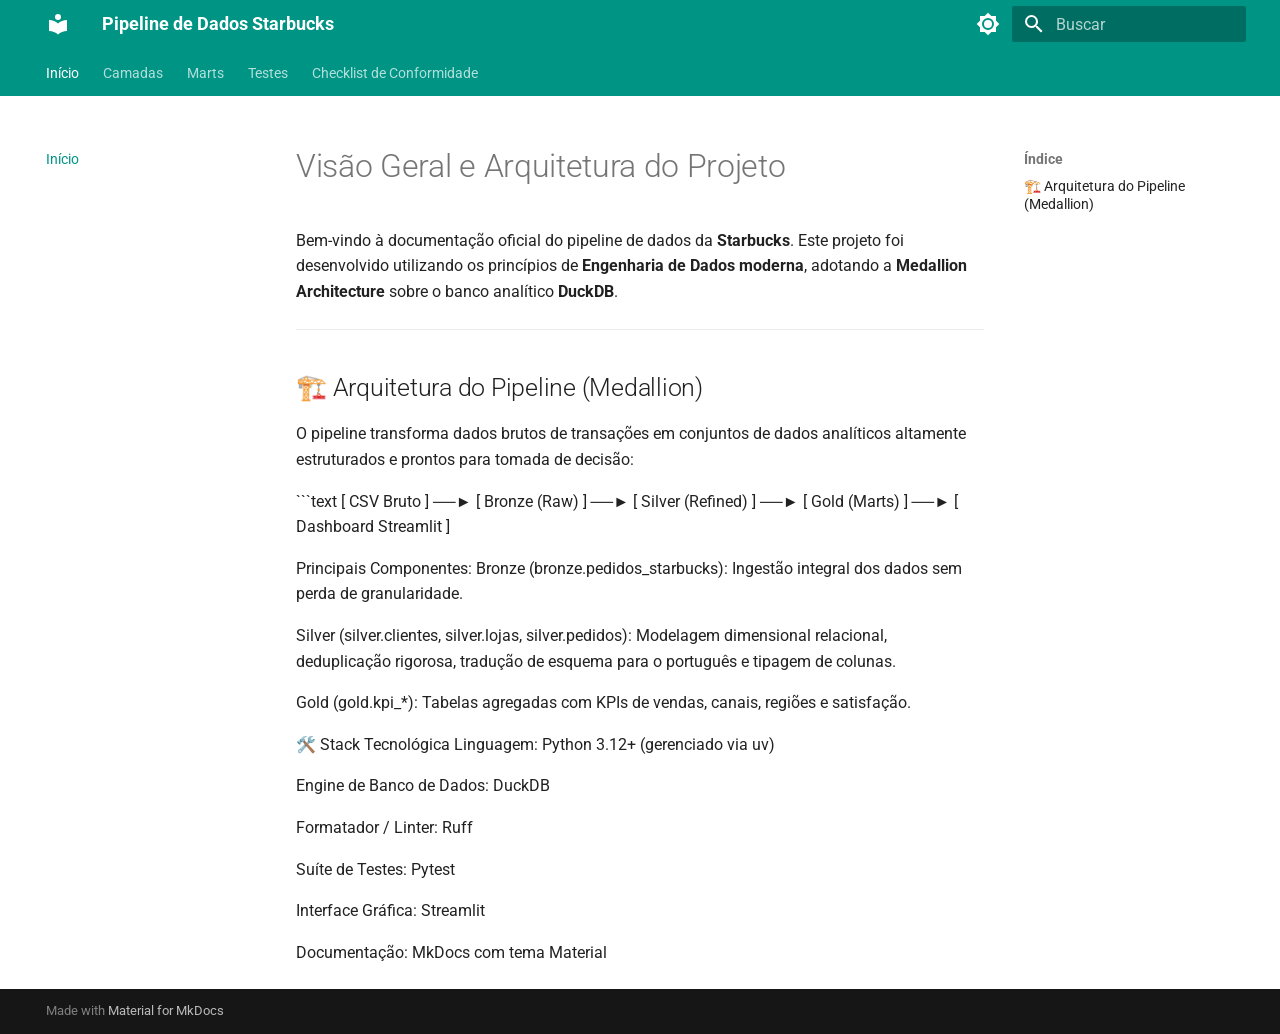
==== index.html @ 3c94bc26 "Deployed 7d5774d with MkDocs version: 1.6.1" ====
<!doctype html>
<html lang="pt" class="no-js">
  <head>
    
      <meta charset="utf-8">
      <meta name="viewport" content="width=device-width,initial-scale=1">
      
      
      
        <link rel="canonical" href="https://well-cre.github.io/starbucks/">
      
      
      
        <link rel="next" href="camadas/">
      
      
        
      
      
      <link rel="icon" href="assets/images/favicon.png">
      <meta name="generator" content="mkdocs-1.6.1, mkdocs-material-9.8.0">
    
    
      
        <title>Pipeline de Dados Starbucks</title>
      
    
    
      <link rel="stylesheet" href="assets/stylesheets/main.57a0d79d.min.css">
      
        
        <link rel="stylesheet" href="assets/stylesheets/palette.fb2fffe2.min.css">
      
      


    
    
      
    
    
      
        
        
        <link rel="preconnect" href="https://fonts.gstatic.com" crossorigin>
        <link rel="stylesheet" href="https://fonts.googleapis.com/css?family=Roboto:300,300i,400,400i,700,700i%7CRoboto+Mono:400,400i,700,700i&display=fallback">
        <style>:root{--md-text-font:"Roboto";--md-code-font:"Roboto Mono"}</style>
      
    
    
    <script>__md_scope=new URL(".",location),__md_hash=e=>[...e].reduce(((e,_)=>(e<<5)-e+_.charCodeAt(0)),0),__md_get=(e,_=localStorage,t=__md_scope)=>JSON.parse(_.getItem(t.pathname+"."+e)),__md_set=(e,_,t=localStorage,a=__md_scope)=>{try{t.setItem(a.pathname+"."+e,JSON.stringify(_))}catch(e){}}</script>
    
      

    
    
  </head>
  
  
    
    
      
    
    
    
    
    <body dir="ltr" data-md-color-scheme="default" data-md-color-primary="teal" data-md-color-accent="deep-orange">
  
    
    <input class="md-toggle" data-md-toggle="drawer" type="checkbox" id="__drawer" autocomplete="off">
    <input class="md-toggle" data-md-toggle="search" type="checkbox" id="__search" autocomplete="off">
    <label class="md-overlay" for="__drawer"></label>
    <div data-md-component="skip">
      
        
        <a href="#visao-geral-e-arquitetura-do-projeto" class="md-skip">
          Ir para o conteúdo
        </a>
      
    </div>
    <div data-md-component="announce">
      
    </div>
    
    
      

<header class="md-header" data-md-component="header">
  <nav class="md-header__inner md-grid" aria-label="Cabeçalho">
    <a href="." title="Pipeline de Dados Starbucks" class="md-header__button md-logo" aria-label="Pipeline de Dados Starbucks" data-md-component="logo">
      
  
  <svg xmlns="http://www.w3.org/2000/svg" viewBox="0 0 24 24"><path d="M12 8a3 3 0 0 0 3-3 3 3 0 0 0-3-3 3 3 0 0 0-3 3 3 3 0 0 0 3 3m0 3.54C9.64 9.35 6.5 8 3 8v11c3.5 0 6.64 1.35 9 3.54 2.36-2.19 5.5-3.54 9-3.54V8c-3.5 0-6.64 1.35-9 3.54"/></svg>

    </a>
    <label class="md-header__button md-icon" for="__drawer">
      
      <svg xmlns="http://www.w3.org/2000/svg" viewBox="0 0 24 24"><path d="M3 6h18v2H3zm0 5h18v2H3zm0 5h18v2H3z"/></svg>
    </label>
    <div class="md-header__title" data-md-component="header-title">
      <div class="md-header__ellipsis">
        <div class="md-header__topic">
          <span class="md-ellipsis">
            Pipeline de Dados Starbucks
          </span>
        </div>
        <div class="md-header__topic" data-md-component="header-topic">
          <span class="md-ellipsis">
            
              Início
            
          </span>
        </div>
      </div>
    </div>
    
      
        <form class="md-header__option" data-md-component="palette">
  
    
    
    
    <input class="md-option" data-md-color-media="" data-md-color-scheme="default" data-md-color-primary="teal" data-md-color-accent="deep-orange"  aria-label="Mudar para modo escuro"  type="radio" name="__palette" id="__palette_0">
    
      <label class="md-header__button md-icon" title="Mudar para modo escuro" for="__palette_1" hidden>
        <svg xmlns="http://www.w3.org/2000/svg" viewBox="0 0 24 24"><path d="M12 8a4 4 0 0 0-4 4 4 4 0 0 0 4 4 4 4 0 0 0 4-4 4 4 0 0 0-4-4m0 10a6 6 0 0 1-6-6 6 6 0 0 1 6-6 6 6 0 0 1 6 6 6 6 0 0 1-6 6m8-9.31V4h-4.69L12 .69 8.69 4H4v4.69L.69 12 4 15.31V20h4.69L12 23.31 15.31 20H20v-4.69L23.31 12z"/></svg>
      </label>
    
  
    
    
    
    <input class="md-option" data-md-color-media="" data-md-color-scheme="slate" data-md-color-primary="teal" data-md-color-accent="deep-orange"  aria-label="Mudar para modo claro"  type="radio" name="__palette" id="__palette_1">
    
      <label class="md-header__button md-icon" title="Mudar para modo claro" for="__palette_0" hidden>
        <svg xmlns="http://www.w3.org/2000/svg" viewBox="0 0 24 24"><path d="M12 18c-.89 0-1.74-.2-2.5-.55C11.56 16.5 13 14.42 13 12s-1.44-4.5-3.5-5.45C10.26 6.2 11.11 6 12 6a6 6 0 0 1 6 6 6 6 0 0 1-6 6m8-9.31V4h-4.69L12 .69 8.69 4H4v4.69L.69 12 4 15.31V20h4.69L12 23.31 15.31 20H20v-4.69L23.31 12z"/></svg>
      </label>
    
  
</form>
      
    
    
      <script>var palette=__md_get("__palette");if(palette&&palette.color){if("(prefers-color-scheme)"===palette.color.media){var media=matchMedia("(prefers-color-scheme: light)"),input=document.querySelector(media.matches?"[data-md-color-media='(prefers-color-scheme: light)']":"[data-md-color-media='(prefers-color-scheme: dark)']");palette.color.media=input.getAttribute("data-md-color-media"),palette.color.scheme=input.getAttribute("data-md-color-scheme"),palette.color.primary=input.getAttribute("data-md-color-primary"),palette.color.accent=input.getAttribute("data-md-color-accent")}for(var[key,value]of Object.entries(palette.color))document.body.setAttribute("data-md-color-"+key,value)}</script>
    
    
    
      
      
        <label class="md-header__button md-icon" for="__search">
          
          <svg xmlns="http://www.w3.org/2000/svg" viewBox="0 0 24 24"><path d="M9.5 3A6.5 6.5 0 0 1 16 9.5c0 1.61-.59 3.09-1.56 4.23l.27.27h.79l5 5-1.5 1.5-5-5v-.79l-.27-.27A6.52 6.52 0 0 1 9.5 16 6.5 6.5 0 0 1 3 9.5 6.5 6.5 0 0 1 9.5 3m0 2C7 5 5 7 5 9.5S7 14 9.5 14 14 12 14 9.5 12 5 9.5 5"/></svg>
        </label>
        <div class="md-search" data-md-component="search" role="dialog">
  <label class="md-search__overlay" for="__search"></label>
  <div class="md-search__inner" role="search">
    <form class="md-search__form" name="search">
      <input type="text" class="md-search__input" name="query" aria-label="Buscar" placeholder="Buscar" autocapitalize="off" autocorrect="off" autocomplete="off" spellcheck="false" data-md-component="search-query" required>
      <label class="md-search__icon md-icon" for="__search">
        
        <svg xmlns="http://www.w3.org/2000/svg" viewBox="0 0 24 24"><path d="M9.5 3A6.5 6.5 0 0 1 16 9.5c0 1.61-.59 3.09-1.56 4.23l.27.27h.79l5 5-1.5 1.5-5-5v-.79l-.27-.27A6.52 6.52 0 0 1 9.5 16 6.5 6.5 0 0 1 3 9.5 6.5 6.5 0 0 1 9.5 3m0 2C7 5 5 7 5 9.5S7 14 9.5 14 14 12 14 9.5 12 5 9.5 5"/></svg>
        
        <svg xmlns="http://www.w3.org/2000/svg" viewBox="0 0 24 24"><path d="M20 11v2H8l5.5 5.5-1.42 1.42L4.16 12l7.92-7.92L13.5 5.5 8 11z"/></svg>
      </label>
      <nav class="md-search__options" aria-label="Pesquisar">
        
        <button type="reset" class="md-search__icon md-icon" title="Limpar" aria-label="Limpar" tabindex="-1">
          
          <svg xmlns="http://www.w3.org/2000/svg" viewBox="0 0 24 24"><path d="M19 6.41 17.59 5 12 10.59 6.41 5 5 6.41 10.59 12 5 17.59 6.41 19 12 13.41 17.59 19 19 17.59 13.41 12z"/></svg>
        </button>
      </nav>
      
        <div class="md-search__suggest" data-md-component="search-suggest"></div>
      
    </form>
    <div class="md-search__output">
      <div class="md-search__scrollwrap" tabindex="0" data-md-scrollfix>
        <div class="md-search-result" data-md-component="search-result">
          <div class="md-search-result__meta">
            Inicializando a pesquisa
          </div>
          <ol class="md-search-result__list" role="presentation"></ol>
        </div>
      </div>
    </div>
  </div>
</div>
      
    
    
  </nav>
  
</header>
    
    <div class="md-container" data-md-component="container">
      
      
        
          
            
<nav class="md-tabs" aria-label="Abas" data-md-component="tabs">
  <div class="md-grid">
    <ul class="md-tabs__list">
      
        
  
  
  
    
  
  
    <li class="md-tabs__item md-tabs__item--active">
      <a href="." class="md-tabs__link">
        
  
  
    
  
  Início

      </a>
    </li>
  

      
        
  
  
  
  
    <li class="md-tabs__item">
      <a href="camadas/" class="md-tabs__link">
        
  
  
    
  
  Camadas

      </a>
    </li>
  

      
        
  
  
  
  
    <li class="md-tabs__item">
      <a href="marts.md" class="md-tabs__link">
        
  
  
    
  
  Marts

      </a>
    </li>
  

      
        
  
  
  
  
    <li class="md-tabs__item">
      <a href="testes.md" class="md-tabs__link">
        
  
  
    
  
  Testes

      </a>
    </li>
  

      
        
  
  
  
  
    <li class="md-tabs__item">
      <a href="checklist/" class="md-tabs__link">
        
  
  
    
  
  Checklist de Conformidade

      </a>
    </li>
  

      
    </ul>
  </div>
</nav>
          
        
      
      <main class="md-main" data-md-component="main">
        <div class="md-main__inner md-grid">
          
            
              
              <div class="md-sidebar md-sidebar--primary" data-md-component="sidebar" data-md-type="navigation" >
                <div class="md-sidebar__scrollwrap">
                  <div class="md-sidebar__inner">
                    


  


<nav class="md-nav md-nav--primary md-nav--lifted" aria-label="Navegação" data-md-level="0">
  <label class="md-nav__title" for="__drawer">
    <a href="." title="Pipeline de Dados Starbucks" class="md-nav__button md-logo" aria-label="Pipeline de Dados Starbucks" data-md-component="logo">
      
  
  <svg xmlns="http://www.w3.org/2000/svg" viewBox="0 0 24 24"><path d="M12 8a3 3 0 0 0 3-3 3 3 0 0 0-3-3 3 3 0 0 0-3 3 3 3 0 0 0 3 3m0 3.54C9.64 9.35 6.5 8 3 8v11c3.5 0 6.64 1.35 9 3.54 2.36-2.19 5.5-3.54 9-3.54V8c-3.5 0-6.64 1.35-9 3.54"/></svg>

    </a>
    Pipeline de Dados Starbucks
  </label>
  
  <ul class="md-nav__list" data-md-scrollfix>
    
      
      
  
  
    
  
  
  
    <li class="md-nav__item md-nav__item--active">
      
      <input class="md-nav__toggle md-toggle" type="checkbox" id="__toc">
      
      
        
      
      
        <label class="md-nav__link md-nav__link--active" for="__toc">
          
  
  
  <span class="md-ellipsis">
    
  
    Início
  

    
  </span>
  
  

          <span class="md-nav__icon md-icon"></span>
        </label>
      
      <a href="." class="md-nav__link md-nav__link--active">
        
  
  
  <span class="md-ellipsis">
    
  
    Início
  

    
  </span>
  
  

      </a>
      
        

<nav class="md-nav md-nav--secondary" aria-label="Índice">
  
  
  
    
  
  
    <label class="md-nav__title" for="__toc">
      <span class="md-nav__icon md-icon"></span>
      Índice
    </label>
    <ul class="md-nav__list" data-md-component="toc" data-md-scrollfix>
      
        <li class="md-nav__item">
  <a href="#arquitetura-do-pipeline-medallion" class="md-nav__link">
    <span class="md-ellipsis">
      
        🏗️ Arquitetura do Pipeline (Medallion)
      
    </span>
  </a>
  
</li>
      
    </ul>
  
</nav>
      
    </li>
  

    
      
      
  
  
  
  
    <li class="md-nav__item">
      <a href="camadas/" class="md-nav__link">
        
  
  
  <span class="md-ellipsis">
    
  
    Camadas
  

    
  </span>
  
  

      </a>
    </li>
  

    
      
      
  
  
  
  
    <li class="md-nav__item">
      <a href="marts.md" class="md-nav__link">
        
  
  
  <span class="md-ellipsis">
    
  
    Marts
  

    
  </span>
  
  

      </a>
    </li>
  

    
      
      
  
  
  
  
    <li class="md-nav__item">
      <a href="testes.md" class="md-nav__link">
        
  
  
  <span class="md-ellipsis">
    
  
    Testes
  

    
  </span>
  
  

      </a>
    </li>
  

    
      
      
  
  
  
  
    <li class="md-nav__item">
      <a href="checklist/" class="md-nav__link">
        
  
  
  <span class="md-ellipsis">
    
  
    Checklist de Conformidade
  

    
  </span>
  
  

      </a>
    </li>
  

    
  </ul>
</nav>
                  </div>
                </div>
              </div>
            
            
              
              <div class="md-sidebar md-sidebar--secondary" data-md-component="sidebar" data-md-type="toc" >
                <div class="md-sidebar__scrollwrap">
                  <div class="md-sidebar__inner">
                    

<nav class="md-nav md-nav--secondary" aria-label="Índice">
  
  
  
    
  
  
    <label class="md-nav__title" for="__toc">
      <span class="md-nav__icon md-icon"></span>
      Índice
    </label>
    <ul class="md-nav__list" data-md-component="toc" data-md-scrollfix>
      
        <li class="md-nav__item">
  <a href="#arquitetura-do-pipeline-medallion" class="md-nav__link">
    <span class="md-ellipsis">
      
        🏗️ Arquitetura do Pipeline (Medallion)
      
    </span>
  </a>
  
</li>
      
    </ul>
  
</nav>
                  </div>
                </div>
              </div>
            
          
          
            <div class="md-content" data-md-component="content">
              
              <article class="md-content__inner md-typeset">
                
                  



<h1 id="visao-geral-e-arquitetura-do-projeto">Visão Geral e Arquitetura do Projeto</h1>
<p>Bem-vindo à documentação oficial do pipeline de dados da <strong>Starbucks</strong>. Este projeto foi desenvolvido utilizando os princípios de <strong>Engenharia de Dados moderna</strong>, adotando a <strong>Medallion Architecture</strong> sobre o banco analítico <strong>DuckDB</strong>.</p>
<hr />
<h2 id="arquitetura-do-pipeline-medallion">🏗️ Arquitetura do Pipeline (Medallion)</h2>
<p>O pipeline transforma dados brutos de transações em conjuntos de dados analíticos altamente estruturados e prontos para tomada de decisão:</p>
<p>```text
[ CSV Bruto ] ──► [ Bronze (Raw) ] ──► [ Silver (Refined) ] ──► [ Gold (Marts) ] ──► [ Dashboard Streamlit ]</p>
<p>Principais Componentes:
Bronze (bronze.pedidos_starbucks): Ingestão integral dos dados sem perda de granularidade.</p>
<p>Silver (silver.clientes, silver.lojas, silver.pedidos): Modelagem dimensional relacional, deduplicação rigorosa, tradução de esquema para o português e tipagem de colunas.</p>
<p>Gold (gold.kpi_*): Tabelas agregadas com KPIs de vendas, canais, regiões e satisfação.</p>
<p>🛠️ Stack Tecnológica
Linguagem: Python 3.12+ (gerenciado via uv)</p>
<p>Engine de Banco de Dados: DuckDB</p>
<p>Formatador / Linter: Ruff</p>
<p>Suíte de Testes: Pytest</p>
<p>Interface Gráfica: Streamlit</p>
<p>Documentação: MkDocs com tema Material</p>












                
              </article>
            </div>
          
          
<script>var target=document.getElementById(location.hash.slice(1));target&&target.name&&(target.checked=target.name.startsWith("__tabbed_"))</script>
        </div>
        
          <button type="button" class="md-top md-icon" data-md-component="top" hidden>
  
  <svg xmlns="http://www.w3.org/2000/svg" viewBox="0 0 24 24"><path d="M13 20h-2V8l-5.5 5.5-1.42-1.42L12 4.16l7.92 7.92-1.42 1.42L13 8z"/></svg>
  Voltar ao topo
</button>
        
      </main>
      
        <footer class="md-footer">
  
  <div class="md-footer-meta md-typeset">
    <div class="md-footer-meta__inner md-grid">
      <div class="md-copyright">
  
  
    Made with
    <a href="https://squidfunk.github.io/mkdocs-material/" target="_blank" rel="noopener">
      Material for MkDocs
    </a>
  
</div>
      
    </div>
  </div>
</footer>
      
    </div>
    <div class="md-dialog" data-md-component="dialog">
      <div class="md-dialog__inner md-typeset"></div>
    </div>
    
    
    
      
      
      <script id="__config" type="application/json">{"annotate": null, "base": ".", "features": ["navigation.tabs", "navigation.sections", "navigation.top", "search.suggest", "search.highlight", "content.code.copy"], "search": "assets/javascripts/workers/search.a7633da7.min.js", "tags": null, "translations": {"clipboard.copied": "Copiado para \u00e1rea de transfer\u00eancia", "clipboard.copy": "Copiar para \u00e1rea de transfer\u00eancia", "search.result.more.one": "Mais 1 nesta p\u00e1gina", "search.result.more.other": "Mais # nesta p\u00e1gina", "search.result.none": "Nenhum resultado encontrado", "search.result.one": "1 resultado encontrado", "search.result.other": "# resultados encontrados", "search.result.placeholder": "Digite para iniciar a busca", "search.result.term.missing": "Ausente", "select.version": "Selecione a vers\u00e3o"}, "version": null}</script>
    
    
      <script src="assets/javascripts/bundle.c21346df.min.js"></script>
      
    
  </body>
</html>
---- assets/stylesheets/main.57a0d79d.min.css ----
@charset "UTF-8";html{box-sizing:border-box;-webkit-text-size-adjust:none;-moz-text-size-adjust:none;text-size-adjust:none}*,:after,:before{box-sizing:inherit}@media(prefers-reduced-motion){*,:after,:before{transition:none!important}}body{margin:0;-webkit-font-smoothing:antialiased;-moz-osx-font-smoothing:grayscale;--md-text-font-family:var(--md-text-font, _),
    -apple-system, BlinkMacSystemFont, Helvetica, Arial, sans-serif;--md-code-font-family:var(--md-code-font, _),
    SFMono-Regular, Consolas, Menlo, monospace}.md-typeset code:not(.focus-visible),a,button,input,label{-webkit-tap-highlight-color:transparent}a{color:inherit;text-decoration:none}hr{box-sizing:initial;display:block;height:.05rem;padding:0;overflow:visible;border:0}small{font-size:80%}sub,sup{line-height:1em}img{border-style:none}table{border-spacing:0;border-collapse:initial}td,th{font-weight:400;vertical-align:top}button{padding:0;margin:0;font-family:inherit;font-size:inherit;background:#0000;border:0}input{border:0;outline:none}:root{--md-primary-fg-color:#4051b5;--md-primary-fg-color--light:#5d6cc0;--md-primary-fg-color--dark:#303fa1;--md-primary-bg-color:#fff;--md-primary-bg-color--light:#ffffffb3;--md-accent-fg-color:#526cfe;--md-accent-fg-color--transparent:#526cfe1a;--md-accent-bg-color:#fff;--md-accent-bg-color--light:#ffffffb3;--md-typeset-table-sort-icon:url("data:image/svg+xml;charset=utf-8,<svg xmlns='http://www.w3.org/2000/svg' viewBox='0 0 24 24'><path d='m18 21-4-4h3V7h-3l4-4 4 4h-3v10h3M2 19v-2h10v2M2 13v-2h7v2M2 7V5h4v2z'/></svg>");--md-typeset-table-sort-icon--asc:url("data:image/svg+xml;charset=utf-8,<svg xmlns='http://www.w3.org/2000/svg' viewBox='0 0 24 24'><path d='M19 17h3l-4 4-4-4h3V3h2M2 17h10v2H2M6 5v2H2V5m0 6h7v2H2z'/></svg>");--md-typeset-table-sort-icon--desc:url("data:image/svg+xml;charset=utf-8,<svg xmlns='http://www.w3.org/2000/svg' viewBox='0 0 24 24'><path d='M19 7h3l-4-4-4 4h3v14h2M2 17h10v2H2M6 5v2H2V5m0 6h7v2H2z'/></svg>")}[data-md-color-scheme=default]{color-scheme:light}[data-md-color-scheme=default] img[src$="#gh-dark-mode-only"],[data-md-color-scheme=default] img[src$="#only-dark"]{display:none}:root,[data-md-color-scheme=default]{--md-hue:225deg;--md-default-fg-color:#000000de;--md-default-fg-color--light:#0000008a;--md-default-fg-color--lighter:#00000052;--md-default-fg-color--lightest:#00000012;--md-default-bg-color:#fff;--md-default-bg-color--light:#ffffffb3;--md-default-bg-color--lighter:#ffffff4d;--md-default-bg-color--lightest:#ffffff1f;--md-code-fg-color:#36464e;--md-code-bg-color:#f5f5f5;--md-code-bg-color--light:#f5f5f5b3;--md-code-bg-color--lighter:#f5f5f54d;--md-code-hl-color:#4287ff;--md-code-hl-color--light:#4287ff1a;--md-code-hl-number-color:#d52a2a;--md-code-hl-special-color:#db1457;--md-code-hl-function-color:#a846b9;--md-code-hl-constant-color:#6e59d9;--md-code-hl-keyword-color:#3f6ec6;--md-code-hl-string-color:#1c7d4d;--md-code-hl-name-color:var(--md-code-fg-color);--md-code-hl-operator-color:var(--md-default-fg-color--light);--md-code-hl-punctuation-color:var(--md-default-fg-color--light);--md-code-hl-comment-color:var(--md-default-fg-color--light);--md-code-hl-generic-color:var(--md-default-fg-color--light);--md-code-hl-variable-color:var(--md-default-fg-color--light);--md-typeset-color:var(--md-default-fg-color);--md-typeset-a-color:var(--md-primary-fg-color);--md-typeset-del-color:#f5503d26;--md-typeset-ins-color:#0bd57026;--md-typeset-kbd-color:#fafafa;--md-typeset-kbd-accent-color:#fff;--md-typeset-kbd-border-color:#b8b8b8;--md-typeset-mark-color:#ffff0080;--md-typeset-table-color:#0000001f;--md-typeset-table-color--light:#00000009;--md-admonition-fg-color:var(--md-default-fg-color);--md-admonition-bg-color:var(--md-default-bg-color);--md-warning-fg-color:#000000de;--md-warning-bg-color:#ff9;--md-footer-fg-color:#fff;--md-footer-fg-color--light:#ffffffb3;--md-footer-fg-color--lighter:#ffffff73;--md-footer-bg-color:#000000de;--md-footer-bg-color--dark:#00000052;--md-shadow-z1:0 0.2rem 0.5rem #0000000d,
    0 0 0.05rem #0000001a;--md-shadow-z2:0 0.2rem 0.5rem #0000001a,
    0 0 0.05rem #00000040;--md-shadow-z3:0 0.2rem 0.5rem #0003,
    0 0 0.05rem #00000059}.md-icon svg{display:block;width:1.2rem;height:1.2rem;fill:currentcolor}aside,body,input{font-family:var(--md-text-font-family);font-feature-settings:"kern","liga";color:var(--md-typeset-color)}code,kbd,pre{font-family:var(--md-code-font-family);font-feature-settings:"kern"}.md-typeset{font-size:.8rem;line-height:1.6;overflow-wrap:break-word;-webkit-print-color-adjust:exact;color-adjust:exact}@media print{.md-typeset{font-size:.68rem}.md-typeset code,.md-typeset kbd,.md-typeset pre{white-space:pre-wrap}}.md-typeset blockquote,.md-typeset dl,.md-typeset figure,.md-typeset ol,.md-typeset pre,.md-typeset ul{margin-top:1em;margin-bottom:1em}.md-typeset h1{margin:0 0 1.25em;font-size:2em;line-height:1.3;color:var(--md-default-fg-color--light)}.md-typeset h1,.md-typeset h2{font-weight:300;letter-spacing:-.01em}.md-typeset h2{margin:1.6em 0 .64em;font-size:1.5625em;line-height:1.4}.md-typeset h3{margin:1.6em 0 .8em;font-size:1.25em;font-weight:400;line-height:1.5;letter-spacing:-.01em}.md-typeset h2+h3{margin-top:.8em}.md-typeset h4{margin:1em 0;font-weight:700;letter-spacing:-.01em}.md-typeset h5,.md-typeset h6{margin:1.25em 0;font-size:.8em;font-weight:700;color:var(--md-default-fg-color--light);letter-spacing:-.01em}.md-typeset h5{text-transform:uppercase}.md-typeset h5 code{text-transform:none}.md-typeset hr{display:flow-root;margin:1.5em 0;border-bottom:.05rem solid var(--md-default-fg-color--lightest)}.md-typeset a{color:var(--md-typeset-a-color);word-break:break-word}.md-typeset a,.md-typeset a:before{transition:color 125ms}.md-typeset a:focus,.md-typeset a:hover{color:var(--md-accent-fg-color)}.md-typeset a:focus code,.md-typeset a:hover code{color:var(--md-accent-fg-color);background-color:var(--md-accent-fg-color--transparent)}.md-typeset a code{color:var(--md-typeset-a-color)}.md-typeset a.focus-visible{outline-color:var(--md-accent-fg-color);outline-offset:.2rem}.md-typeset code,.md-typeset kbd,.md-typeset pre{font-variant-ligatures:none;color:var(--md-code-fg-color);direction:ltr;transition:background-color 125ms}.md-typeset code{padding:0 .2941176471em;font-size:.85em;word-break:break-word;background-color:var(--md-code-bg-color);border-radius:.1rem;-webkit-box-decoration-break:clone;box-decoration-break:clone;transition:color 125ms,background-color 125ms}.md-typeset code:not(.focus-visible){outline:none}.md-typeset pre{position:relative;display:flow-root;line-height:1.4}.md-typeset pre>code{display:block;padding:.7720588235em 1.1764705882em;margin:0;overflow:auto;word-break:normal;touch-action:auto;scrollbar-color:var(--md-default-fg-color--lighter) #0000;scrollbar-width:thin;outline-color:var(--md-accent-fg-color);box-shadow:none;-webkit-box-decoration-break:slice;box-decoration-break:slice}.md-typeset pre>code:hover{scrollbar-color:var(--md-accent-fg-color) #0000}.md-typeset pre>code::-webkit-scrollbar{width:.2rem;height:.2rem}.md-typeset pre>code::-webkit-scrollbar-thumb{background-color:var(--md-default-fg-color--lighter)}.md-typeset pre>code::-webkit-scrollbar-thumb:hover{background-color:var(--md-accent-fg-color)}.md-typeset kbd{display:inline-block;padding:0 .6666666667em;font-size:.75em;color:var(--md-default-fg-color);word-break:break-word;vertical-align:text-top;background-color:var(--md-typeset-kbd-color);border-radius:.1rem;box-shadow:0 .1rem 0 .05rem var(--md-typeset-kbd-border-color),0 .1rem 0 var(--md-typeset-kbd-border-color),0 -.1rem .2rem var(--md-typeset-kbd-accent-color) inset}.md-typeset mark{color:inherit;word-break:break-word;background-color:var(--md-typeset-mark-color);-webkit-box-decoration-break:clone;box-decoration-break:clone}.md-typeset abbr{text-decoration:none;cursor:help}.md-typeset [data-preview],.md-typeset abbr{border-bottom:.05rem dotted var(--md-default-fg-color--light)}.md-typeset small{opacity:.75}[dir=ltr] .md-typeset sub,[dir=ltr] .md-typeset sup{margin-left:.078125em}[dir=rtl] .md-typeset sub,[dir=rtl] .md-typeset sup{margin-right:.078125em}[dir=ltr] .md-typeset blockquote{padding-left:.6rem;border-left:.2rem solid var(--md-default-fg-color--lighter)}[dir=rtl] .md-typeset blockquote{padding-right:.6rem;border-right:.2rem solid var(--md-default-fg-color--lighter)}.md-typeset blockquote{margin-left:0;margin-right:0;color:var(--md-default-fg-color--light)}.md-typeset ul{list-style-type:disc}.md-typeset ul[type]{list-style-type:revert-layer}[dir=ltr] .md-typeset ol,[dir=ltr] .md-typeset ol li ol,[dir=ltr] .md-typeset ol li ul,[dir=ltr] .md-typeset ul,[dir=ltr] .md-typeset ul li ol,[dir=ltr] .md-typeset ul li ul{margin-left:.625em}[dir=rtl] .md-typeset ol,[dir=rtl] .md-typeset ol li ol,[dir=rtl] .md-typeset ol li ul,[dir=rtl] .md-typeset ul,[dir=rtl] .md-typeset ul li ol,[dir=rtl] .md-typeset ul li ul{margin-right:.625em}.md-typeset ol,.md-typeset ul{padding:0}.md-typeset ol:not([hidden]),.md-typeset ul:not([hidden]){display:flow-root}.md-typeset ol ol,.md-typeset ul ol{list-style-type:lower-alpha}.md-typeset ol ol ol,.md-typeset ul ol ol{list-style-type:lower-roman}.md-typeset ol ol ol ol,.md-typeset ul ol ol ol{list-style-type:upper-alpha}.md-typeset ol ol ol ol ol,.md-typeset ul ol ol ol ol{list-style-type:upper-roman}.md-typeset ol[type],.md-typeset ul[type]{list-style-type:revert-layer}[dir=ltr] .md-typeset ol li,[dir=ltr] .md-typeset ul li{margin-left:1.25em}[dir=rtl] .md-typeset ol li,[dir=rtl] .md-typeset ul li{margin-right:1.25em}.md-typeset ol li,.md-typeset ul li{margin-bottom:.5em}.md-typeset ol li blockquote,.md-typeset ol li p,.md-typeset ul li blockquote,.md-typeset ul li p{margin:.5em 0}.md-typeset ol li:last-child,.md-typeset ul li:last-child{margin-bottom:0}.md-typeset ol li ol,.md-typeset ol li ul,.md-typeset ul li ol,.md-typeset ul li ul{margin-top:.5em;margin-bottom:.5em}[dir=ltr] .md-typeset dd{margin-left:1.875em}[dir=rtl] .md-typeset dd{margin-right:1.875em}.md-typeset dd{margin-top:1em;margin-bottom:1.5em}.md-typeset img,.md-typeset svg,.md-typeset video{max-width:100%;height:auto}.md-typeset img[align=left]{margin:1em 1em 1em 0}.md-typeset img[align=right]{margin:1em 0 1em 1em}.md-typeset img[align]:only-child{margin-top:0}.md-typeset figure{display:flow-root;width:fit-content;max-width:100%;margin:1em auto;text-align:center}.md-typeset figure img{display:block;margin:0 auto}.md-typeset figcaption{max-width:24rem;margin:1em auto;font-style:italic}.md-typeset iframe{max-width:100%}.md-typeset table:not([class]){display:inline-block;max-width:100%;overflow:auto;font-size:.64rem;touch-action:auto;background-color:var(--md-default-bg-color);border:.05rem solid var(--md-typeset-table-color);border-radius:.1rem}@media print{.md-typeset table:not([class]){display:table}}.md-typeset table:not([class])+*{margin-top:1.5em}.md-typeset table:not([class]) td>:first-child,.md-typeset table:not([class]) th>:first-child{margin-top:0}.md-typeset table:not([class]) td>:last-child,.md-typeset table:not([class]) th>:last-child{margin-bottom:0}.md-typeset table:not([class]) td:not([align]),.md-typeset table:not([class]) th:not([align]){text-align:left}[dir=rtl] .md-typeset table:not([class]) td:not([align]),[dir=rtl] .md-typeset table:not([class]) th:not([align]){text-align:right}.md-typeset table:not([class]) th{min-width:5rem;padding:.9375em 1.25em;font-weight:700;vertical-align:top}.md-typeset table:not([class]) td{padding:.9375em 1.25em;vertical-align:top;border-top:.05rem solid var(--md-typeset-table-color)}.md-typeset table:not([class]) tbody tr{transition:background-color 125ms}.md-typeset table:not([class]) tbody tr:hover{background-color:var(--md-typeset-table-color--light);box-shadow:0 .05rem 0 var(--md-default-bg-color) inset}.md-typeset table:not([class]) a{word-break:normal}.md-typeset table th[role=columnheader]{cursor:pointer}[dir=ltr] .md-typeset table th[role=columnheader]:after{margin-left:.5em}[dir=rtl] .md-typeset table th[role=columnheader]:after{margin-right:.5em}.md-typeset table th[role=columnheader]:after{display:inline-block;width:1.2em;height:1.2em;vertical-align:text-bottom;content:"";-webkit-mask-image:var(--md-typeset-table-sort-icon);mask-image:var(--md-typeset-table-sort-icon);-webkit-mask-repeat:no-repeat;mask-repeat:no-repeat;-webkit-mask-size:contain;mask-size:contain;transition:background-color 125ms}.md-typeset table th[role=columnheader]:hover:after{background-color:var(--md-default-fg-color--lighter)}.md-typeset table th[role=columnheader][aria-sort=ascending]:after{background-color:var(--md-default-fg-color--light);-webkit-mask-image:var(--md-typeset-table-sort-icon--asc);mask-image:var(--md-typeset-table-sort-icon--asc)}.md-typeset table th[role=columnheader][aria-sort=descending]:after{background-color:var(--md-default-fg-color--light);-webkit-mask-image:var(--md-typeset-table-sort-icon--desc);mask-image:var(--md-typeset-table-sort-icon--desc)}.md-typeset__scrollwrap{margin:1em -.8rem;overflow-x:auto;touch-action:auto}.md-typeset__table{display:inline-block;padding:0 .8rem;margin-bottom:.5em}@media print{.md-typeset__table{display:block}}html .md-typeset__table table{display:table;width:100%;margin:0;overflow:hidden}@media screen and (max-width:44.984375em){.md-content__inner>pre{margin:1em -.8rem}.md-content__inner>pre code{border-radius:0}}.md-typeset .md-author{position:relative;display:block;flex-shrink:0;width:1.6rem;height:1.6rem;overflow:hidden;border-radius:100%;transition:color 125ms,transform 125ms}.md-typeset .md-author img{display:block}.md-typeset .md-author--more{font-size:.6rem;font-weight:700;line-height:1.6rem;color:var(--md-default-fg-color--lighter);text-align:center;background:var(--md-default-fg-color--lightest)}.md-typeset .md-author--long{width:2.4rem;height:2.4rem}.md-typeset a.md-author{transform:scale(1)}.md-typeset a.md-author img{filter:grayscale(100%) opacity(75%);border-radius:100%;transition:filter 125ms}.md-typeset a.md-author:focus,.md-typeset a.md-author:hover{z-index:1;transform:scale(1.1)}.md-typeset a.md-author:focus img,.md-typeset a.md-author:hover img{filter:grayscale(0)}.md-banner{overflow:auto;color:var(--md-footer-fg-color);background-color:var(--md-footer-bg-color)}@media print{.md-banner{display:none}}.md-banner--warning{color:var(--md-warning-fg-color);background-color:var(--md-warning-bg-color)}.md-banner__inner{padding:0 .8rem;margin:.6rem auto;font-size:.7rem}[dir=ltr] .md-banner__button{float:right}[dir=rtl] .md-banner__button{float:left}.md-banner__button{color:inherit;cursor:pointer;transition:opacity .25s}.no-js .md-banner__button{display:none}.md-banner__button:hover{opacity:.7}html{height:100%;overflow-x:hidden;font-size:125%}@media screen and (min-width:100em){html{font-size:137.5%}}@media screen and (min-width:125em){html{font-size:150%}}body{position:relative;display:flex;flex-direction:column;width:100%;min-height:100%;font-size:.5rem;background-color:var(--md-default-bg-color)}@media print{body{display:block}}@media screen and (max-width:59.984375em){body[data-md-scrolllock]{position:fixed}}.md-grid{max-width:61rem;margin-left:auto;margin-right:auto}.md-container{display:flex;flex-grow:1;flex-direction:column}@media print{.md-container{display:block}}.md-main{flex-grow:1}.md-main__inner{display:flex;height:100%;margin-top:1.5rem}.md-ellipsis{overflow:hidden;text-overflow:ellipsis}.md-toggle{display:none}.md-option{position:absolute;width:0;height:0;opacity:0}.md-option:checked+label:not([hidden]){display:block}.md-option.focus-visible+label{outline-style:auto;outline-color:var(--md-accent-fg-color)}.md-skip{position:fixed;z-index:-1;padding:.3rem .5rem;margin:.5rem;font-size:.64rem;color:var(--md-default-bg-color);background-color:var(--md-default-fg-color);border-radius:.1rem;outline-color:var(--md-accent-fg-color);opacity:0;transform:translateY(.4rem)}.md-skip:focus{z-index:10;opacity:1;transition:transform .25s cubic-bezier(.4,0,.2,1),opacity 175ms 75ms;transform:translateY(0)}@page{margin:25mm}:root{--md-clipboard-icon:url("data:image/svg+xml;charset=utf-8,<svg xmlns='http://www.w3.org/2000/svg' viewBox='0 0 24 24'><path d='M19 21H8V7h11m0-2H8a2 2 0 0 0-2 2v14a2 2 0 0 0 2 2h11a2 2 0 0 0 2-2V7a2 2 0 0 0-2-2m-3-4H4a2 2 0 0 0-2 2v14h2V3h12z'/></svg>");--md-code-select-icon:url("data:image/svg+xml;charset=utf-8,<svg xmlns='http://www.w3.org/2000/svg' viewBox='0 0 24 24'><path d='M19 19h-4v2h4c1.1 0 2-.9 2-2v-4h-2m0-12h-4v2h4v4h2V5c0-1.1-.9-2-2-2M5 5h4V3H5c-1.1 0-2 .9-2 2v4h2m0 6H3v4c0 1.1.9 2 2 2h4v-2H5zm2-4h2v2H7zm4 0h2v2h-2zm4 0h2v2h-2zM7 7h2v2H7zm4 0h2v2h-2zm4 0h2v2h-2zm-8 8h2v2H7zm4 0h2v2h-2zm4 0h2v2h-2z'/></svg>");--md-code-copy-icon:url("data:image/svg+xml;charset=utf-8,<svg xmlns='http://www.w3.org/2000/svg' viewBox='0 0 24 24'><path d='M19 21H8V7h11m0-2H8a2 2 0 0 0-2 2v14a2 2 0 0 0 2 2h11a2 2 0 0 0 2-2V7a2 2 0 0 0-2-2m-3-4H4a2 2 0 0 0-2 2v14h2V3h12z'/></svg>")}.md-clipboard{z-index:1;width:1.5em;height:1.5em;color:var(--md-default-fg-color--lightest);cursor:pointer;border-radius:.1rem;outline-color:var(--md-accent-fg-color);outline-offset:.1rem;transition:color .25s}@media print{.md-clipboard{display:none}}.md-clipboard:not(.focus-visible){outline:none;-webkit-tap-highlight-color:transparent}:hover>.md-clipboard{color:var(--md-default-fg-color--light)}.md-clipboard:focus,.md-clipboard:hover{color:var(--md-accent-fg-color)}.md-clipboard:after{display:block;width:1.125em;height:1.125em;margin:0 auto;content:"";background-color:currentcolor;-webkit-mask-image:var(--md-clipboard-icon);mask-image:var(--md-clipboard-icon);-webkit-mask-repeat:no-repeat;mask-repeat:no-repeat;-webkit-mask-position:center;mask-position:center;-webkit-mask-size:contain;mask-size:contain}.md-clipboard--inline{cursor:pointer}.md-clipboard--inline code{transition:color .25s,background-color .25s}.md-clipboard--inline:focus code,.md-clipboard--inline:hover code{color:var(--md-accent-fg-color);background-color:var(--md-accent-fg-color--transparent)}.md-typeset .md-code__content{display:grid}.md-code__nav{position:absolute;top:.25em;right:.25em;z-index:1;display:flex;gap:.2rem;padding:.2rem;background-color:var(--md-code-bg-color--lighter);border-radius:.1rem;transition:background-color .25s}:hover>.md-code__nav{background-color:var(--md-code-bg-color--light)}.md-code__button{display:block;width:1.5em;height:1.5em;color:var(--md-default-fg-color--lightest);cursor:pointer;outline-color:var(--md-accent-fg-color);outline-offset:.1rem;transition:color .25s}:hover>*>.md-code__button{color:var(--md-default-fg-color--light)}.md-code__button.focus-visible,.md-code__button:hover{color:var(--md-accent-fg-color)}.md-code__button--active{color:var(--md-default-fg-color)!important}.md-code__button:after{display:block;width:1.125em;height:1.125em;margin:0 auto;content:"";background-color:currentcolor;-webkit-mask-repeat:no-repeat;mask-repeat:no-repeat;-webkit-mask-position:center;mask-position:center;-webkit-mask-size:contain;mask-size:contain}.md-code__button[data-md-type=select]:after{-webkit-mask-image:var(--md-code-select-icon);mask-image:var(--md-code-select-icon)}.md-code__button[data-md-type=copy]:after{-webkit-mask-image:var(--md-code-copy-icon);mask-image:var(--md-code-copy-icon)}@keyframes consent{0%{opacity:0;transform:translateY(100%)}to{opacity:1;transform:translateY(0)}}@keyframes overlay{0%{opacity:0}to{opacity:1}}.md-consent__overlay{position:fixed;top:0;z-index:5;width:100%;height:100%;background-color:#0000008a;-webkit-backdrop-filter:blur(.1rem);backdrop-filter:blur(.1rem);opacity:1;animation:overlay .25s both}.md-consent__inner{position:fixed;bottom:0;z-index:5;width:100%;max-height:100%;padding:0;overflow:auto;background-color:var(--md-default-bg-color);border:0;border-radius:.1rem;box-shadow:0 0 .2rem #0000001a,0 .2rem .4rem #0003;animation:consent .5s cubic-bezier(.1,.7,.1,1) both}.md-consent__form{padding:.8rem}.md-consent__settings{display:none;margin:1em 0}input:checked+.md-consent__settings{display:block}.md-consent__controls{margin-bottom:.8rem}.md-typeset .md-consent__controls .md-button{display:inline}@media screen and (max-width:44.984375em){.md-typeset .md-consent__controls .md-button{display:block;width:100%;margin-top:.4rem;text-align:center}}.md-consent label{cursor:pointer}.md-content{flex-grow:1;min-width:0}.md-content__inner{padding-top:.6rem;margin:0 .8rem 1.2rem}@media screen and (min-width:76.25em){[dir=ltr] .md-sidebar--primary:not([hidden])~.md-content>.md-content__inner,[dir=rtl] .md-sidebar--secondary:not([hidden])~.md-content>.md-content__inner{margin-left:1.2rem}[dir=ltr] .md-sidebar--secondary:not([hidden])~.md-content>.md-content__inner,[dir=rtl] .md-sidebar--primary:not([hidden])~.md-content>.md-content__inner{margin-right:1.2rem}}.md-content__inner:before{display:block;height:.4rem;content:""}.md-content__inner>:last-child{margin-bottom:0}[dir=ltr] .md-content__button{float:right;margin-left:.4rem}[dir=rtl] .md-content__button{float:left;margin-right:.4rem}.md-content__button{padding:0;margin:.4rem 0}@media print{.md-content__button{display:none}}.md-typeset .md-content__button{color:var(--md-default-fg-color--lighter)}.md-content__button svg{display:inline;vertical-align:top}[dir=rtl] .md-content__button svg{transform:scaleX(-1)}[dir=ltr] .md-dialog{right:.8rem}[dir=rtl] .md-dialog{left:.8rem}.md-dialog{position:fixed;bottom:.8rem;z-index:4;min-width:11.1rem;padding:.4rem .6rem;pointer-events:none;background-color:var(--md-default-fg-color);border-radius:.1rem;box-shadow:var(--md-shadow-z3);opacity:0;transition:transform 0s .4s,opacity .4s;transform:translateY(100%)}@media print{.md-dialog{display:none}}.md-dialog--active{pointer-events:auto;opacity:1;transition:transform .4s cubic-bezier(.075,.85,.175,1),opacity .4s;transform:translateY(0)}.md-dialog__inner{font-size:.7rem;color:var(--md-default-bg-color)}.md-feedback{margin:2em 0 1em;text-align:center}.md-feedback fieldset{padding:0;margin:0;border:none}.md-feedback__title{margin:1em auto;font-weight:700}.md-feedback__inner{position:relative}.md-feedback__list{position:relative;display:flex;flex-wrap:wrap;place-content:baseline center}.md-feedback__list:hover .md-icon:not(:disabled){color:var(--md-default-fg-color--lighter)}:disabled .md-feedback__list{min-height:1.8rem}.md-feedback__icon{flex-shrink:0;margin:0 .1rem;color:var(--md-default-fg-color--light);cursor:pointer;transition:color 125ms}.md-feedback__icon:not(:disabled).md-icon:hover{color:var(--md-accent-fg-color)}.md-feedback__icon:disabled{color:var(--md-default-fg-color--lightest);pointer-events:none}.md-feedback__note{position:relative;opacity:0;transition:transform .4s cubic-bezier(.1,.7,.1,1),opacity .15s;transform:translateY(.4rem)}.md-feedback__note>*{max-width:16rem;margin:0 auto}:disabled .md-feedback__note{opacity:1;transform:translateY(0)}@media print{.md-feedback,.md-footer{display:none}}.md-footer{color:var(--md-footer-fg-color);background-color:var(--md-footer-bg-color)}.md-footer__inner{justify-content:space-between;padding:.2rem;overflow:auto}.md-footer__inner:not([hidden]){display:flex}.md-footer__link{display:flex;flex-grow:.01;align-items:end;max-width:100%;margin-top:1rem;margin-bottom:.4rem;overflow:hidden;outline-color:var(--md-accent-fg-color);transition:opacity .25s}.md-footer__link:focus,.md-footer__link:hover{opacity:.7}[dir=rtl] .md-footer__link svg{transform:scaleX(-1)}@media screen and (max-width:44.984375em){.md-footer__link--prev{flex-shrink:0}.md-footer__link--prev .md-footer__title{display:none}}[dir=ltr] .md-footer__link--next{margin-left:auto}.md-footer__link--next{text-align:right}[dir=rtl] .md-footer__link--next{margin-right:auto;text-align:left}.md-footer__title{flex-grow:1;max-width:calc(100% - 2.4rem);padding:0 1rem;margin-bottom:.7rem;font-size:.9rem;white-space:nowrap}.md-footer__button{padding:.4rem;margin:.2rem}.md-footer__direction{font-size:.64rem;opacity:.7}.md-footer-meta{background-color:var(--md-footer-bg-color--dark)}.md-footer-meta__inner{display:flex;flex-wrap:wrap;justify-content:space-between;padding:.2rem}html .md-footer-meta.md-typeset a{color:var(--md-footer-fg-color--light)}html .md-footer-meta.md-typeset a:focus,html .md-footer-meta.md-typeset a:hover{color:var(--md-footer-fg-color)}.md-copyright{width:100%;padding:.4rem 0;margin:auto .6rem;font-size:.64rem;color:var(--md-footer-fg-color--lighter)}.md-copyright__highlight{color:var(--md-footer-fg-color--light)}.md-social{display:inline-flex;gap:.2rem;padding:.2rem 0 .6rem;margin:0 .4rem}@media screen and (min-width:45em){.md-copyright{width:auto}.md-social{padding:.6rem 0}}.md-social__link{display:inline-block;width:1.6rem;height:1.6rem;text-align:center}.md-social__link:before{line-height:1.9}.md-social__link svg{max-height:.8rem;vertical-align:-25%;fill:currentcolor}.md-typeset .md-button{display:inline-block;padding:.625em 2em;font-weight:700;color:var(--md-primary-fg-color);cursor:pointer;border:.1rem solid;border-radius:.1rem;transition:color 125ms,background-color 125ms,border-color 125ms}.md-typeset .md-button--primary{color:var(--md-primary-bg-color);background-color:var(--md-primary-fg-color);border-color:var(--md-primary-fg-color)}.md-typeset .md-button:focus,.md-typeset .md-button:hover{color:var(--md-accent-bg-color);background-color:var(--md-accent-fg-color);border-color:var(--md-accent-fg-color)}[dir=ltr] .md-typeset .md-input,[dir=rtl] .md-typeset .md-input{border-top-left-radius:.1rem}[dir=ltr] .md-typeset .md-input,[dir=rtl] .md-typeset .md-input{border-top-right-radius:.1rem}.md-typeset .md-input{height:1.8rem;padding:0 .6rem;font-size:.8rem;border-bottom:.1rem solid var(--md-default-fg-color--lighter);box-shadow:var(--md-shadow-z1);transition:border .25s,box-shadow .25s}.md-typeset .md-input:focus,.md-typeset .md-input:hover{border-bottom-color:var(--md-accent-fg-color);box-shadow:var(--md-shadow-z2)}.md-typeset .md-input--stretch{width:100%}.md-header{position:sticky;left:0;right:0;top:0;z-index:4;display:block;color:var(--md-primary-bg-color);background-color:var(--md-primary-fg-color);box-shadow:0 0 .2rem #0000,0 .2rem .4rem #0000}@media print{.md-header{display:none}}.md-header[hidden]{transition:transform .25s cubic-bezier(.8,0,.6,1),box-shadow .25s;transform:translateY(-100%)}.md-header--shadow{box-shadow:0 0 .2rem #0000001a,0 .2rem .4rem #0003;transition:transform .25s cubic-bezier(.1,.7,.1,1),box-shadow .25s}.md-header__inner{display:flex;align-items:center;padding:0 .2rem}.md-header__button{position:relative;z-index:1;padding:.4rem;margin:.2rem;color:currentcolor;vertical-align:middle;cursor:pointer;outline-color:var(--md-accent-fg-color);transition:opacity .25s}.md-header__button:hover{opacity:.7}.md-header__button:not([hidden]){display:inline-block}.md-header__button:not(.focus-visible){outline:none;-webkit-tap-highlight-color:transparent}.md-header__button.md-logo{padding:.4rem;margin:.2rem}@media screen and (max-width:76.234375em){.md-header__button.md-logo{display:none}}.md-header__button.md-logo img,.md-header__button.md-logo svg{display:block;width:auto;height:1.2rem;fill:currentcolor}@media screen and (min-width:60em){.md-header__button[for=__search]{display:none}}.no-js .md-header__button[for=__search]{display:none}[dir=rtl] .md-header__button[for=__search] svg{transform:scaleX(-1)}@media screen and (min-width:76.25em){.md-header__button[for=__drawer]{display:none}}.md-header__topic{position:absolute;display:flex;max-width:100%;white-space:nowrap;transition:transform .4s cubic-bezier(.1,.7,.1,1),opacity .15s}.md-header__topic+.md-header__topic{z-index:-1;pointer-events:none;opacity:0;transition:transform .4s cubic-bezier(1,.7,.1,.1),opacity .15s;transform:translateX(1.25rem)}[dir=rtl] .md-header__topic+.md-header__topic{transform:translateX(-1.25rem)}.md-draft,.md-header__topic:first-child,.md-nav__title{font-weight:700}[dir=ltr] .md-header__title{margin-left:1rem;margin-right:.4rem}[dir=rtl] .md-header__title{margin-right:1rem;margin-left:.4rem}.md-header__title{flex-grow:1;height:2.4rem;font-size:.9rem;line-height:2.4rem}.md-header__title--active .md-header__topic{z-index:-1;pointer-events:none;opacity:0;transition:transform .4s cubic-bezier(1,.7,.1,.1),opacity .15s;transform:translateX(-1.25rem)}[dir=rtl] .md-header__title--active .md-header__topic{transform:translateX(1.25rem)}.md-header__title--active .md-header__topic+.md-header__topic{z-index:0;pointer-events:auto;opacity:1;transition:transform .4s cubic-bezier(.1,.7,.1,1),opacity .15s;transform:translateX(0)}.md-header__title>.md-header__ellipsis{position:relative;width:100%;height:100%}.md-header__option{display:flex;flex-shrink:0;max-width:100%;white-space:nowrap;transition:max-width 0s .25s,opacity .25s .25s}[data-md-toggle=search]:checked~.md-header .md-header__option{max-width:0;opacity:0;transition:max-width,opacity}.md-header__option>input{bottom:0}.md-header__source{display:none}@media screen and (min-width:60em){[dir=ltr] .md-header__source{margin-left:1rem}[dir=rtl] .md-header__source{margin-right:1rem}.md-header__source{display:block;width:11.7rem;max-width:11.7rem}}@media screen and (min-width:76.25em){[dir=ltr] .md-header__source{margin-left:1.4rem}[dir=rtl] .md-header__source{margin-right:1.4rem}}.md-meta{font-size:.7rem;line-height:1.3;color:var(--md-default-fg-color--light)}.md-meta__list{display:inline-flex;flex-wrap:wrap;padding:0;margin:0;list-style:none}.md-meta__item:not(:last-child):after{margin-left:.2rem;margin-right:.2rem;content:"·"}.md-meta__link{color:var(--md-typeset-a-color)}.md-meta__link:focus,.md-meta__link:hover{color:var(--md-accent-fg-color)}.md-draft{display:inline-block;padding-left:.5714285714em;padding-right:.5714285714em;color:#fff;background-color:#ff1744;border-radius:.125em}:root{--md-nav-icon--prev:url("data:image/svg+xml;charset=utf-8,<svg xmlns='http://www.w3.org/2000/svg' viewBox='0 0 24 24'><path d='M20 11v2H8l5.5 5.5-1.42 1.42L4.16 12l7.92-7.92L13.5 5.5 8 11z'/></svg>");--md-nav-icon--next:url("data:image/svg+xml;charset=utf-8,<svg xmlns='http://www.w3.org/2000/svg' viewBox='0 0 24 24'><path d='M8.59 16.58 13.17 12 8.59 7.41 10 6l6 6-6 6z'/></svg>");--md-toc-icon:url("data:image/svg+xml;charset=utf-8,<svg xmlns='http://www.w3.org/2000/svg' viewBox='0 0 24 24'><path d='M3 9h14V7H3zm0 4h14v-2H3zm0 4h14v-2H3zm16 0h2v-2h-2zm0-10v2h2V7zm0 6h2v-2h-2z'/></svg>");--md-path-icon:url("data:image/svg+xml;charset=utf-8,<svg xmlns='http://www.w3.org/2000/svg' viewBox='0 0 24 24'><path d='M8.59 16.58 13.17 12 8.59 7.41 10 6l6 6-6 6z'/></svg>");--md-post-pin-icon:url("data:image/svg+xml;charset=utf-8,<svg xmlns='http://www.w3.org/2000/svg' viewBox='0 0 24 24'><path d='M16 12V4h1V2H7v2h1v8l-2 2v2h5.2v6h1.6v-6H18v-2z'/></svg>");--md-progress-value:0;--md-progress-delay:400ms;--md-search-result-icon:url("data:image/svg+xml;charset=utf-8,<svg xmlns='http://www.w3.org/2000/svg' viewBox='0 0 24 24'><path d='M14 2H6a2 2 0 0 0-2 2v16a2 2 0 0 0 2 2h7c-.41-.25-.8-.56-1.14-.9-.33-.33-.61-.7-.86-1.1H6V4h7v5h5v1.18c.71.16 1.39.43 2 .82V8zm6.31 16.9c1.33-2.11.69-4.9-1.4-6.22-2.11-1.33-4.91-.68-6.22 1.4-1.34 2.11-.69 4.89 1.4 6.22 1.46.93 3.32.93 4.79.02L22 23.39 23.39 22zm-3.81.1a2.5 2.5 0 0 1-2.5-2.5 2.5 2.5 0 0 1 2.5-2.5 2.5 2.5 0 0 1 2.5 2.5 2.5 2.5 0 0 1-2.5 2.5'/></svg>")}.md-nav,.md-nav__link .md-typeset{font-size:.7rem;line-height:1.3}.md-nav__title{display:block;padding:0 .6rem;overflow:hidden;color:var(--md-default-fg-color--light);text-overflow:ellipsis}.md-nav__title .md-nav__button{display:none}.md-nav__title .md-nav__button img{width:auto;height:100%}.md-nav__title .md-nav__button.md-logo img,.md-nav__title .md-nav__button.md-logo svg{display:block;width:auto;max-width:100%;height:2.4rem;object-fit:contain;fill:currentcolor}.md-nav__list{padding:0;margin:0;list-style:none}.md-nav__link{display:flex;gap:.4rem;align-items:flex-start;margin-top:.625em;scroll-snap-align:start;transition:color 125ms}.md-nav__link--passed,.md-nav__link--passed code{color:var(--md-default-fg-color--light)}.md-nav__item .md-nav__link--active,.md-nav__item .md-nav__link--active code{color:var(--md-typeset-a-color)}.md-nav__link .md-ellipsis{position:relative}.md-nav__link .md-ellipsis code{word-break:normal}[dir=ltr] .md-nav__link .md-icon:last-child{margin-left:auto}[dir=rtl] .md-nav__link .md-icon:last-child{margin-right:auto}.md-nav__link svg{position:relative;flex-shrink:0;height:1.3em;fill:currentcolor}.md-nav__link[for]:focus,.md-nav__link[for]:hover,.md-nav__link[href]:focus,.md-nav__link[href]:hover{color:var(--md-accent-fg-color);cursor:pointer}.md-nav__link[for]:focus code,.md-nav__link[for]:hover code,.md-nav__link[href]:focus code,.md-nav__link[href]:hover code{color:var(--md-accent-fg-color);background-color:var(--md-accent-fg-color--transparent)}.md-nav__link.focus-visible,.md-pagination__link.focus-visible{outline-color:var(--md-accent-fg-color);outline-offset:.2rem}.md-nav--primary .md-nav__link[for=__toc]{display:none}.md-nav--primary .md-nav__link[for=__toc] .md-icon:after{display:block;width:100%;height:100%;background-color:currentcolor;-webkit-mask-image:var(--md-toc-icon);mask-image:var(--md-toc-icon)}.md-nav--primary .md-nav__link[for=__toc]~.md-nav,.md-nav__source{display:none}.md-nav__container>.md-nav__link{margin-top:0}.md-nav__container>.md-nav__link:first-child{flex-grow:1;min-width:0}.md-nav__icon{flex-shrink:0}@media screen and (max-width:76.234375em){.md-nav--primary,.md-nav--primary .md-nav{position:absolute;left:0;right:0;top:0;z-index:1;display:flex;flex-direction:column;height:100%;background-color:var(--md-default-bg-color)}.md-nav--primary .md-nav__item,.md-nav--primary .md-nav__title{font-size:.8rem;line-height:1.5}.md-nav--primary .md-nav__title{position:relative;height:5.6rem;padding:3rem .8rem .2rem;line-height:2.4rem;color:var(--md-default-fg-color--light);white-space:nowrap;cursor:pointer;background-color:var(--md-default-fg-color--lightest)}[dir=ltr] .md-nav--primary .md-nav__title .md-nav__icon{left:.4rem}[dir=rtl] .md-nav--primary .md-nav__title .md-nav__icon{right:.4rem}.md-nav--primary .md-nav__title .md-nav__icon{position:absolute;top:.4rem;display:block;width:1.2rem;height:1.2rem;margin:.2rem}.md-nav--primary .md-nav__title .md-nav__icon:after{display:block;width:100%;height:100%;content:"";background-color:currentcolor;-webkit-mask-image:var(--md-nav-icon--prev);mask-image:var(--md-nav-icon--prev);-webkit-mask-repeat:no-repeat;mask-repeat:no-repeat;-webkit-mask-position:center;mask-position:center;-webkit-mask-size:contain;mask-size:contain}.md-nav--primary .md-nav__title~.md-nav__list{overflow-y:auto;touch-action:pan-y;scroll-snap-type:y mandatory;background-color:var(--md-default-bg-color);box-shadow:0 .05rem 0 var(--md-default-fg-color--lightest) inset}.md-nav--primary .md-nav__title~.md-nav__list>:first-child{border-top:0}.md-nav--primary .md-nav__title[for=__drawer]{font-weight:700;color:var(--md-primary-bg-color);background-color:var(--md-primary-fg-color)}.md-nav--primary .md-nav__title .md-logo{position:absolute;left:.2rem;right:.2rem;top:.2rem;display:block;padding:.4rem;margin:.2rem}.md-nav--primary .md-nav__list{flex:1}.md-nav--primary .md-nav__item{border-top:.05rem solid var(--md-default-fg-color--lightest)}.md-nav--primary .md-nav__item--active>.md-nav__link{color:var(--md-typeset-a-color)}.md-nav--primary .md-nav__item--active>.md-nav__link:focus,.md-nav--primary .md-nav__item--active>.md-nav__link:hover{color:var(--md-accent-fg-color)}.md-nav--primary .md-nav__link{padding:.6rem .8rem;margin-top:0}.md-nav--primary .md-nav__link svg{margin-top:.1em}.md-nav--primary .md-nav__link>.md-nav__link{padding:0}[dir=ltr] .md-nav--primary .md-nav__link .md-nav__icon{margin-right:-.2rem}[dir=rtl] .md-nav--primary .md-nav__link .md-nav__icon{margin-left:-.2rem}.md-nav--primary .md-nav__link .md-nav__icon{width:1.2rem;height:1.2rem;font-size:1.2rem}.md-nav--primary .md-nav__link .md-nav__icon:after{display:block;width:100%;height:100%;content:"";background-color:currentcolor;-webkit-mask-image:var(--md-nav-icon--next);mask-image:var(--md-nav-icon--next);-webkit-mask-repeat:no-repeat;mask-repeat:no-repeat;-webkit-mask-position:center;mask-position:center;-webkit-mask-size:contain;mask-size:contain}[dir=rtl] .md-nav--primary .md-nav__icon:after{transform:scale(-1)}.md-nav--primary .md-nav--secondary .md-nav{position:static;background-color:initial}[dir=ltr] .md-nav--primary .md-nav--secondary .md-nav .md-nav__link{padding-left:1.4rem}[dir=rtl] .md-nav--primary .md-nav--secondary .md-nav .md-nav__link{padding-right:1.4rem}[dir=ltr] .md-nav--primary .md-nav--secondary .md-nav .md-nav .md-nav__link{padding-left:2rem}[dir=rtl] .md-nav--primary .md-nav--secondary .md-nav .md-nav .md-nav__link{padding-right:2rem}[dir=ltr] .md-nav--primary .md-nav--secondary .md-nav .md-nav .md-nav .md-nav__link{padding-left:2.6rem}[dir=rtl] .md-nav--primary .md-nav--secondary .md-nav .md-nav .md-nav .md-nav__link{padding-right:2.6rem}[dir=ltr] .md-nav--primary .md-nav--secondary .md-nav .md-nav .md-nav .md-nav .md-nav__link{padding-left:3.2rem}[dir=rtl] .md-nav--primary .md-nav--secondary .md-nav .md-nav .md-nav .md-nav .md-nav__link{padding-right:3.2rem}.md-nav--secondary{background-color:initial}.md-nav__toggle~.md-nav{display:flex;opacity:0;transition:transform .25s cubic-bezier(.8,0,.6,1),opacity 125ms 50ms;transform:translateX(100%)}[dir=rtl] .md-nav__toggle~.md-nav{transform:translateX(-100%)}.md-nav__toggle:checked~.md-nav{opacity:1;transition:transform .25s cubic-bezier(.4,0,.2,1),opacity 125ms 125ms;transform:translateX(0)}.md-nav__toggle:checked~.md-nav>.md-nav__list{backface-visibility:hidden}}@media screen and (max-width:59.984375em){.md-nav--primary .md-nav__link[for=__toc]{display:flex}.md-nav--primary .md-nav__link[for=__toc] .md-icon:after{content:""}.md-nav--primary .md-nav__link[for=__toc]+.md-nav__link{display:none}.md-nav--primary .md-nav__link[for=__toc]~.md-nav{display:flex}.md-nav__source{display:block;padding:0 .2rem;color:var(--md-primary-bg-color);background-color:var(--md-primary-fg-color--dark)}}@media screen and (min-width:60em) and (max-width:76.234375em){.md-nav--integrated .md-nav__link[for=__toc]{display:flex}.md-nav--integrated .md-nav__link[for=__toc] .md-icon:after{content:""}.md-nav--integrated .md-nav__link[for=__toc]+.md-nav__link{display:none}.md-nav--integrated .md-nav__link[for=__toc]~.md-nav{display:flex}}@media screen and (min-width:60em){.md-nav{margin-bottom:-.4rem}.md-nav--secondary .md-nav__title{position:sticky;top:0;z-index:1;background:var(--md-default-bg-color);box-shadow:0 0 .4rem .4rem var(--md-default-bg-color)}.md-nav--secondary .md-nav__title[for=__toc]{scroll-snap-align:start}.md-nav--secondary .md-nav__title .md-nav__icon{display:none}[dir=ltr] .md-nav--secondary .md-nav__list{padding-left:.6rem}[dir=rtl] .md-nav--secondary .md-nav__list{padding-right:.6rem}.md-nav--secondary .md-nav__list{padding-bottom:.4rem}[dir=ltr] .md-nav--secondary .md-nav__item>.md-nav__link{margin-right:.4rem}[dir=rtl] .md-nav--secondary .md-nav__item>.md-nav__link{margin-left:.4rem}}@media screen and (min-width:76.25em){.md-nav{margin-bottom:-.4rem;transition:max-height .25s cubic-bezier(.86,0,.07,1)}.md-nav--primary .md-nav__title{position:sticky;top:0;z-index:1;background:var(--md-default-bg-color);box-shadow:0 0 .4rem .4rem var(--md-default-bg-color)}.md-nav--primary .md-nav__title[for=__drawer]{scroll-snap-align:start}.md-nav--primary .md-nav__title .md-nav__icon{display:none}[dir=ltr] .md-nav--primary .md-nav__list{padding-left:.6rem}[dir=rtl] .md-nav--primary .md-nav__list{padding-right:.6rem}.md-nav--primary .md-nav__list{padding-bottom:.4rem}[dir=ltr] .md-nav--primary .md-nav__item>.md-nav__link{margin-right:.4rem}[dir=rtl] .md-nav--primary .md-nav__item>.md-nav__link{margin-left:.4rem}.md-nav__toggle~.md-nav{display:grid;grid-template-rows:minmax(.4rem,0fr);visibility:collapse;opacity:0;transition:grid-template-rows .25s cubic-bezier(.86,0,.07,1),opacity .25s,visibility 0s .25s}.md-nav__toggle~.md-nav>.md-nav__list{overflow:hidden}.md-nav__toggle.md-toggle--indeterminate~.md-nav,.md-nav__toggle:checked~.md-nav{grid-template-rows:minmax(.4rem,1fr);visibility:visible;opacity:1;transition:grid-template-rows .25s cubic-bezier(.86,0,.07,1),opacity .15s .1s,visibility}.md-nav__toggle.md-toggle--indeterminate~.md-nav{transition:none}.md-nav__item--nested>.md-nav>.md-nav__title{display:none}.md-nav__item--section{display:block;margin:1.25em 0}.md-nav__item--section:last-child{margin-bottom:0}.md-nav__item--section>.md-nav__link{font-weight:700}.md-nav--lifted>.md-nav__list>.md-nav__item>[for],.md-nav__item--section>.md-nav__link[for]{color:var(--md-default-fg-color--light)}.md-nav--lifted>.md-nav__list>.md-nav__item--active>.md-nav__link:not(.md-nav__container),.md-nav__item--section>.md-nav__link:not(.md-nav__container){pointer-events:none}.md-nav__item--section>.md-nav__link .md-icon,.md-nav__item--section>.md-nav__link>[for]{display:none}[dir=ltr] .md-nav__item--section>.md-nav{margin-left:-.6rem}[dir=rtl] .md-nav__item--section>.md-nav{margin-right:-.6rem}.md-nav__item--section>.md-nav{display:block;visibility:visible;opacity:1}.md-nav__item--section>.md-nav>.md-nav__list>.md-nav__item{padding:0}.md-nav__icon{width:.9rem;height:.9rem;border-radius:100%;transition:background-color .25s}.md-nav__icon:hover{background-color:var(--md-accent-fg-color--transparent)}.md-nav__icon:after{display:inline-block;width:100%;height:100%;vertical-align:-.1rem;content:"";background-color:currentcolor;border-radius:100%;-webkit-mask-image:var(--md-nav-icon--next);mask-image:var(--md-nav-icon--next);-webkit-mask-repeat:no-repeat;mask-repeat:no-repeat;-webkit-mask-position:center;mask-position:center;-webkit-mask-size:contain;mask-size:contain;transition:transform .25s}[dir=rtl] .md-nav__icon:after{transform:rotate(180deg)}.md-nav__item--nested .md-nav__toggle:checked~.md-nav__link .md-nav__icon:after,.md-nav__item--nested .md-toggle--indeterminate~.md-nav__link .md-nav__icon:after{transform:rotate(90deg)}.md-nav--lifted>.md-nav__list>.md-nav__item,.md-nav--lifted>.md-nav__title{display:none}.md-nav--lifted>.md-nav__list>.md-nav__item--active{display:block}.md-nav--lifted>.md-nav__list>.md-nav__item--active>.md-nav__link{position:sticky;top:0;z-index:1;margin-top:0;background:var(--md-default-bg-color);box-shadow:0 0 .4rem .4rem var(--md-default-bg-color)}.md-nav--lifted>.md-nav__list>.md-nav__item--active.md-nav__item--section{margin:0}[dir=ltr] .md-nav--lifted>.md-nav__list>.md-nav__item>.md-nav:not(.md-nav--secondary){margin-left:-.6rem}[dir=rtl] .md-nav--lifted>.md-nav__list>.md-nav__item>.md-nav:not(.md-nav--secondary){margin-right:-.6rem}.md-nav--lifted .md-nav[data-md-level="1"]{grid-template-rows:minmax(.4rem,1fr);visibility:visible;opacity:1}[dir=ltr] .md-nav--integrated>.md-nav__list>.md-nav__item--active .md-nav--secondary{border-left:.05rem solid var(--md-primary-fg-color)}[dir=rtl] .md-nav--integrated>.md-nav__list>.md-nav__item--active .md-nav--secondary{border-right:.05rem solid var(--md-primary-fg-color)}.md-nav--integrated>.md-nav__list>.md-nav__item--active .md-nav--secondary{display:block;margin-bottom:1.25em;visibility:visible;opacity:1}.md-nav--integrated>.md-nav__list>.md-nav__item--active .md-nav--secondary>.md-nav__list{padding-bottom:0;overflow:visible}.md-nav--integrated>.md-nav__list>.md-nav__item--active .md-nav--secondary>.md-nav__title{display:none}}.md-pagination{gap:.4rem;font-size:.8rem;font-weight:700}.md-pagination,.md-pagination>*{display:flex;align-items:center;justify-content:center}.md-pagination>*{min-width:1.8rem;height:1.8rem;text-align:center;border-radius:.2rem}.md-pagination__current{color:var(--md-default-fg-color--light);background-color:var(--md-default-fg-color--lightest)}.md-pagination__link{transition:color 125ms,background-color 125ms}.md-pagination__link:focus,.md-pagination__link:hover{color:var(--md-accent-fg-color);background-color:var(--md-accent-fg-color--transparent)}.md-pagination__link:focus svg,.md-pagination__link:hover svg{color:var(--md-accent-fg-color)}.md-pagination__link svg{display:block;width:1.2rem;max-height:100%;color:var(--md-default-fg-color--lighter);fill:currentcolor}.md-path{padding-top:1.2rem;margin:0 .8rem;overflow:auto;font-size:.7rem}.md-path:not([hidden]){display:block}@media screen and (min-width:76.25em){.md-path{margin:0 1.2rem}}.md-path__list{display:flex;gap:.2rem;align-items:center;padding:0;margin:0;list-style:none}.md-path__item:not(:first-child){display:inline-flex;gap:.2rem;white-space:nowrap}.md-path__item:not(:first-child):before{display:inline;width:.8rem;height:.8rem;content:"";background-color:var(--md-default-fg-color--lighter);-webkit-mask-image:var(--md-path-icon);mask-image:var(--md-path-icon)}.md-path__link{display:flex;align-items:center;color:var(--md-default-fg-color--light)}.md-path__link:focus,.md-path__link:hover,.md-post .md-post__meta a:focus,.md-post .md-post__meta a:hover{color:var(--md-accent-fg-color)}.md-post__back{padding-bottom:1.2rem;margin-bottom:1.2rem;border-bottom:.05rem solid var(--md-default-fg-color--lightest)}@media screen and (max-width:76.234375em){.md-post__back{display:none}}[dir=rtl] .md-post__back svg{transform:scaleX(-1)}.md-post__authors{display:flex;flex-direction:column;gap:.6rem;margin:0 .6rem 1.2rem}.md-post .md-post__meta a{transition:color 125ms}.md-post__title{font-weight:700;color:var(--md-default-fg-color--light)}.md-post--excerpt{margin-bottom:3.2rem}.md-post--excerpt .md-post__header{display:flex;gap:.6rem;align-items:center;min-height:1.6rem}.md-post--excerpt .md-post__authors{display:inline-flex;flex-direction:row;gap:.2rem;align-items:center;min-height:2.4rem;margin:0}[dir=ltr] .md-post--excerpt .md-post__meta .md-meta__list{margin-right:.4rem}[dir=rtl] .md-post--excerpt .md-post__meta .md-meta__list{margin-left:.4rem}.md-post--excerpt .md-post__content>:first-child{--md-scroll-margin:6rem;margin-top:0}.md-post>.md-nav--secondary{margin:1em 0}.md-pin{padding:.2rem;margin-top:-.05rem;background:var(--md-default-fg-color--lightest);border-radius:1rem}.md-pin:after{display:block;width:.6rem;height:.6rem;margin:0 auto;content:"";background-color:currentcolor;-webkit-mask-image:var(--md-post-pin-icon);mask-image:var(--md-post-pin-icon);-webkit-mask-repeat:no-repeat;mask-repeat:no-repeat;-webkit-mask-position:center;mask-position:center;-webkit-mask-size:contain;mask-size:contain}.md-profile{display:flex;gap:.6rem;align-items:center;width:100%;font-size:.7rem;line-height:1.4}.md-profile__description{flex-grow:1}.md-content--post{display:flex}.md-content--post>.md-content__inner{flex-grow:1;min-width:0}@media screen and (min-width:76.25em){[dir=ltr] .md-content--post>.md-content__inner{margin-left:1.2rem}[dir=rtl] .md-content--post>.md-content__inner{margin-right:1.2rem}}@media screen and (max-width:76.234375em){.md-content--post{flex-flow:column-reverse}.md-sidebar.md-sidebar--post{position:static;width:100%;padding:0}.md-sidebar.md-sidebar--post .md-sidebar__scrollwrap{overflow:visible}.md-sidebar.md-sidebar--post .md-sidebar__inner{padding:0}.md-sidebar.md-sidebar--post .md-post__meta{margin-left:.6rem;margin-right:.6rem}.md-sidebar.md-sidebar--post .md-nav__item{display:inline;border:none}.md-sidebar.md-sidebar--post .md-nav__list{display:inline-flex;flex-wrap:wrap;gap:.6rem;padding-top:.6rem;padding-bottom:.6rem}.md-sidebar.md-sidebar--post .md-nav__link{padding:0}.md-sidebar.md-sidebar--post .md-nav{position:static;height:auto;margin-bottom:0}}.md-progress{position:fixed;top:0;z-index:4;width:100%;height:.075rem;background:var(--md-primary-bg-color);opacity:min(clamp(0,var(--md-progress-value),1),clamp(0,100 - var(--md-progress-value),1));transition:transform .5s cubic-bezier(.19,1,.22,1),opacity .25s var(--md-progress-delay);transform:scaleX(calc(var(--md-progress-value) * 1%));transform-origin:left}.md-search{position:relative}.no-js .md-search{display:none}.md-search__overlay{z-index:1;opacity:0}@media screen and (max-width:59.984375em){[dir=ltr] .md-search__overlay{left:-2.2rem}[dir=rtl] .md-search__overlay{right:-2.2rem}.md-search__overlay{position:absolute;top:-1rem;width:2rem;height:2rem;overflow:hidden;pointer-events:none;background-color:var(--md-default-bg-color);border-radius:1rem;transition:transform .3s .1s,opacity .2s .2s;transform-origin:center}[data-md-toggle=search]:checked~.md-header .md-search__overlay{opacity:1;transition:transform .4s,opacity .1s}}@media screen and (min-width:60em){.md-search{padding:.2rem 0}[dir=ltr] .md-search__overlay{left:0}[dir=rtl] .md-search__overlay{right:0}.md-search__overlay{position:fixed;top:0;width:0;height:0;cursor:pointer;background-color:#0000008a;transition:width 0s .25s,height 0s .25s,opacity .25s}[data-md-toggle=search]:checked~.md-header .md-search__overlay{width:100%;height:200vh;opacity:1;transition:width,height,opacity .25s}}@media screen and (max-width:29.984375em){[data-md-toggle=search]:checked~.md-header .md-search__overlay{transform:scale(45)}}@media screen and (min-width:30em) and (max-width:44.984375em){[data-md-toggle=search]:checked~.md-header .md-search__overlay{transform:scale(60)}}@media screen and (min-width:45em) and (max-width:59.984375em){[data-md-toggle=search]:checked~.md-header .md-search__overlay{transform:scale(75)}}.md-search__inner,.md-search__scrollwrap,.md-sidebar__scrollwrap{backface-visibility:hidden}@media screen and (max-width:59.984375em){[dir=ltr] .md-search__inner{left:0}.md-search__inner{position:fixed;top:0;z-index:2;width:0;height:0;overflow:hidden;opacity:0;transition:width 0s .3s,height 0s .3s,transform .15s cubic-bezier(.4,0,.2,1) .15s,opacity .15s .15s;transform:translateX(5%)}[dir=rtl] .md-search__inner{right:0;transform:translateX(-5%)}[data-md-toggle=search]:checked~.md-header .md-search__inner{width:100%;height:100%;opacity:1;transition:width,height,transform .15s cubic-bezier(.1,.7,.1,1) .15s,opacity .15s .15s;transform:translateX(0)}}@media screen and (min-width:60em){[dir=ltr] .md-search__inner{float:right}[dir=rtl] .md-search__inner{float:left}.md-search__inner{position:relative;width:11.7rem;padding:.1rem 0;transition:width .25s cubic-bezier(.1,.7,.1,1)}}@media screen and (min-width:60em) and (max-width:76.234375em){[data-md-toggle=search]:checked~.md-header .md-search__inner{width:23.4rem}}@media screen and (min-width:76.25em){[data-md-toggle=search]:checked~.md-header .md-search__inner{width:34.4rem}}.md-search__form{position:relative;z-index:2;height:2.4rem;background-color:var(--md-default-bg-color);box-shadow:0 0 .6rem #0000;transition:color .25s,background-color .25s}@media screen and (min-width:60em){.md-search__form{height:1.8rem;background-color:#00000042;border-radius:.1rem}.md-search__form:hover{background-color:#ffffff1f}}[data-md-toggle=search]:checked~.md-header .md-search__form{color:var(--md-default-fg-color);background-color:var(--md-default-bg-color);border-radius:.1rem .1rem 0 0;box-shadow:0 0 .6rem #00000012}[dir=ltr] .md-search__input{padding-left:3.6rem;padding-right:2.2rem}[dir=rtl] .md-search__input{padding-right:3.6rem;padding-left:2.2rem}.md-search__input{position:relative;z-index:2;width:100%;height:100%;font-size:.9rem;text-overflow:ellipsis;background:#0000}.md-search__input::placeholder{transition:color .25s}.md-search__input::placeholder,.md-search__input~.md-search__icon{color:var(--md-default-fg-color--light)}.md-search__input::-ms-clear{display:none}@media screen and (max-width:59.984375em){.md-search__input{width:100%;height:2.4rem;font-size:.9rem}}.md-search__icon{display:inline-block;width:1.2rem;height:1.2rem;cursor:pointer;transition:color .25s,opacity .25s}.md-search__icon:hover{opacity:.7}[dir=ltr] .md-search__icon[for=__search]{left:.5rem}[dir=rtl] .md-search__icon[for=__search]{right:.5rem}.md-search__icon[for=__search]{position:absolute;top:.3rem;z-index:2}[dir=rtl] .md-search__icon[for=__search] svg{transform:scaleX(-1)}@media screen and (max-width:59.984375em){[dir=ltr] .md-search__icon[for=__search]{left:.8rem}[dir=rtl] .md-search__icon[for=__search]{right:.8rem}.md-search__icon[for=__search]{top:.6rem}.md-search__icon[for=__search] svg:first-child{display:none}}@media screen and (min-width:60em){[dir=ltr] .md-search__input{padding-left:2.2rem}[dir=rtl] .md-search__input{padding-right:2.2rem}.md-search__input{font-size:.8rem;color:inherit}.md-search__input::placeholder{color:var(--md-primary-bg-color--light)}.md-search__input+.md-search__icon{color:var(--md-primary-bg-color)}[data-md-toggle=search]:checked~.md-header .md-search__input{text-overflow:clip}[data-md-toggle=search]:checked~.md-header .md-search__input+.md-search__icon{color:var(--md-default-fg-color--light)}[data-md-toggle=search]:checked~.md-header .md-search__input::placeholder{color:#0000}.md-search__icon[for=__search]{pointer-events:none}.md-search__icon[for=__search] svg:last-child{display:none}}[dir=ltr] .md-search__options{right:.5rem}[dir=rtl] .md-search__options{left:.5rem}.md-search__options{position:absolute;top:.3rem;z-index:2;pointer-events:none}@media screen and (max-width:59.984375em){[dir=ltr] .md-search__options{right:.8rem}[dir=rtl] .md-search__options{left:.8rem}.md-search__options{top:.6rem}}[dir=ltr] .md-search__options>.md-icon{margin-left:.2rem}[dir=rtl] .md-search__options>.md-icon{margin-right:.2rem}.md-search__options>.md-icon{color:var(--md-default-fg-color--light);opacity:0;transition:transform .15s cubic-bezier(.1,.7,.1,1),opacity .15s;transform:scale(.75)}.md-search__options>.md-icon:not(.focus-visible){outline:none;-webkit-tap-highlight-color:transparent}[data-md-toggle=search]:checked~.md-header .md-search__input:valid~.md-search__options>.md-icon{pointer-events:auto;opacity:1;transform:scale(1)}[data-md-toggle=search]:checked~.md-header .md-search__input:valid~.md-search__options>.md-icon:hover{opacity:.7}[dir=ltr] .md-search__suggest{padding-left:3.6rem;padding-right:2.2rem}[dir=rtl] .md-search__suggest{padding-right:3.6rem;padding-left:2.2rem}.md-search__suggest{position:absolute;top:0;display:flex;align-items:center;width:100%;height:100%;font-size:.9rem;color:var(--md-default-fg-color--lighter);white-space:pre;opacity:0;transition:opacity 50ms}[data-md-toggle=search]:checked~.md-header .md-search__suggest{opacity:1;transition:opacity .3s .1s}[dir=ltr] .md-search__output,[dir=rtl] .md-search__output{border-bottom-left-radius:.1rem}[dir=ltr] .md-search__output,[dir=rtl] .md-search__output{border-bottom-right-radius:.1rem}.md-search__output{position:absolute;z-index:1;width:100%;overflow:hidden}@media screen and (max-width:59.984375em){.md-search__output{top:2.4rem;bottom:0}}.md-search__scrollwrap{height:100%;overflow-y:auto;touch-action:pan-y;background-color:var(--md-default-bg-color)}@media(max-resolution:1dppx){.md-search__scrollwrap{transform:translateZ(0)}}@media screen and (min-width:60em) and (max-width:76.234375em){.md-search__scrollwrap{width:23.4rem}}@media screen and (min-width:76.25em){.md-search__scrollwrap{width:34.4rem}}@media screen and (min-width:60em){[dir=ltr] .md-search__suggest{padding-left:2.2rem}[dir=rtl] .md-search__suggest{padding-right:2.2rem}.md-search__suggest{font-size:.8rem}.md-search__output{top:1.9rem;opacity:0;transition:opacity .4s}[data-md-toggle=search]:checked~.md-header .md-search__output{box-shadow:var(--md-shadow-z3);opacity:1}.md-search__scrollwrap{max-height:0;scrollbar-color:var(--md-default-fg-color--lighter) #0000;scrollbar-width:thin}[data-md-toggle=search]:checked~.md-header .md-search__scrollwrap{max-height:75vh}.md-search__scrollwrap:hover{scrollbar-color:var(--md-accent-fg-color) #0000}.md-search__scrollwrap::-webkit-scrollbar{width:.2rem;height:.2rem}.md-search__scrollwrap::-webkit-scrollbar-thumb{background-color:var(--md-default-fg-color--lighter)}.md-search__scrollwrap::-webkit-scrollbar-thumb:hover{background-color:var(--md-accent-fg-color)}}.md-search-result{color:var(--md-default-fg-color);word-break:break-word}.md-search-result__meta{padding:0 .8rem;font-size:.64rem;line-height:1.8rem;color:var(--md-default-fg-color--light);scroll-snap-align:start;background-color:var(--md-default-fg-color--lightest)}@media screen and (min-width:60em){[dir=ltr] .md-search-result__meta{padding-left:2.2rem}[dir=rtl] .md-search-result__meta{padding-right:2.2rem}}.md-search-result__list{padding:0;margin:0;list-style:none;-webkit-user-select:none;user-select:none}.md-search-result__item{box-shadow:0 -.05rem var(--md-default-fg-color--lightest)}.md-search-result__item:first-child{box-shadow:none}.md-search-result__link{display:block;scroll-snap-align:start;outline:none;transition:background-color .25s}.md-search-result__link:focus,.md-search-result__link:hover{background-color:var(--md-accent-fg-color--transparent)}.md-search-result__link:last-child p:last-child{margin-bottom:.6rem}.md-search-result__more>summary{position:sticky;top:0;z-index:1;display:block;cursor:pointer;scroll-snap-align:start;outline:none}.md-search-result__more>summary::marker{display:none}.md-search-result__more>summary::-webkit-details-marker{display:none}.md-search-result__more>summary>div{padding:.75em .8rem;font-size:.64rem;color:var(--md-typeset-a-color);transition:color .25s,background-color .25s}@media screen and (min-width:60em){[dir=ltr] .md-search-result__more>summary>div{padding-left:2.2rem}[dir=rtl] .md-search-result__more>summary>div{padding-right:2.2rem}}.md-search-result__more>summary:focus>div,.md-search-result__more>summary:hover>div{color:var(--md-accent-fg-color);background-color:var(--md-accent-fg-color--transparent)}.md-search-result__more[open]>summary{background-color:var(--md-default-bg-color)}.md-search-result__article{position:relative;padding:0 .8rem;overflow:hidden}@media screen and (min-width:60em){[dir=ltr] .md-search-result__article{padding-left:2.2rem}[dir=rtl] .md-search-result__article{padding-right:2.2rem}}[dir=ltr] .md-search-result__icon{left:0}[dir=rtl] .md-search-result__icon{right:0}.md-search-result__icon{position:absolute;width:1.2rem;height:1.2rem;margin:.5rem;color:var(--md-default-fg-color--light)}@media screen and (max-width:59.984375em){.md-search-result__icon{display:none}}.md-search-result__icon:after{display:inline-block;width:100%;height:100%;content:"";background-color:currentcolor;-webkit-mask-image:var(--md-search-result-icon);mask-image:var(--md-search-result-icon);-webkit-mask-repeat:no-repeat;mask-repeat:no-repeat;-webkit-mask-position:center;mask-position:center;-webkit-mask-size:contain;mask-size:contain}[dir=rtl] .md-search-result__icon:after{transform:scaleX(-1)}.md-search-result .md-typeset{font-size:.64rem;line-height:1.6;color:var(--md-default-fg-color--light)}.md-search-result .md-typeset h1{margin:.55rem 0;font-size:.8rem;font-weight:400;line-height:1.4;color:var(--md-default-fg-color)}.md-search-result .md-typeset h1 mark,.md-search-result .md-typeset h2 mark{text-decoration:none}.md-search-result .md-typeset h2{font-weight:700;line-height:1.6}.md-search-result .md-typeset h2,.md-search-result__terms{margin:.5em 0;font-size:.64rem;color:var(--md-default-fg-color)}.md-search-result__terms{display:block;font-style:italic}.md-search-result mark{color:var(--md-accent-fg-color);text-decoration:underline;background-color:initial}.md-select{position:relative;z-index:1}.md-select__inner{position:absolute;top:calc(100% - .2rem);left:50%;max-height:0;margin-top:.2rem;color:var(--md-default-fg-color);background-color:var(--md-default-bg-color);border-radius:.1rem;box-shadow:var(--md-shadow-z2);opacity:0;transition:transform .25s 375ms,opacity .25s .25s,max-height 0s .5s;transform:translate3d(-50%,.3rem,0)}.md-select:focus-within .md-select__inner,.md-select:hover .md-select__inner{max-height:10rem;opacity:1;transition:transform .25s cubic-bezier(.1,.7,.1,1),opacity .25s,max-height;transform:translate3d(-50%,0,0)}.md-select__inner:after{position:absolute;top:0;left:50%;width:0;height:0;margin-top:-.2rem;margin-left:-.2rem;content:"";border:.2rem solid #0000;border-top:0;border-bottom-color:var(--md-default-bg-color)}.md-select__list{max-height:inherit;padding:0;margin:0;overflow:auto;font-size:.8rem;list-style-type:none;border-radius:.1rem}.md-select__item{line-height:1.8rem}[dir=ltr] .md-select__link{padding-left:.6rem;padding-right:1.2rem}[dir=rtl] .md-select__link{padding-right:.6rem;padding-left:1.2rem}.md-select__link{display:block;width:100%;cursor:pointer;scroll-snap-align:start;outline:none;transition:background-color .25s,color .25s}.md-select__link:focus,.md-select__link:hover{color:var(--md-accent-fg-color)}.md-select__link:focus{background-color:var(--md-default-fg-color--lightest)}.md-sidebar{position:sticky;top:2.4rem;flex-shrink:0;align-self:flex-start;width:12.1rem;padding:1.2rem 0}@media print{.md-sidebar{display:none}}@media screen and (max-width:76.234375em){[dir=ltr] .md-sidebar--primary{left:-12.1rem}[dir=rtl] .md-sidebar--primary{right:-12.1rem}.md-sidebar--primary{position:fixed;top:0;z-index:5;display:block;width:12.1rem;height:100%;background-color:var(--md-default-bg-color);transition:transform .25s cubic-bezier(.4,0,.2,1),box-shadow .25s;transform:translateX(0)}[data-md-toggle=drawer]:checked~.md-container .md-sidebar--primary{box-shadow:var(--md-shadow-z3);transform:translateX(12.1rem)}[dir=rtl] [data-md-toggle=drawer]:checked~.md-container .md-sidebar--primary{transform:translateX(-12.1rem)}.md-sidebar--primary .md-sidebar__scrollwrap{position:absolute;top:0;right:0;bottom:0;left:0;margin:0;overflow:hidden;scroll-snap-type:none}}@media screen and (min-width:76.25em){.md-sidebar{height:0}.no-js .md-sidebar{height:auto}.md-header--lifted~.md-container .md-sidebar{top:4.8rem}}.md-sidebar--secondary{display:none;order:2}@media screen and (min-width:60em){.md-sidebar--secondary{height:0}.no-js .md-sidebar--secondary{height:auto}.md-sidebar--secondary:not([hidden]){display:block}.md-sidebar--secondary .md-sidebar__scrollwrap{touch-action:pan-y}.md-sidebar__scrollwrap{scrollbar-gutter:stable;scrollbar-width:thin}}.md-sidebar__scrollwrap{margin:0 .2rem;overflow-y:auto;scrollbar-color:var(--md-default-fg-color--lighter) #0000}.md-sidebar__scrollwrap::-webkit-scrollbar{width:.2rem;height:.2rem}.md-sidebar__scrollwrap:focus-within,.md-sidebar__scrollwrap:hover{scrollbar-color:var(--md-accent-fg-color) #0000}.md-sidebar__scrollwrap:focus-within::-webkit-scrollbar-thumb,.md-sidebar__scrollwrap:hover::-webkit-scrollbar-thumb{background-color:var(--md-default-fg-color--lighter)}.md-sidebar__scrollwrap:focus-within::-webkit-scrollbar-thumb:hover,.md-sidebar__scrollwrap:hover::-webkit-scrollbar-thumb:hover{background-color:var(--md-accent-fg-color)}@supports selector(::-webkit-scrollbar){.md-sidebar__scrollwrap{scrollbar-gutter:auto}[dir=ltr] .md-sidebar__inner{padding-right:calc(100% - 11.5rem)}[dir=rtl] .md-sidebar__inner{padding-left:calc(100% - 11.5rem)}}@media screen and (max-width:76.234375em){.md-overlay{position:fixed;top:0;z-index:5;width:0;height:0;background-color:#0000008a;opacity:0;transition:width 0s .25s,height 0s .25s,opacity .25s}[data-md-toggle=drawer]:checked~.md-overlay{width:100%;height:100%;opacity:1;transition:width,height,opacity .25s}}@keyframes facts{0%{height:0}to{height:.65rem}}@keyframes fact{0%{opacity:0;transform:translateY(100%)}50%{opacity:0}to{opacity:1;transform:translateY(0)}}:root{--md-source-forks-icon:url("data:image/svg+xml;charset=utf-8,<svg xmlns='http://www.w3.org/2000/svg' viewBox='0 0 16 16'><path d='M5 5.372v.878c0 .414.336.75.75.75h4.5a.75.75 0 0 0 .75-.75v-.878a2.25 2.25 0 1 1 1.5 0v.878a2.25 2.25 0 0 1-2.25 2.25h-1.5v2.128a2.251 2.251 0 1 1-1.5 0V8.5h-1.5A2.25 2.25 0 0 1 3.5 6.25v-.878a2.25 2.25 0 1 1 1.5 0M5 3.25a.75.75 0 1 0-1.5 0 .75.75 0 0 0 1.5 0m6.75.75a.75.75 0 1 0 0-1.5.75.75 0 0 0 0 1.5m-3 8.75a.75.75 0 1 0-1.5 0 .75.75 0 0 0 1.5 0'/></svg>");--md-source-repositories-icon:url("data:image/svg+xml;charset=utf-8,<svg xmlns='http://www.w3.org/2000/svg' viewBox='0 0 16 16'><path d='M2 2.5A2.5 2.5 0 0 1 4.5 0h8.75a.75.75 0 0 1 .75.75v12.5a.75.75 0 0 1-.75.75h-2.5a.75.75 0 0 1 0-1.5h1.75v-2h-8a1 1 0 0 0-.714 1.7.75.75 0 1 1-1.072 1.05A2.5 2.5 0 0 1 2 11.5Zm10.5-1h-8a1 1 0 0 0-1 1v6.708A2.5 2.5 0 0 1 4.5 9h8ZM5 12.25a.25.25 0 0 1 .25-.25h3.5a.25.25 0 0 1 .25.25v3.25a.25.25 0 0 1-.4.2l-1.45-1.087a.25.25 0 0 0-.3 0L5.4 15.7a.25.25 0 0 1-.4-.2Z'/></svg>");--md-source-stars-icon:url("data:image/svg+xml;charset=utf-8,<svg xmlns='http://www.w3.org/2000/svg' viewBox='0 0 16 16'><path d='M8 .25a.75.75 0 0 1 .673.418l1.882 3.815 4.21.612a.75.75 0 0 1 .416 1.279l-3.046 2.97.719 4.192a.751.751 0 0 1-1.088.791L8 12.347l-3.766 1.98a.75.75 0 0 1-1.088-.79l.72-4.194L.818 6.374a.75.75 0 0 1 .416-1.28l4.21-.611L7.327.668A.75.75 0 0 1 8 .25m0 2.445L6.615 5.5a.75.75 0 0 1-.564.41l-3.097.45 2.24 2.184a.75.75 0 0 1 .216.664l-.528 3.084 2.769-1.456a.75.75 0 0 1 .698 0l2.77 1.456-.53-3.084a.75.75 0 0 1 .216-.664l2.24-2.183-3.096-.45a.75.75 0 0 1-.564-.41z'/></svg>");--md-source-version-icon:url("data:image/svg+xml;charset=utf-8,<svg xmlns='http://www.w3.org/2000/svg' viewBox='0 0 16 16'><path d='M1 7.775V2.75C1 1.784 1.784 1 2.75 1h5.025c.464 0 .91.184 1.238.513l6.25 6.25a1.75 1.75 0 0 1 0 2.474l-5.026 5.026a1.75 1.75 0 0 1-2.474 0l-6.25-6.25A1.75 1.75 0 0 1 1 7.775m1.5 0c0 .066.026.13.073.177l6.25 6.25a.25.25 0 0 0 .354 0l5.025-5.025a.25.25 0 0 0 0-.354l-6.25-6.25a.25.25 0 0 0-.177-.073H2.75a.25.25 0 0 0-.25.25ZM6 5a1 1 0 1 1 0 2 1 1 0 0 1 0-2'/></svg>");--md-status:url("data:image/svg+xml;charset=utf-8,<svg xmlns='http://www.w3.org/2000/svg' viewBox='0 0 24 24'><path d='M11 9h2V7h-2m1 13c-4.41 0-8-3.59-8-8s3.59-8 8-8 8 3.59 8 8-3.59 8-8 8m0-18A10 10 0 0 0 2 12a10 10 0 0 0 10 10 10 10 0 0 0 10-10A10 10 0 0 0 12 2m-1 15h2v-6h-2z'/></svg>");--md-status--new:url("data:image/svg+xml;charset=utf-8,<svg xmlns='http://www.w3.org/2000/svg' viewBox='0 0 24 24'><path d='m23 12-2.44-2.78.34-3.68-3.61-.82-1.89-3.18L12 3 8.6 1.54 6.71 4.72l-3.61.81.34 3.68L1 12l2.44 2.78-.34 3.69 3.61.82 1.89 3.18L12 21l3.4 1.46 1.89-3.18 3.61-.82-.34-3.68zm-10 5h-2v-2h2zm0-4h-2V7h2z'/></svg>");--md-status--deprecated:url("data:image/svg+xml;charset=utf-8,<svg xmlns='http://www.w3.org/2000/svg' viewBox='0 0 24 24'><path d='M9 3v1H4v2h1v13a2 2 0 0 0 2 2h10a2 2 0 0 0 2-2V6h1V4h-5V3zm0 5h2v9H9zm4 0h2v9h-2z'/></svg>");--md-status--encrypted:url("data:image/svg+xml;charset=utf-8,<svg xmlns='http://www.w3.org/2000/svg' viewBox='0 0 24 24'><path d='M12 1 3 5v6c0 5.55 3.84 10.74 9 12 5.16-1.26 9-6.45 9-12V5zm0 6c1.4 0 2.8 1.1 2.8 2.5V11c.6 0 1.2.6 1.2 1.3v3.5c0 .6-.6 1.2-1.3 1.2H9.2c-.6 0-1.2-.6-1.2-1.3v-3.5c0-.6.6-1.2 1.2-1.2V9.5C9.2 8.1 10.6 7 12 7m0 1.2c-.8 0-1.5.5-1.5 1.3V11h3V9.5c0-.8-.7-1.3-1.5-1.3'/></svg>");--md-tag-icon:url("data:image/svg+xml;charset=utf-8,<svg xmlns='http://www.w3.org/2000/svg' viewBox='0 0 24 24'><path d='m5.41 21 .71-4h-4l.35-2h4l1.06-6h-4l.35-2h4l.71-4h2l-.71 4h6l.71-4h2l-.71 4h4l-.35 2h-4l-1.06 6h4l-.35 2h-4l-.71 4h-2l.71-4h-6l-.71 4zM9.53 9l-1.06 6h6l1.06-6z'/></svg>")}.md-source{display:block;font-size:.65rem;line-height:1.2;white-space:nowrap;outline-color:var(--md-accent-fg-color);backface-visibility:hidden;transition:opacity .25s}.md-source:hover{opacity:.7}.md-source__icon{display:inline-block;width:2rem;height:2.4rem;vertical-align:middle}[dir=ltr] .md-source__icon svg{margin-left:.6rem}[dir=rtl] .md-source__icon svg{margin-right:.6rem}.md-source__icon svg{margin-top:.6rem}[dir=ltr] .md-source__icon+.md-source__repository{padding-left:2rem;margin-left:-2rem}[dir=rtl] .md-source__icon+.md-source__repository{padding-right:2rem;margin-right:-2rem}[dir=ltr] .md-source__repository{margin-left:.6rem}[dir=rtl] .md-source__repository{margin-right:.6rem}.md-source__repository{display:inline-block;max-width:calc(100% - 1.2rem);overflow:hidden;text-overflow:ellipsis;vertical-align:middle}.md-source__facts{display:flex;gap:.4rem;width:100%;padding:0;margin:.1rem 0 0;overflow:hidden;font-size:.55rem;list-style-type:none;opacity:.75}.md-source__repository--active .md-source__facts{animation:facts .25s ease-in}.md-source__fact{overflow:hidden;text-overflow:ellipsis}.md-source__repository--active .md-source__fact{animation:fact .4s ease-out}[dir=ltr] .md-source__fact:before{margin-right:.1rem}[dir=rtl] .md-source__fact:before{margin-left:.1rem}.md-source__fact:before{display:inline-block;width:.6rem;height:.6rem;vertical-align:text-top;content:"";background-color:currentcolor;-webkit-mask-repeat:no-repeat;mask-repeat:no-repeat;-webkit-mask-position:center;mask-position:center;-webkit-mask-size:contain;mask-size:contain}.md-source__fact:nth-child(1n+2){flex-shrink:0}.md-source__fact--version:before{-webkit-mask-image:var(--md-source-version-icon);mask-image:var(--md-source-version-icon)}.md-source__fact--stars:before{-webkit-mask-image:var(--md-source-stars-icon);mask-image:var(--md-source-stars-icon)}.md-source__fact--forks:before{-webkit-mask-image:var(--md-source-forks-icon);mask-image:var(--md-source-forks-icon)}.md-source__fact--repositories:before{-webkit-mask-image:var(--md-source-repositories-icon);mask-image:var(--md-source-repositories-icon)}.md-source-file{margin:1em 0}[dir=ltr] .md-source-file__fact{margin-right:.6rem}[dir=rtl] .md-source-file__fact{margin-left:.6rem}.md-source-file__fact{display:inline-flex;gap:.3rem;align-items:center;font-size:.68rem;color:var(--md-default-fg-color--light)}.md-source-file__fact .md-icon{flex-shrink:0;margin-bottom:.05rem}[dir=ltr] .md-source-file__fact .md-author{float:left}[dir=rtl] .md-source-file__fact .md-author{float:right}.md-source-file__fact .md-author,[dir=rtl] .md-tabs__list{margin-right:.2rem}.md-source-file__fact svg{width:.9rem}.md-status:after{display:inline-block;width:1.125em;height:1.125em;vertical-align:text-bottom;content:"";background-color:var(--md-default-fg-color--light);-webkit-mask-image:var(--md-status);mask-image:var(--md-status);-webkit-mask-repeat:no-repeat;mask-repeat:no-repeat;-webkit-mask-position:center;mask-position:center;-webkit-mask-size:contain;mask-size:contain}.md-status:hover:after{background-color:currentcolor}.md-status--new:after{-webkit-mask-image:var(--md-status--new);mask-image:var(--md-status--new)}.md-status--deprecated:after{-webkit-mask-image:var(--md-status--deprecated);mask-image:var(--md-status--deprecated)}.md-status--encrypted:after{-webkit-mask-image:var(--md-status--encrypted);mask-image:var(--md-status--encrypted)}.md-tabs{z-index:3;display:block;width:100%;overflow:auto;line-height:1.3;color:var(--md-primary-bg-color);background-color:var(--md-primary-fg-color)}@media print{.md-tabs{display:none}}@media screen and (max-width:76.234375em){.md-tabs{display:none}}.md-tabs[hidden]{pointer-events:none}[dir=ltr] .md-tabs__list{margin-left:.2rem}.md-tabs__list{display:flex;padding:0;margin:0;overflow:auto;white-space:nowrap;list-style:none;contain:content;scrollbar-width:none}.md-tabs__list::-webkit-scrollbar{display:none}.md-tabs__item{height:2.4rem;padding-left:.6rem;padding-right:.6rem}.md-tabs__item--active .md-tabs__link{color:inherit;opacity:1}.md-tabs__link{display:flex;margin-top:.8rem;font-size:.7rem;outline-color:var(--md-accent-fg-color);outline-offset:.2rem;backface-visibility:hidden;opacity:.7;transition:transform .4s cubic-bezier(.1,.7,.1,1),opacity .25s}.md-tabs__link:focus,.md-tabs__link:hover{color:inherit;opacity:1}[dir=ltr] .md-tabs__link svg{margin-right:.4rem}[dir=rtl] .md-tabs__link svg{margin-left:.4rem}.md-tabs__link svg{height:1.3em;fill:currentcolor}.md-tabs__item:nth-child(2) .md-tabs__link{transition-delay:20ms}.md-tabs__item:nth-child(3) .md-tabs__link{transition-delay:40ms}.md-tabs__item:nth-child(4) .md-tabs__link{transition-delay:60ms}.md-tabs__item:nth-child(5) .md-tabs__link{transition-delay:80ms}.md-tabs__item:nth-child(6) .md-tabs__link{transition-delay:.1s}.md-tabs__item:nth-child(7) .md-tabs__link{transition-delay:.12s}.md-tabs__item:nth-child(8) .md-tabs__link{transition-delay:.14s}.md-tabs__item:nth-child(9) .md-tabs__link{transition-delay:.16s}.md-tabs__item:nth-child(10) .md-tabs__link{transition-delay:.18s}.md-tabs__item:nth-child(11) .md-tabs__link{transition-delay:.2s}.md-tabs__item:nth-child(12) .md-tabs__link{transition-delay:.22s}.md-tabs__item:nth-child(13) .md-tabs__link{transition-delay:.24s}.md-tabs__item:nth-child(14) .md-tabs__link{transition-delay:.26s}.md-tabs__item:nth-child(15) .md-tabs__link{transition-delay:.28s}.md-tabs__item:nth-child(16) .md-tabs__link{transition-delay:.3s}.md-tabs[hidden] .md-tabs__link{opacity:0;transition:transform 0s .1s,opacity .1s;transform:translateY(50%)}.md-typeset .md-tags:not([hidden]){display:inline-flex;flex-wrap:wrap;gap:.5em;margin-top:-.125em;margin-bottom:.75em}.md-typeset .md-tag{display:inline-flex;gap:.5em;align-items:center;padding:.3125em .78125em;font-size:.64rem;font-size:calc(min(.8em,.64rem));font-weight:700;line-height:1.6;letter-spacing:normal;background:var(--md-default-fg-color--lightest);border-radius:2.4rem}.md-typeset .md-tag[href]{color:inherit;outline:none;-webkit-tap-highlight-color:transparent;transition:color 125ms,background-color 125ms}.md-typeset .md-tag[href]:focus,.md-typeset .md-tag[href]:hover{color:var(--md-accent-bg-color);background-color:var(--md-accent-fg-color)}[id]>.md-typeset .md-tag{vertical-align:text-top}.md-typeset .md-tag-shadow{opacity:.5}.md-typeset .md-tag-icon:before{display:inline-block;width:1.2em;height:1.2em;vertical-align:text-bottom;content:"";background-color:var(--md-default-fg-color--lighter);-webkit-mask-image:var(--md-tag-icon);mask-image:var(--md-tag-icon);-webkit-mask-repeat:no-repeat;mask-repeat:no-repeat;-webkit-mask-position:center;mask-position:center;-webkit-mask-size:contain;mask-size:contain;transition:background-color 125ms}.md-typeset .md-tag-icon[href]:focus:before,.md-typeset .md-tag-icon[href]:hover:before{background-color:var(--md-accent-bg-color)}@keyframes pulse{0%{transform:scale(.95)}75%{transform:scale(1)}to{transform:scale(.95)}}:root{--md-annotation-bg-icon:url("data:image/svg+xml;charset=utf-8,<svg xmlns='http://www.w3.org/2000/svg' viewBox='0 0 24 24'><path d='M12 2A10 10 0 0 0 2 12a10 10 0 0 0 10 10 10 10 0 0 0 10-10A10 10 0 0 0 12 2'/></svg>");--md-annotation-icon:url("data:image/svg+xml;charset=utf-8,<svg xmlns='http://www.w3.org/2000/svg' viewBox='0 0 24 24'><path d='M17 13h-4v4h-2v-4H7v-2h4V7h2v4h4m-5-9A10 10 0 0 0 2 12a10 10 0 0 0 10 10 10 10 0 0 0 10-10A10 10 0 0 0 12 2'/></svg>");--md-tooltip-width:20rem;--md-tooltip-tail:0.3rem}.md-tooltip{position:absolute;top:var(--md-tooltip-y);left:clamp(.8rem + var(--md-tooltip-0,0rem),var(--md-tooltip-x),100vw - .8rem + var(--md-tooltip-0,0rem) - var(--md-tooltip-width));z-index:0;width:var(--md-tooltip-width);max-width:calc(100vw - 1.6rem);font-family:var(--md-text-font-family);color:var(--md-default-fg-color);background-color:var(--md-default-bg-color);border-radius:.1rem;box-shadow:var(--md-shadow-z2);opacity:0;transition:transform 0s .25s,opacity .25s,z-index .25s;transform:translateY(-.4rem);backface-visibility:hidden}.md-tooltip--active{z-index:2;opacity:1;transition:transform .25s cubic-bezier(.1,.7,.1,1),opacity .25s,z-index;transform:translateY(0)}.md-tooltip--inline{width:auto;font-weight:700;-webkit-user-select:none;user-select:none}.md-tooltip--inline:not(.md-tooltip--active){transform:translateY(.2rem) scale(.9)}.md-tooltip--inline .md-tooltip__inner{padding:.2rem .4rem;font-size:.5rem}[hidden]+.md-tooltip--inline{display:none}.focus-visible>.md-tooltip,.md-tooltip:target{outline:var(--md-accent-fg-color) auto}.md-tooltip__inner{padding:.8rem;font-size:.64rem}.md-tooltip2__inner.md-typeset>:first-child,.md-tooltip__inner.md-typeset>:first-child{margin-top:0}.md-tooltip2__inner.md-typeset>:last-child,.md-tooltip__inner.md-typeset>:last-child{margin-bottom:0}.md-annotation{font-style:normal;font-weight:400;text-align:initial;white-space:normal;vertical-align:text-bottom;outline:none}[dir=rtl] .md-annotation{direction:rtl}code .md-annotation{font-family:var(--md-code-font-family);font-size:inherit}.md-annotation:not([hidden]){display:inline-block;line-height:1.25}.md-annotation__index{position:relative;z-index:0;display:inline-block;margin-left:.4ch;margin-right:.4ch;vertical-align:text-top;cursor:pointer;-webkit-user-select:none;user-select:none;outline:none;overflow:hidden;border-radius:.01px}.md-annotation .md-annotation__index{transition:z-index .25s}@media screen{.md-annotation__index{width:2.2ch}[data-md-visible]>.md-annotation__index{animation:pulse 2s infinite}.md-annotation__index:before{background:var(--md-default-bg-color);-webkit-mask-image:var(--md-annotation-bg-icon);mask-image:var(--md-annotation-bg-icon)}.md-annotation__index:after,.md-annotation__index:before{position:absolute;top:-.1ch;z-index:-1;width:2.2ch;height:2.2ch;content:"";-webkit-mask-repeat:no-repeat;mask-repeat:no-repeat;-webkit-mask-position:center;mask-position:center;-webkit-mask-size:contain;mask-size:contain}.md-annotation__index:after{background-color:var(--md-default-fg-color--lighter);-webkit-mask-image:var(--md-annotation-icon);mask-image:var(--md-annotation-icon);transition:background-color .25s,transform .25s;transform:scale(1.0001)}.md-tooltip--active+.md-annotation__index:after{transform:rotate(45deg)}.md-tooltip--active+.md-annotation__index:after,:hover>.md-annotation__index:after{background-color:var(--md-accent-fg-color)}}.md-tooltip--active+.md-annotation__index{z-index:2;transition-duration:0s;animation-play-state:paused}.md-annotation__index [data-md-annotation-id]{display:inline-block}@media print{.md-annotation__index [data-md-annotation-id]{padding:0 .6ch;font-weight:700;color:var(--md-default-bg-color);white-space:nowrap;background:var(--md-default-fg-color--lighter);border-radius:2ch}.md-annotation__index [data-md-annotation-id]:after{content:attr(data-md-annotation-id)}}.md-typeset .md-annotation-list{list-style:none!important;counter-reset:annotation}.md-typeset .md-annotation-list li{position:relative}[dir=ltr] .md-typeset .md-annotation-list li:before{left:-2.125em}[dir=rtl] .md-typeset .md-annotation-list li:before{right:-2.125em}.md-typeset .md-annotation-list li:before{position:absolute;top:.25em;min-width:2ch;height:2ch;padding:0 .6ch;font-size:.8875em;font-weight:700;line-height:1.25;color:var(--md-default-bg-color);text-align:center;content:counter(annotation);counter-increment:annotation;background:var(--md-default-fg-color--lighter);border-radius:2ch}.md-tooltip2{position:absolute;top:calc(var(--md-tooltip-host-y) + var(--md-tooltip-y));z-index:0;width:100%;font-family:var(--md-text-font-family);color:var(--md-default-fg-color);pointer-events:none;opacity:0;transition:transform 0s .25s,opacity .25s,z-index .25s;transform:translateY(-.4rem);transform-origin:calc(var(--md-tooltip-host-x) + var(--md-tooltip-x)) 0;backface-visibility:hidden}.md-tooltip2:before{position:absolute;left:clamp(1.2rem,var(--md-tooltip-host-x) + var(--md-tooltip-x) - var(--md-tooltip-tail),100vw - 1.2rem - 2 * var(--md-tooltip-tail));z-index:1;display:block;content:"";border-left:var(--md-tooltip-tail) solid #0000;border-right:var(--md-tooltip-tail) solid #0000}.md-tooltip2--top:before{bottom:calc(.025rem + -1 * var(--md-tooltip-tail));filter:drop-shadow(0 1px 0 hsla(0,0%,0%,.05));border-top:var(--md-tooltip-tail) solid var(--md-default-bg-color)}.md-tooltip2--bottom:before{top:calc(.025rem + -1 * var(--md-tooltip-tail));filter:drop-shadow(0 -1px 0 hsla(0,0%,0%,.05));border-bottom:var(--md-tooltip-tail) solid var(--md-default-bg-color)}.md-tooltip2--active{z-index:2;opacity:1;transition:transform .4s cubic-bezier(0,1,.5,1),opacity .25s,z-index;transform:translateY(0)}.md-tooltip2__inner{position:relative;left:clamp(.8rem,-.8rem + var(--md-tooltip-host-x),100vw - .8rem - var(--md-tooltip-width));max-width:calc(100vw - 1.6rem);max-height:40vh;scrollbar-gutter:stable;scrollbar-width:thin;background-color:var(--md-default-bg-color);border-radius:.1rem;box-shadow:var(--md-shadow-z2)}.md-tooltip2__inner::-webkit-scrollbar{width:.2rem;height:.2rem}.md-tooltip2__inner::-webkit-scrollbar-thumb{background-color:var(--md-default-fg-color--lighter)}.md-tooltip2__inner::-webkit-scrollbar-thumb:hover{background-color:var(--md-accent-fg-color)}[role=dialog]>.md-tooltip2__inner{width:var(--md-tooltip-width);padding:0 .8rem;overflow:auto;font-size:.64rem;pointer-events:auto}[role=dialog]>.md-tooltip2__inner:after,[role=dialog]>.md-tooltip2__inner:before{position:sticky;z-index:10;display:block;width:100%;height:.8rem;content:""}[role=dialog]>.md-tooltip2__inner:before{top:0;background:linear-gradient(var(--md-default-bg-color),#0000 75%)}[role=dialog]>.md-tooltip2__inner:after{bottom:0;background:linear-gradient(#0000,var(--md-default-bg-color) 75%)}[role=tooltip]>.md-tooltip2__inner{left:clamp(.8rem,var(--md-tooltip-host-x) + var(--md-tooltip-x) - var(--md-tooltip-width) / 2,100vw - .8rem - var(--md-tooltip-width));width:fit-content;max-width:calc(min(100vw - 1.6rem,400px));padding:.2rem .4rem;font-size:.5rem;font-weight:700;-webkit-user-select:none;user-select:none}[dir=ltr] .md-top{margin-left:50%}.md-top{position:fixed;top:3.2rem;z-index:2;display:block;padding:.4rem .8rem;font-size:.7rem;color:var(--md-default-fg-color--light);cursor:pointer;background-color:var(--md-default-bg-color);border-radius:1.6rem;outline:none;box-shadow:var(--md-shadow-z2);transition:color 125ms,background-color 125ms,transform 125ms cubic-bezier(.4,0,.2,1),opacity 125ms;transform:translate(-50%)}@media print{.md-top{display:none}}[dir=rtl] .md-top{margin-right:50%;transform:translate(50%)}.md-top[hidden]{pointer-events:none;opacity:0;transition-duration:0s;transform:translate(-50%,.2rem)}[dir=rtl] .md-top[hidden]{transform:translate(50%,.2rem)}.md-top:focus,.md-top:hover{color:var(--md-accent-bg-color);background-color:var(--md-accent-fg-color)}.md-top svg{display:inline-block;vertical-align:-.5em}@keyframes hoverfix{0%{pointer-events:none}}:root{--md-version-icon:url("data:image/svg+xml;charset=utf-8,<svg xmlns='http://www.w3.org/2000/svg' viewBox='0 0 320 512'>\3c !--! Font Awesome Free 7.1.0 by @fontawesome - https://fontawesome.com License - https://fontawesome.com/license/free (Icons: CC BY 4.0, Fonts: SIL OFL 1.1, Code: MIT License) Copyright 2025 Fonticons, Inc.--><path d='M140.3 376.8c12.6 10.2 31.1 9.5 42.8-2.2l128-128c9.2-9.2 11.9-22.9 6.9-34.9S301.4 192 288.5 192h-256c-12.9 0-24.6 7.8-29.6 19.8s-2.2 25.7 7 34.8l128 128z'/></svg>");--md-admonition-icon--note:url("data:image/svg+xml;charset=utf-8,<svg xmlns='http://www.w3.org/2000/svg' viewBox='0 0 24 24'><path d='M12 2C6.47 2 2 6.47 2 12s4.47 10 10 10 10-4.47 10-10S17.53 2 12 2m3.1 5.07c.14 0 .28.05.4.16l1.27 1.27c.23.22.23.57 0 .78l-1 1-2.05-2.05 1-1c.1-.11.24-.16.38-.16m-1.97 1.74 2.06 2.06-6.06 6.06H7.07v-2.06z'/></svg>");--md-admonition-icon--abstract:url("data:image/svg+xml;charset=utf-8,<svg xmlns='http://www.w3.org/2000/svg' viewBox='0 0 24 24'><path d='M17 9H7V7h10m0 6H7v-2h10m-3 6H7v-2h7M12 3a1 1 0 0 1 1 1 1 1 0 0 1-1 1 1 1 0 0 1-1-1 1 1 0 0 1 1-1m7 0h-4.18C14.4 1.84 13.3 1 12 1s-2.4.84-2.82 2H5a2 2 0 0 0-2 2v14a2 2 0 0 0 2 2h14a2 2 0 0 0 2-2V5a2 2 0 0 0-2-2'/></svg>");--md-admonition-icon--info:url("data:image/svg+xml;charset=utf-8,<svg xmlns='http://www.w3.org/2000/svg' viewBox='0 0 24 24'><path d='M13 9h-2V7h2m0 10h-2v-6h2m-1-9A10 10 0 0 0 2 12a10 10 0 0 0 10 10 10 10 0 0 0 10-10A10 10 0 0 0 12 2'/></svg>");--md-admonition-icon--tip:url("data:image/svg+xml;charset=utf-8,<svg xmlns='http://www.w3.org/2000/svg' viewBox='0 0 24 24'><path d='M17.66 11.2c-.23-.3-.51-.56-.77-.82-.67-.6-1.43-1.03-2.07-1.66C13.33 7.26 13 4.85 13.95 3c-.95.23-1.78.75-2.49 1.32-2.59 2.08-3.61 5.75-2.39 8.9.04.1.08.2.08.33 0 .22-.15.42-.35.5-.23.1-.47.04-.66-.12a.6.6 0 0 1-.14-.17c-1.13-1.43-1.31-3.48-.55-5.12C5.78 10 4.87 12.3 5 14.47c.06.5.12 1 .29 1.5.14.6.41 1.2.71 1.73 1.08 1.73 2.95 2.97 4.96 3.22 2.14.27 4.43-.12 6.07-1.6 1.83-1.66 2.47-4.32 1.53-6.6l-.13-.26c-.21-.46-.77-1.26-.77-1.26m-3.16 6.3c-.28.24-.74.5-1.1.6-1.12.4-2.24-.16-2.9-.82 1.19-.28 1.9-1.16 2.11-2.05.17-.8-.15-1.46-.28-2.23-.12-.74-.1-1.37.17-2.06.19.38.39.76.63 1.06.77 1 1.98 1.44 2.24 2.8.04.14.06.28.06.43.03.82-.33 1.72-.93 2.27'/></svg>");--md-admonition-icon--success:url("data:image/svg+xml;charset=utf-8,<svg xmlns='http://www.w3.org/2000/svg' viewBox='0 0 24 24'><path d='M21 7 9 19l-5.5-5.5 1.41-1.41L9 16.17 19.59 5.59z'/></svg>");--md-admonition-icon--question:url("data:image/svg+xml;charset=utf-8,<svg xmlns='http://www.w3.org/2000/svg' viewBox='0 0 24 24'><path d='m15.07 11.25-.9.92C13.45 12.89 13 13.5 13 15h-2v-.5c0-1.11.45-2.11 1.17-2.83l1.24-1.26c.37-.36.59-.86.59-1.41a2 2 0 0 0-2-2 2 2 0 0 0-2 2H8a4 4 0 0 1 4-4 4 4 0 0 1 4 4 3.2 3.2 0 0 1-.93 2.25M13 19h-2v-2h2M12 2A10 10 0 0 0 2 12a10 10 0 0 0 10 10 10 10 0 0 0 10-10c0-5.53-4.5-10-10-10'/></svg>");--md-admonition-icon--warning:url("data:image/svg+xml;charset=utf-8,<svg xmlns='http://www.w3.org/2000/svg' viewBox='0 0 24 24'><path d='M13 14h-2V9h2m0 9h-2v-2h2M1 21h22L12 2z'/></svg>");--md-admonition-icon--failure:url("data:image/svg+xml;charset=utf-8,<svg xmlns='http://www.w3.org/2000/svg' viewBox='0 0 24 24'><path d='M19 6.41 17.59 5 12 10.59 6.41 5 5 6.41 10.59 12 5 17.59 6.41 19 12 13.41 17.59 19 19 17.59 13.41 12z'/></svg>");--md-admonition-icon--danger:url("data:image/svg+xml;charset=utf-8,<svg xmlns='http://www.w3.org/2000/svg' viewBox='0 0 24 24'><path d='m11.5 20 4.86-9.73H13V4l-5 9.73h3.5zM12 2c2.75 0 5.1 1 7.05 2.95S22 9.25 22 12s-1 5.1-2.95 7.05S14.75 22 12 22s-5.1-1-7.05-2.95S2 14.75 2 12s1-5.1 2.95-7.05S9.25 2 12 2'/></svg>");--md-admonition-icon--bug:url("data:image/svg+xml;charset=utf-8,<svg xmlns='http://www.w3.org/2000/svg' viewBox='0 0 24 24'><path d='M11 13h2v1h-2zm10-8v6c0 5.5-3.8 10.7-9 12-5.2-1.3-9-6.5-9-12V5l9-4zm-4 5h-2.2c-.2-.6-.6-1.1-1.1-1.5l1.2-1.2-.7-.7L12.8 8H12c-.2 0-.5 0-.7.1L9.9 6.6l-.8.8 1.2 1.2c-.5.3-.9.8-1.1 1.4H7v1h2v1H7v1h2v1H7v1h2.2c.4 1.2 1.5 2 2.8 2s2.4-.8 2.8-2H17v-1h-2v-1h2v-1h-2v-1h2zm-6 2h2v-1h-2z'/></svg>");--md-admonition-icon--example:url("data:image/svg+xml;charset=utf-8,<svg xmlns='http://www.w3.org/2000/svg' viewBox='0 0 24 24'><path d='M7 2v2h1v14a4 4 0 0 0 4 4 4 4 0 0 0 4-4V4h1V2zm4 14c-.6 0-1-.4-1-1s.4-1 1-1 1 .4 1 1-.4 1-1 1m2-4c-.6 0-1-.4-1-1s.4-1 1-1 1 .4 1 1-.4 1-1 1m1-5h-4V4h4z'/></svg>");--md-admonition-icon--quote:url("data:image/svg+xml;charset=utf-8,<svg xmlns='http://www.w3.org/2000/svg' viewBox='0 0 24 24'><path d='M14 17h3l2-4V7h-6v6h3M6 17h3l2-4V7H5v6h3z'/></svg>");--md-footnotes-icon:url("data:image/svg+xml;charset=utf-8,<svg xmlns='http://www.w3.org/2000/svg' viewBox='0 0 24 24'><path d='M19 7v4H5.83l3.58-3.59L8 6l-6 6 6 6 1.41-1.42L5.83 13H21V7z'/></svg>");--md-details-icon:url("data:image/svg+xml;charset=utf-8,<svg xmlns='http://www.w3.org/2000/svg' viewBox='0 0 24 24'><path d='M8.59 16.58 13.17 12 8.59 7.41 10 6l6 6-6 6z'/></svg>");--md-tabbed-icon--prev:url("data:image/svg+xml;charset=utf-8,<svg xmlns='http://www.w3.org/2000/svg' viewBox='0 0 24 24'><path d='M15.41 16.58 10.83 12l4.58-4.59L14 6l-6 6 6 6z'/></svg>");--md-tabbed-icon--next:url("data:image/svg+xml;charset=utf-8,<svg xmlns='http://www.w3.org/2000/svg' viewBox='0 0 24 24'><path d='M8.59 16.58 13.17 12 8.59 7.41 10 6l6 6-6 6z'/></svg>");--md-tasklist-icon:url("data:image/svg+xml;charset=utf-8,<svg xmlns='http://www.w3.org/2000/svg' viewBox='0 0 24 24'><path d='M1 12C1 5.925 5.925 1 12 1s11 4.925 11 11-4.925 11-11 11S1 18.075 1 12m16.28-2.72a.75.75 0 0 0-.018-1.042.75.75 0 0 0-1.042-.018l-5.97 5.97-2.47-2.47a.75.75 0 0 0-1.042.018.75.75 0 0 0-.018 1.042l3 3a.75.75 0 0 0 1.06 0Z'/></svg>");--md-tasklist-icon--checked:url("data:image/svg+xml;charset=utf-8,<svg xmlns='http://www.w3.org/2000/svg' viewBox='0 0 24 24'><path d='M1 12C1 5.925 5.925 1 12 1s11 4.925 11 11-4.925 11-11 11S1 18.075 1 12m16.28-2.72a.75.75 0 0 0-.018-1.042.75.75 0 0 0-1.042-.018l-5.97 5.97-2.47-2.47a.75.75 0 0 0-1.042.018.75.75 0 0 0-.018 1.042l3 3a.75.75 0 0 0 1.06 0Z'/></svg>")}.md-version{flex-shrink:0;height:2.4rem;font-size:.8rem}[dir=ltr] .md-version__current{margin-left:1.4rem;margin-right:.4rem}[dir=rtl] .md-version__current{margin-right:1.4rem;margin-left:.4rem}.md-version__current{position:relative;top:.05rem;color:inherit;cursor:pointer;outline:none}[dir=ltr] .md-version__current:after{margin-left:.4rem}[dir=rtl] .md-version__current:after{margin-right:.4rem}.md-version__current:after{display:inline-block;width:.4rem;height:.6rem;content:"";background-color:currentcolor;-webkit-mask-image:var(--md-version-icon);mask-image:var(--md-version-icon);-webkit-mask-repeat:no-repeat;mask-repeat:no-repeat;-webkit-mask-position:center;mask-position:center;-webkit-mask-size:contain;mask-size:contain}.md-version__alias{margin-left:.3rem;opacity:.7}.md-version__list{position:absolute;top:.15rem;z-index:3;max-height:0;padding:0;margin:.2rem .8rem;overflow:auto;color:var(--md-default-fg-color);list-style-type:none;scroll-snap-type:y mandatory;background-color:var(--md-default-bg-color);border-radius:.1rem;box-shadow:var(--md-shadow-z2);opacity:0;transition:max-height 0s .5s,opacity .25s .25s}.md-version:focus-within .md-version__list,.md-version:hover .md-version__list{max-height:10rem;opacity:1;transition:max-height,opacity .25s}@media(hover:none),(pointer:coarse){.md-version:hover .md-version__list{animation:hoverfix .25s forwards}.md-version:focus-within .md-version__list{animation:none}}.md-version__item{line-height:1.8rem}[dir=ltr] .md-version__link{padding-left:.6rem;padding-right:1.2rem}[dir=rtl] .md-version__link{padding-right:.6rem;padding-left:1.2rem}.md-version__link{display:block;width:100%;white-space:nowrap;cursor:pointer;scroll-snap-align:start;outline:none;transition:color .25s,background-color .25s}.md-version__link:focus,.md-version__link:hover{color:var(--md-accent-fg-color)}.md-version__link:focus{background-color:var(--md-default-fg-color--lightest)}.md-typeset .admonition,.md-typeset details{display:flow-root;padding:0 .6rem;margin:1.5625em 0;font-size:.64rem;color:var(--md-admonition-fg-color);background-color:var(--md-admonition-bg-color);border:.075rem solid #448aff;border-radius:.2rem;box-shadow:var(--md-shadow-z1);transition:box-shadow 125ms;page-break-inside:avoid}@media print{.md-typeset .admonition,.md-typeset details{box-shadow:none}}.md-typeset .admonition:focus-within,.md-typeset details:focus-within{box-shadow:0 0 0 .2rem #448aff1a}.md-typeset .admonition>*,.md-typeset details>*{box-sizing:border-box}.md-typeset .admonition .admonition,.md-typeset .admonition details,.md-typeset details .admonition,.md-typeset details details{margin-top:1em;margin-bottom:1em}.md-typeset .admonition .md-typeset__scrollwrap,.md-typeset details .md-typeset__scrollwrap{margin:1em -.6rem}.md-typeset .admonition .md-typeset__table,.md-typeset details .md-typeset__table{padding:0 .6rem}.md-typeset .admonition>.tabbed-set:only-child,.md-typeset details>.tabbed-set:only-child{margin-top:0}html .md-typeset .admonition>:last-child,html .md-typeset details>:last-child{margin-bottom:.6rem}[dir=ltr] .md-typeset .admonition-title,[dir=ltr] .md-typeset summary{padding-left:2rem;padding-right:.6rem;border-left-width:.2rem;border-top-left-radius:.1rem}[dir=rtl] .md-typeset .admonition-title,[dir=rtl] .md-typeset summary{padding-right:2rem;padding-left:.6rem;border-right-width:.2rem;border-top-left-radius:.1rem}[dir=ltr] .md-typeset .admonition-title,[dir=ltr] .md-typeset summary,[dir=rtl] .md-typeset .admonition-title,[dir=rtl] .md-typeset summary{border-top-right-radius:.1rem}.md-typeset .admonition-title,.md-typeset summary{position:relative;padding-top:.4rem;padding-bottom:.4rem;margin:0 -.6rem;font-weight:700;background-color:#448aff1a;border:none}html .md-typeset .admonition-title:last-child,html .md-typeset summary:last-child{margin-bottom:0}[dir=ltr] .md-typeset .admonition-title:before,[dir=ltr] .md-typeset summary:before{left:.6rem}[dir=rtl] .md-typeset .admonition-title:before,[dir=rtl] .md-typeset summary:before{right:.6rem}.md-typeset .admonition-title:before,.md-typeset summary:before{position:absolute;top:.625em;width:1rem;height:1rem;content:"";background-color:#448aff;-webkit-mask-image:var(--md-admonition-icon--note);mask-image:var(--md-admonition-icon--note);-webkit-mask-repeat:no-repeat;mask-repeat:no-repeat;-webkit-mask-position:center;mask-position:center;-webkit-mask-size:contain;mask-size:contain}.md-typeset .admonition-title code,.md-typeset summary code{box-shadow:0 0 0 .05rem var(--md-default-fg-color--lightest)}.md-typeset .admonition.note,.md-typeset details.note{border-color:#448aff}.md-typeset .admonition.note:focus-within,.md-typeset details.note:focus-within{box-shadow:0 0 0 .2rem #448aff1a}.md-typeset .note>.admonition-title,.md-typeset .note>summary{background-color:#448aff1a}.md-typeset .note>.admonition-title:before,.md-typeset .note>summary:before{background-color:#448aff;-webkit-mask-image:var(--md-admonition-icon--note);mask-image:var(--md-admonition-icon--note)}.md-typeset .note>.admonition-title:after,.md-typeset .note>summary:after{color:#448aff}.md-typeset .admonition.abstract,.md-typeset details.abstract{border-color:#00b0ff}.md-typeset .admonition.abstract:focus-within,.md-typeset details.abstract:focus-within{box-shadow:0 0 0 .2rem #00b0ff1a}.md-typeset .abstract>.admonition-title,.md-typeset .abstract>summary{background-color:#00b0ff1a}.md-typeset .abstract>.admonition-title:before,.md-typeset .abstract>summary:before{background-color:#00b0ff;-webkit-mask-image:var(--md-admonition-icon--abstract);mask-image:var(--md-admonition-icon--abstract)}.md-typeset .abstract>.admonition-title:after,.md-typeset .abstract>summary:after{color:#00b0ff}.md-typeset .admonition.info,.md-typeset details.info{border-color:#00b8d4}.md-typeset .admonition.info:focus-within,.md-typeset details.info:focus-within{box-shadow:0 0 0 .2rem #00b8d41a}.md-typeset .info>.admonition-title,.md-typeset .info>summary{background-color:#00b8d41a}.md-typeset .info>.admonition-title:before,.md-typeset .info>summary:before{background-color:#00b8d4;-webkit-mask-image:var(--md-admonition-icon--info);mask-image:var(--md-admonition-icon--info)}.md-typeset .info>.admonition-title:after,.md-typeset .info>summary:after{color:#00b8d4}.md-typeset .admonition.tip,.md-typeset details.tip{border-color:#00bfa5}.md-typeset .admonition.tip:focus-within,.md-typeset details.tip:focus-within{box-shadow:0 0 0 .2rem #00bfa51a}.md-typeset .tip>.admonition-title,.md-typeset .tip>summary{background-color:#00bfa51a}.md-typeset .tip>.admonition-title:before,.md-typeset .tip>summary:before{background-color:#00bfa5;-webkit-mask-image:var(--md-admonition-icon--tip);mask-image:var(--md-admonition-icon--tip)}.md-typeset .tip>.admonition-title:after,.md-typeset .tip>summary:after{color:#00bfa5}.md-typeset .admonition.success,.md-typeset details.success{border-color:#00c853}.md-typeset .admonition.success:focus-within,.md-typeset details.success:focus-within{box-shadow:0 0 0 .2rem #00c8531a}.md-typeset .success>.admonition-title,.md-typeset .success>summary{background-color:#00c8531a}.md-typeset .success>.admonition-title:before,.md-typeset .success>summary:before{background-color:#00c853;-webkit-mask-image:var(--md-admonition-icon--success);mask-image:var(--md-admonition-icon--success)}.md-typeset .success>.admonition-title:after,.md-typeset .success>summary:after{color:#00c853}.md-typeset .admonition.question,.md-typeset details.question{border-color:#64dd17}.md-typeset .admonition.question:focus-within,.md-typeset details.question:focus-within{box-shadow:0 0 0 .2rem #64dd171a}.md-typeset .question>.admonition-title,.md-typeset .question>summary{background-color:#64dd171a}.md-typeset .question>.admonition-title:before,.md-typeset .question>summary:before{background-color:#64dd17;-webkit-mask-image:var(--md-admonition-icon--question);mask-image:var(--md-admonition-icon--question)}.md-typeset .question>.admonition-title:after,.md-typeset .question>summary:after{color:#64dd17}.md-typeset .admonition.warning,.md-typeset details.warning{border-color:#ff9100}.md-typeset .admonition.warning:focus-within,.md-typeset details.warning:focus-within{box-shadow:0 0 0 .2rem #ff91001a}.md-typeset .warning>.admonition-title,.md-typeset .warning>summary{background-color:#ff91001a}.md-typeset .warning>.admonition-title:before,.md-typeset .warning>summary:before{background-color:#ff9100;-webkit-mask-image:var(--md-admonition-icon--warning);mask-image:var(--md-admonition-icon--warning)}.md-typeset .warning>.admonition-title:after,.md-typeset .warning>summary:after{color:#ff9100}.md-typeset .admonition.failure,.md-typeset details.failure{border-color:#ff5252}.md-typeset .admonition.failure:focus-within,.md-typeset details.failure:focus-within{box-shadow:0 0 0 .2rem #ff52521a}.md-typeset .failure>.admonition-title,.md-typeset .failure>summary{background-color:#ff52521a}.md-typeset .failure>.admonition-title:before,.md-typeset .failure>summary:before{background-color:#ff5252;-webkit-mask-image:var(--md-admonition-icon--failure);mask-image:var(--md-admonition-icon--failure)}.md-typeset .failure>.admonition-title:after,.md-typeset .failure>summary:after{color:#ff5252}.md-typeset .admonition.danger,.md-typeset details.danger{border-color:#ff1744}.md-typeset .admonition.danger:focus-within,.md-typeset details.danger:focus-within{box-shadow:0 0 0 .2rem #ff17441a}.md-typeset .danger>.admonition-title,.md-typeset .danger>summary{background-color:#ff17441a}.md-typeset .danger>.admonition-title:before,.md-typeset .danger>summary:before{background-color:#ff1744;-webkit-mask-image:var(--md-admonition-icon--danger);mask-image:var(--md-admonition-icon--danger)}.md-typeset .danger>.admonition-title:after,.md-typeset .danger>summary:after{color:#ff1744}.md-typeset .admonition.bug,.md-typeset details.bug{border-color:#f50057}.md-typeset .admonition.bug:focus-within,.md-typeset details.bug:focus-within{box-shadow:0 0 0 .2rem #f500571a}.md-typeset .bug>.admonition-title,.md-typeset .bug>summary{background-color:#f500571a}.md-typeset .bug>.admonition-title:before,.md-typeset .bug>summary:before{background-color:#f50057;-webkit-mask-image:var(--md-admonition-icon--bug);mask-image:var(--md-admonition-icon--bug)}.md-typeset .bug>.admonition-title:after,.md-typeset .bug>summary:after{color:#f50057}.md-typeset .admonition.example,.md-typeset details.example{border-color:#7c4dff}.md-typeset .admonition.example:focus-within,.md-typeset details.example:focus-within{box-shadow:0 0 0 .2rem #7c4dff1a}.md-typeset .example>.admonition-title,.md-typeset .example>summary{background-color:#7c4dff1a}.md-typeset .example>.admonition-title:before,.md-typeset .example>summary:before{background-color:#7c4dff;-webkit-mask-image:var(--md-admonition-icon--example);mask-image:var(--md-admonition-icon--example)}.md-typeset .example>.admonition-title:after,.md-typeset .example>summary:after{color:#7c4dff}.md-typeset .admonition.quote,.md-typeset details.quote{border-color:#9e9e9e}.md-typeset .admonition.quote:focus-within,.md-typeset details.quote:focus-within{box-shadow:0 0 0 .2rem #9e9e9e1a}.md-typeset .quote>.admonition-title,.md-typeset .quote>summary{background-color:#9e9e9e1a}.md-typeset .quote>.admonition-title:before,.md-typeset .quote>summary:before{background-color:#9e9e9e;-webkit-mask-image:var(--md-admonition-icon--quote);mask-image:var(--md-admonition-icon--quote)}.md-typeset .quote>.admonition-title:after,.md-typeset .quote>summary:after{color:#9e9e9e}.md-typeset .footnote{font-size:.64rem;color:var(--md-default-fg-color--light)}[dir=ltr] .md-typeset .footnote>ol{margin-left:0}[dir=rtl] .md-typeset .footnote>ol{margin-right:0}.md-typeset .footnote>ol>li{transition:color 125ms}.md-typeset .footnote>ol>li:target{color:var(--md-default-fg-color)}.md-typeset .footnote>ol>li:focus-within .footnote-backref{opacity:1;transition:none;transform:translateX(0)}.md-typeset .footnote>ol>li:hover .footnote-backref,.md-typeset .footnote>ol>li:target .footnote-backref{opacity:1;transform:translateX(0)}.md-typeset .footnote>ol>li>:first-child{margin-top:0}.md-typeset .footnote-ref{font-size:.75em;font-weight:700}html .md-typeset .footnote-ref{outline-offset:.1rem}.md-typeset [id^="fnref:"]:target>.footnote-ref{outline:auto}.md-typeset .footnote-backref{display:inline-block;font-size:0;color:var(--md-typeset-a-color);vertical-align:text-bottom;opacity:0;transition:color .25s,transform .25s .25s,opacity 125ms .25s;transform:translateX(.25rem)}@media print{.md-typeset .footnote-backref{color:var(--md-typeset-a-color);opacity:1;transform:translateX(0)}}[dir=rtl] .md-typeset .footnote-backref{transform:translateX(-.25rem)}.md-typeset .footnote-backref:hover{color:var(--md-accent-fg-color)}.md-typeset .footnote-backref:before{display:inline-block;width:.8rem;height:.8rem;content:"";background-color:currentcolor;-webkit-mask-image:var(--md-footnotes-icon);mask-image:var(--md-footnotes-icon);-webkit-mask-repeat:no-repeat;mask-repeat:no-repeat;-webkit-mask-position:center;mask-position:center;-webkit-mask-size:contain;mask-size:contain}[dir=rtl] .md-typeset .footnote-backref:before{transform:scaleX(-1)}[dir=ltr] .md-typeset .headerlink{margin-left:.5rem}[dir=rtl] .md-typeset .headerlink{margin-right:.5rem}.md-typeset .headerlink{display:inline-block;color:var(--md-default-fg-color--lighter);opacity:0;transition:color .25s,opacity 125ms}@media print{.md-typeset .headerlink{display:none}}.md-typeset .headerlink:focus,.md-typeset :hover>.headerlink,.md-typeset :target>.headerlink{opacity:1;transition:color .25s,opacity 125ms}.md-typeset .headerlink:focus,.md-typeset .headerlink:hover,.md-typeset :target>.headerlink{color:var(--md-accent-fg-color)}.md-typeset :target{--md-scroll-margin:3.6rem;--md-scroll-offset:0rem;scroll-margin-top:calc(var(--md-scroll-margin) - var(--md-scroll-offset))}@media screen and (min-width:76.25em){.md-header--lifted~.md-container .md-typeset :target{--md-scroll-margin:6rem}}.md-typeset h1:target,.md-typeset h2:target,.md-typeset h3:target{--md-scroll-offset:0.2rem}.md-typeset h4:target{--md-scroll-offset:0.15rem}.md-typeset div.arithmatex{overflow:auto}@media screen and (max-width:44.984375em){.md-typeset div.arithmatex{margin:0 -.8rem}.md-typeset div.arithmatex>*{width:min-content}}.md-typeset div.arithmatex>*{padding:0 .8rem;margin-left:auto!important;margin-right:auto!important;touch-action:auto}.md-typeset div.arithmatex>* mjx-container{margin:0!important}.md-typeset div.arithmatex mjx-assistive-mml{height:0}.md-typeset .katex-html svg{max-width:revert}.md-typeset del.critic{background-color:var(--md-typeset-del-color)}.md-typeset .critic.comment,.md-typeset del.critic,.md-typeset ins.critic{-webkit-box-decoration-break:clone;box-decoration-break:clone}.md-typeset ins.critic{background-color:var(--md-typeset-ins-color)}.md-typeset .critic.comment{color:var(--md-code-hl-comment-color)}.md-typeset .critic.comment:before{content:"/* "}.md-typeset .critic.comment:after{content:" */"}.md-typeset .critic.block{display:block;padding-left:.8rem;padding-right:.8rem;margin:1em 0;overflow:auto;box-shadow:none}.md-typeset .critic.block>:first-child{margin-top:.5em}.md-typeset .critic.block>:last-child{margin-bottom:.5em}.md-typeset details{display:flow-root;padding-top:0;overflow:visible}.md-typeset details[open]>summary:after{transform:rotate(90deg)}.md-typeset details:not([open]){padding-bottom:0;box-shadow:none}.md-typeset details:not([open])>summary{border-radius:.1rem}[dir=ltr] .md-typeset summary{padding-right:1.8rem;border-top-left-radius:.1rem}[dir=rtl] .md-typeset summary{padding-left:1.8rem;border-top-left-radius:.1rem}[dir=ltr] .md-typeset summary,[dir=rtl] .md-typeset summary{border-top-right-radius:.1rem}.md-typeset summary{display:block;min-height:1rem;overflow:hidden;cursor:pointer}.md-typeset summary.focus-visible{outline-color:var(--md-accent-fg-color);outline-offset:.2rem}.md-typeset summary:not(.focus-visible){outline:none;-webkit-tap-highlight-color:transparent}[dir=ltr] .md-typeset summary:after{right:.4rem}.md-typeset summary:after{position:absolute;top:.625em;width:1rem;height:1rem;content:"";background-color:currentcolor;-webkit-mask-image:var(--md-details-icon);mask-image:var(--md-details-icon);-webkit-mask-repeat:no-repeat;mask-repeat:no-repeat;-webkit-mask-position:center;mask-position:center;-webkit-mask-size:contain;mask-size:contain;transition:transform .25s;transform:rotate(0deg)}[dir=rtl] .md-typeset summary:after{left:.4rem;transform:rotate(180deg)}.md-typeset summary::marker{display:none}.md-typeset summary::-webkit-details-marker{display:none}.md-typeset .emojione,.md-typeset .gemoji,.md-typeset .twemoji{--md-icon-size:1.125em;display:inline-flex;height:var(--md-icon-size);vertical-align:text-top}.md-typeset .emojione svg,.md-typeset .gemoji svg,.md-typeset .twemoji svg{width:var(--md-icon-size);max-height:100%;fill:currentcolor}.md-typeset .lg,.md-typeset .xl,.md-typeset .xxl,.md-typeset .xxxl{vertical-align:text-bottom}.md-typeset .middle{vertical-align:middle}.md-typeset .lg{--md-icon-size:1.5em}.md-typeset .xl{--md-icon-size:2.25em}.md-typeset .xxl{--md-icon-size:3em}.md-typeset .xxxl{--md-icon-size:4em}.highlight .o,.highlight .ow{color:var(--md-code-hl-operator-color)}.highlight .p{color:var(--md-code-hl-punctuation-color)}.highlight .cpf,.highlight .l,.highlight .s,.highlight .s1,.highlight .s2,.highlight .sb,.highlight .sc,.highlight .si,.highlight .ss{color:var(--md-code-hl-string-color)}.highlight .cp,.highlight .se,.highlight .sh,.highlight .sr,.highlight .sx{color:var(--md-code-hl-special-color)}.highlight .il,.highlight .m,.highlight .mb,.highlight .mf,.highlight .mh,.highlight .mi,.highlight .mo{color:var(--md-code-hl-number-color)}.highlight .k,.highlight .kd,.highlight .kn,.highlight .kp,.highlight .kr,.highlight .kt{color:var(--md-code-hl-keyword-color)}.highlight .kc,.highlight .n{color:var(--md-code-hl-name-color)}.highlight .bp,.highlight .nb,.highlight .no{color:var(--md-code-hl-constant-color)}.highlight .nc,.highlight .ne,.highlight .nf,.highlight .nn{color:var(--md-code-hl-function-color)}.highlight .nd,.highlight .ni,.highlight .nl,.highlight .nt{color:var(--md-code-hl-keyword-color)}.highlight .c,.highlight .c1,.highlight .ch,.highlight .cm,.highlight .cs,.highlight .sd{color:var(--md-code-hl-comment-color)}.highlight .na,.highlight .nv,.highlight .vc,.highlight .vg,.highlight .vi{color:var(--md-code-hl-variable-color)}.highlight .ge,.highlight .gh,.highlight .go,.highlight .gp,.highlight .gr,.highlight .gs,.highlight .gt,.highlight .gu{color:var(--md-code-hl-generic-color)}.highlight .gd,.highlight .gi{padding:0 .125em;margin:0 -.125em;border-radius:.1rem}.highlight .gd{background-color:var(--md-typeset-del-color)}.highlight .gi{background-color:var(--md-typeset-ins-color)}.highlight .hll{display:block;padding:0 1.1764705882em;margin:0 -1.1764705882em;background-color:var(--md-code-hl-color--light);box-shadow:2px 0 0 0 var(--md-code-hl-color) inset}.highlight span.filename{position:relative;display:flow-root;padding:.6617647059em 1.1764705882em;margin-top:1em;font-size:.85em;font-weight:700;background-color:var(--md-code-bg-color);border-bottom:.05rem solid var(--md-default-fg-color--lightest);border-top-left-radius:.1rem;border-top-right-radius:.1rem}.highlight span.filename+pre{margin-top:0}.highlight span.filename+pre>code{border-top-left-radius:0;border-top-right-radius:0}.highlight [data-linenos]:before{position:sticky;left:-1.1764705882em;z-index:3;float:left;padding-left:1.1764705882em;margin-right:1.1764705882em;margin-left:-1.1764705882em;color:var(--md-default-fg-color--light);content:attr(data-linenos);-webkit-user-select:none;user-select:none;background-color:var(--md-code-bg-color);box-shadow:-.05rem 0 var(--md-default-fg-color--lightest) inset}.highlight code a[id]{position:absolute;visibility:hidden}.highlight code[data-md-copying]{display:initial}.highlight code[data-md-copying] .hll{display:contents}.highlight code[data-md-copying] .md-annotation{display:none}.highlighttable{display:flow-root}.highlighttable tbody,.highlighttable td{display:block;padding:0}.highlighttable tr{display:flex}.highlighttable pre{margin:0}.highlighttable th.filename{flex-grow:1;padding:0;text-align:left}.highlighttable th.filename span.filename{margin-top:0}.highlighttable .linenos{padding:.7720588235em 0 .7720588235em 1.1764705882em;font-size:.85em;-webkit-user-select:none;user-select:none;background-color:var(--md-code-bg-color);border-top-left-radius:.1rem;border-bottom-left-radius:.1rem}.highlighttable .linenodiv{box-shadow:-.05rem 0 var(--md-default-fg-color--lightest) inset}.highlighttable .linenodiv pre{color:var(--md-default-fg-color--light);text-align:right}.highlighttable .linenodiv span[class]{padding-right:.5882352941em}.highlighttable .code{flex:1;min-width:0}.linenodiv a{color:inherit}.md-typeset .highlighttable{margin:1em 0;direction:ltr}.md-typeset .highlighttable>tbody>tr>.code>div>pre>code{border-top-left-radius:0;border-bottom-left-radius:0}.md-typeset .highlight+.result{padding:0 1em;margin-top:calc(-1.125em);overflow:visible;border:.05rem solid var(--md-code-bg-color);border-top-width:.1rem;border-bottom-right-radius:.1rem;border-bottom-left-radius:.1rem}.md-typeset .highlight+.result:after{display:block;clear:both;content:""}@media screen and (max-width:44.984375em){.md-content__inner>.highlight{margin:1em -.8rem}.md-content__inner>.highlight>.filename,.md-content__inner>.highlight>.highlighttable>tbody>tr>.code>div>pre>code,.md-content__inner>.highlight>.highlighttable>tbody>tr>.filename span.filename,.md-content__inner>.highlight>.highlighttable>tbody>tr>.linenos,.md-content__inner>.highlight>pre>code{border-radius:0}.md-content__inner>.highlight+.result{margin-left:-.8rem;margin-right:-.8rem;border-left-width:0;border-right-width:0;border-radius:0}}.md-typeset .keys kbd:after,.md-typeset .keys kbd:before{position:relative;margin:0;color:inherit;-moz-osx-font-smoothing:initial;-webkit-font-smoothing:initial}.md-typeset .keys span{padding:0 .2em;color:var(--md-default-fg-color--light)}.md-typeset .keys .key-alt:before,.md-typeset .keys .key-left-alt:before,.md-typeset .keys .key-right-alt:before{padding-right:.4em;content:"⎇"}.md-typeset .keys .key-command:before,.md-typeset .keys .key-left-command:before,.md-typeset .keys .key-right-command:before{padding-right:.4em;content:"⌘"}.md-typeset .keys .key-control:before,.md-typeset .keys .key-left-control:before,.md-typeset .keys .key-right-control:before{padding-right:.4em;content:"⌃"}.md-typeset .keys .key-left-meta:before,.md-typeset .keys .key-meta:before,.md-typeset .keys .key-right-meta:before{padding-right:.4em;content:"◆"}.md-typeset .keys .key-left-option:before,.md-typeset .keys .key-option:before,.md-typeset .keys .key-right-option:before{padding-right:.4em;content:"⌥"}.md-typeset .keys .key-left-shift:before,.md-typeset .keys .key-right-shift:before,.md-typeset .keys .key-shift:before{padding-right:.4em;content:"⇧"}.md-typeset .keys .key-left-super:before,.md-typeset .keys .key-right-super:before,.md-typeset .keys .key-super:before{padding-right:.4em;content:"❖"}.md-typeset .keys .key-left-windows:before,.md-typeset .keys .key-right-windows:before,.md-typeset .keys .key-windows:before{padding-right:.4em;content:"⊞"}.md-typeset .keys .key-arrow-down:before{padding-right:.4em;content:"↓"}.md-typeset .keys .key-arrow-left:before{padding-right:.4em;content:"←"}.md-typeset .keys .key-arrow-right:before{padding-right:.4em;content:"→"}.md-typeset .keys .key-arrow-up:before{padding-right:.4em;content:"↑"}.md-typeset .keys .key-backspace:before{padding-right:.4em;content:"⌫"}.md-typeset .keys .key-backtab:before{padding-right:.4em;content:"⇤"}.md-typeset .keys .key-caps-lock:before{padding-right:.4em;content:"⇪"}.md-typeset .keys .key-clear:before{padding-right:.4em;content:"⌧"}.md-typeset .keys .key-context-menu:before{padding-right:.4em;content:"☰"}.md-typeset .keys .key-delete:before{padding-right:.4em;content:"⌦"}.md-typeset .keys .key-eject:before{padding-right:.4em;content:"⏏"}.md-typeset .keys .key-end:before{padding-right:.4em;content:"⤓"}.md-typeset .keys .key-escape:before{padding-right:.4em;content:"⎋"}.md-typeset .keys .key-home:before{padding-right:.4em;content:"⤒"}.md-typeset .keys .key-insert:before{padding-right:.4em;content:"⎀"}.md-typeset .keys .key-page-down:before{padding-right:.4em;content:"⇟"}.md-typeset .keys .key-page-up:before{padding-right:.4em;content:"⇞"}.md-typeset .keys .key-print-screen:before{padding-right:.4em;content:"⎙"}.md-typeset .keys .key-tab:after{padding-left:.4em;content:"⇥"}.md-typeset .keys .key-num-enter:after{padding-left:.4em;content:"⌤"}.md-typeset .keys .key-enter:after{padding-left:.4em;content:"⏎"}.md-typeset .tabbed-set{position:relative;display:flex;flex-flow:column wrap;margin:1em 0;border-radius:.1rem}.md-typeset .tabbed-set>input{position:absolute;width:0;height:0;opacity:0}.md-typeset .tabbed-set>input:target{--md-scroll-offset:0.625em}.md-typeset .tabbed-set>input.focus-visible~.tabbed-labels:before{background-color:var(--md-accent-fg-color)}.md-typeset .tabbed-labels{display:flex;max-width:100%;overflow:auto;scrollbar-width:none;box-shadow:0 -.05rem var(--md-default-fg-color--lightest) inset;-ms-overflow-style:none}@media print{.md-typeset .tabbed-labels{display:contents}.md-typeset .tabbed-labels>label:first-child{order:1}.md-typeset .tabbed-labels>label:nth-child(2){order:2}.md-typeset .tabbed-labels>label:nth-child(3){order:3}.md-typeset .tabbed-labels>label:nth-child(4){order:4}.md-typeset .tabbed-labels>label:nth-child(5){order:5}.md-typeset .tabbed-labels>label:nth-child(6){order:6}.md-typeset .tabbed-labels>label:nth-child(7){order:7}.md-typeset .tabbed-labels>label:nth-child(8){order:8}.md-typeset .tabbed-labels>label:nth-child(9){order:9}.md-typeset .tabbed-labels>label:nth-child(10){order:10}.md-typeset .tabbed-labels>label:nth-child(11){order:11}.md-typeset .tabbed-labels>label:nth-child(12){order:12}.md-typeset .tabbed-labels>label:nth-child(13){order:13}.md-typeset .tabbed-labels>label:nth-child(14){order:14}.md-typeset .tabbed-labels>label:nth-child(15){order:15}.md-typeset .tabbed-labels>label:nth-child(16){order:16}.md-typeset .tabbed-labels>label:nth-child(17){order:17}.md-typeset .tabbed-labels>label:nth-child(18){order:18}.md-typeset .tabbed-labels>label:nth-child(19){order:19}.md-typeset .tabbed-labels>label:nth-child(20){order:20}}@media screen{.js .md-typeset .tabbed-labels{position:relative}.js .md-typeset .tabbed-labels:before{position:absolute;bottom:0;left:0;display:block;width:var(--md-indicator-width);height:2px;content:"";background:var(--md-default-fg-color);transition:width 225ms,background-color .25s,transform .25s;transition-timing-function:cubic-bezier(.4,0,.2,1);transform:translateX(var(--md-indicator-x))}}.md-typeset .tabbed-labels::-webkit-scrollbar{display:none}.md-typeset .tabbed-labels>label{flex-shrink:0;width:auto;padding:.78125em 1.25em .625em;font-size:.64rem;font-weight:700;color:var(--md-default-fg-color--light);white-space:nowrap;cursor:pointer;scroll-margin-inline-start:1rem;border-bottom:.1rem solid #0000;border-radius:.1rem .1rem 0 0;transition:background-color .25s,color .25s}.md-typeset .tabbed-labels>label:hover{color:var(--md-default-fg-color)}.md-typeset .tabbed-labels>label>[href]:first-child{color:inherit}.md-typeset .tabbed-labels--linked>label{padding:0}.md-typeset .tabbed-labels--linked>label>a{display:block;padding:.78125em 1.25em .625em}.md-typeset .tabbed-content{width:100%}@media print{.md-typeset .tabbed-content{display:contents}}.md-typeset .tabbed-block{display:none}@media print{.md-typeset .tabbed-block{display:block}.md-typeset .tabbed-block:first-child{order:1}.md-typeset .tabbed-block:nth-child(2){order:2}.md-typeset .tabbed-block:nth-child(3){order:3}.md-typeset .tabbed-block:nth-child(4){order:4}.md-typeset .tabbed-block:nth-child(5){order:5}.md-typeset .tabbed-block:nth-child(6){order:6}.md-typeset .tabbed-block:nth-child(7){order:7}.md-typeset .tabbed-block:nth-child(8){order:8}.md-typeset .tabbed-block:nth-child(9){order:9}.md-typeset .tabbed-block:nth-child(10){order:10}.md-typeset .tabbed-block:nth-child(11){order:11}.md-typeset .tabbed-block:nth-child(12){order:12}.md-typeset .tabbed-block:nth-child(13){order:13}.md-typeset .tabbed-block:nth-child(14){order:14}.md-typeset .tabbed-block:nth-child(15){order:15}.md-typeset .tabbed-block:nth-child(16){order:16}.md-typeset .tabbed-block:nth-child(17){order:17}.md-typeset .tabbed-block:nth-child(18){order:18}.md-typeset .tabbed-block:nth-child(19){order:19}.md-typeset .tabbed-block:nth-child(20){order:20}}.md-typeset .tabbed-block>.highlight:first-child>pre,.md-typeset .tabbed-block>pre:first-child{margin:0}.md-typeset .tabbed-block>.highlight:first-child>pre>code,.md-typeset .tabbed-block>pre:first-child>code{border-top-left-radius:0;border-top-right-radius:0}.md-typeset .tabbed-block>.highlight:first-child>.filename{margin:0;border-top-left-radius:0;border-top-right-radius:0}.md-typeset .tabbed-block>.highlight:first-child>.highlighttable{margin:0}.md-typeset .tabbed-block>.highlight:first-child>.highlighttable>tbody>tr>.filename span.filename,.md-typeset .tabbed-block>.highlight:first-child>.highlighttable>tbody>tr>.linenos{margin:0;border-top-left-radius:0;border-top-right-radius:0}.md-typeset .tabbed-block>.highlight:first-child>.highlighttable>tbody>tr>.code>div>pre>code{border-top-left-radius:0;border-top-right-radius:0}.md-typeset .tabbed-block>.highlight:first-child+.result{margin-top:-.125em}.md-typeset .tabbed-block>.tabbed-set{margin:0}.md-typeset .tabbed-button{display:block;align-self:center;width:.9rem;height:.9rem;margin-top:.1rem;color:var(--md-default-fg-color--light);pointer-events:auto;cursor:pointer;border-radius:100%;transition:background-color .25s}.md-typeset .tabbed-button:hover{color:var(--md-accent-fg-color);background-color:var(--md-accent-fg-color--transparent)}.md-typeset .tabbed-button:after{display:block;width:100%;height:100%;content:"";background-color:currentcolor;-webkit-mask-image:var(--md-tabbed-icon--prev);mask-image:var(--md-tabbed-icon--prev);-webkit-mask-repeat:no-repeat;mask-repeat:no-repeat;-webkit-mask-position:center;mask-position:center;-webkit-mask-size:contain;mask-size:contain;transition:background-color .25s,transform .25s}.md-typeset .tabbed-control{position:absolute;display:flex;justify-content:start;width:1.2rem;height:1.9rem;pointer-events:none;background:linear-gradient(to right,var(--md-default-bg-color) 60%,#0000);transition:opacity 125ms}[dir=rtl] .md-typeset .tabbed-control{transform:rotate(180deg)}.md-typeset .tabbed-control[hidden]{opacity:0}.md-typeset .tabbed-control--next{right:0;justify-content:end;background:linear-gradient(to left,var(--md-default-bg-color) 60%,#0000)}.md-typeset .tabbed-control--next .tabbed-button:after{-webkit-mask-image:var(--md-tabbed-icon--next);mask-image:var(--md-tabbed-icon--next)}@media screen and (max-width:44.984375em){[dir=ltr] .md-content__inner>.tabbed-set .tabbed-labels,[dir=rtl] .md-content__inner>.tabbed-set .tabbed-labels:after{padding-left:.8rem}[dir=ltr] .md-content__inner>.tabbed-set .tabbed-labels:after,[dir=rtl] .md-content__inner>.tabbed-set .tabbed-labels{padding-right:.8rem}.md-content__inner>.tabbed-set .tabbed-labels{max-width:100vw;margin:0 -.8rem;scroll-padding-inline-start:.8rem}.md-content__inner>.tabbed-set .tabbed-labels:after{content:""}[dir=ltr] .md-content__inner>.tabbed-set .tabbed-labels~.tabbed-control--prev,[dir=rtl] .md-content__inner>.tabbed-set .tabbed-labels~.tabbed-control--next{padding-left:.8rem;margin-left:-.8rem}[dir=ltr] .md-content__inner>.tabbed-set .tabbed-labels~.tabbed-control--next,[dir=rtl] .md-content__inner>.tabbed-set .tabbed-labels~.tabbed-control--prev{padding-right:.8rem;margin-right:-.8rem}.md-content__inner>.tabbed-set .tabbed-labels~.tabbed-control--next,.md-content__inner>.tabbed-set .tabbed-labels~.tabbed-control--prev{width:2rem}}@media screen{.md-typeset .tabbed-set>input:first-child:checked~.tabbed-labels>:first-child,.md-typeset .tabbed-set>input:nth-child(10):checked~.tabbed-labels>:nth-child(10),.md-typeset .tabbed-set>input:nth-child(11):checked~.tabbed-labels>:nth-child(11),.md-typeset .tabbed-set>input:nth-child(12):checked~.tabbed-labels>:nth-child(12),.md-typeset .tabbed-set>input:nth-child(13):checked~.tabbed-labels>:nth-child(13),.md-typeset .tabbed-set>input:nth-child(14):checked~.tabbed-labels>:nth-child(14),.md-typeset .tabbed-set>input:nth-child(15):checked~.tabbed-labels>:nth-child(15),.md-typeset .tabbed-set>input:nth-child(16):checked~.tabbed-labels>:nth-child(16),.md-typeset .tabbed-set>input:nth-child(17):checked~.tabbed-labels>:nth-child(17),.md-typeset .tabbed-set>input:nth-child(18):checked~.tabbed-labels>:nth-child(18),.md-typeset .tabbed-set>input:nth-child(19):checked~.tabbed-labels>:nth-child(19),.md-typeset .tabbed-set>input:nth-child(2):checked~.tabbed-labels>:nth-child(2),.md-typeset .tabbed-set>input:nth-child(20):checked~.tabbed-labels>:nth-child(20),.md-typeset .tabbed-set>input:nth-child(3):checked~.tabbed-labels>:nth-child(3),.md-typeset .tabbed-set>input:nth-child(4):checked~.tabbed-labels>:nth-child(4),.md-typeset .tabbed-set>input:nth-child(5):checked~.tabbed-labels>:nth-child(5),.md-typeset .tabbed-set>input:nth-child(6):checked~.tabbed-labels>:nth-child(6),.md-typeset .tabbed-set>input:nth-child(7):checked~.tabbed-labels>:nth-child(7),.md-typeset .tabbed-set>input:nth-child(8):checked~.tabbed-labels>:nth-child(8),.md-typeset .tabbed-set>input:nth-child(9):checked~.tabbed-labels>:nth-child(9){color:var(--md-default-fg-color)}.md-typeset .no-js .tabbed-set>input:first-child:checked~.tabbed-labels>:first-child,.md-typeset .no-js .tabbed-set>input:nth-child(10):checked~.tabbed-labels>:nth-child(10),.md-typeset .no-js .tabbed-set>input:nth-child(11):checked~.tabbed-labels>:nth-child(11),.md-typeset .no-js .tabbed-set>input:nth-child(12):checked~.tabbed-labels>:nth-child(12),.md-typeset .no-js .tabbed-set>input:nth-child(13):checked~.tabbed-labels>:nth-child(13),.md-typeset .no-js .tabbed-set>input:nth-child(14):checked~.tabbed-labels>:nth-child(14),.md-typeset .no-js .tabbed-set>input:nth-child(15):checked~.tabbed-labels>:nth-child(15),.md-typeset .no-js .tabbed-set>input:nth-child(16):checked~.tabbed-labels>:nth-child(16),.md-typeset .no-js .tabbed-set>input:nth-child(17):checked~.tabbed-labels>:nth-child(17),.md-typeset .no-js .tabbed-set>input:nth-child(18):checked~.tabbed-labels>:nth-child(18),.md-typeset .no-js .tabbed-set>input:nth-child(19):checked~.tabbed-labels>:nth-child(19),.md-typeset .no-js .tabbed-set>input:nth-child(2):checked~.tabbed-labels>:nth-child(2),.md-typeset .no-js .tabbed-set>input:nth-child(20):checked~.tabbed-labels>:nth-child(20),.md-typeset .no-js .tabbed-set>input:nth-child(3):checked~.tabbed-labels>:nth-child(3),.md-typeset .no-js .tabbed-set>input:nth-child(4):checked~.tabbed-labels>:nth-child(4),.md-typeset .no-js .tabbed-set>input:nth-child(5):checked~.tabbed-labels>:nth-child(5),.md-typeset .no-js .tabbed-set>input:nth-child(6):checked~.tabbed-labels>:nth-child(6),.md-typeset .no-js .tabbed-set>input:nth-child(7):checked~.tabbed-labels>:nth-child(7),.md-typeset .no-js .tabbed-set>input:nth-child(8):checked~.tabbed-labels>:nth-child(8),.md-typeset .no-js .tabbed-set>input:nth-child(9):checked~.tabbed-labels>:nth-child(9),.md-typeset [role=dialog] .tabbed-set>input:first-child:checked~.tabbed-labels>:first-child,.md-typeset [role=dialog] .tabbed-set>input:nth-child(10):checked~.tabbed-labels>:nth-child(10),.md-typeset [role=dialog] .tabbed-set>input:nth-child(11):checked~.tabbed-labels>:nth-child(11),.md-typeset [role=dialog] .tabbed-set>input:nth-child(12):checked~.tabbed-labels>:nth-child(12),.md-typeset [role=dialog] .tabbed-set>input:nth-child(13):checked~.tabbed-labels>:nth-child(13),.md-typeset [role=dialog] .tabbed-set>input:nth-child(14):checked~.tabbed-labels>:nth-child(14),.md-typeset [role=dialog] .tabbed-set>input:nth-child(15):checked~.tabbed-labels>:nth-child(15),.md-typeset [role=dialog] .tabbed-set>input:nth-child(16):checked~.tabbed-labels>:nth-child(16),.md-typeset [role=dialog] .tabbed-set>input:nth-child(17):checked~.tabbed-labels>:nth-child(17),.md-typeset [role=dialog] .tabbed-set>input:nth-child(18):checked~.tabbed-labels>:nth-child(18),.md-typeset [role=dialog] .tabbed-set>input:nth-child(19):checked~.tabbed-labels>:nth-child(19),.md-typeset [role=dialog] .tabbed-set>input:nth-child(2):checked~.tabbed-labels>:nth-child(2),.md-typeset [role=dialog] .tabbed-set>input:nth-child(20):checked~.tabbed-labels>:nth-child(20),.md-typeset [role=dialog] .tabbed-set>input:nth-child(3):checked~.tabbed-labels>:nth-child(3),.md-typeset [role=dialog] .tabbed-set>input:nth-child(4):checked~.tabbed-labels>:nth-child(4),.md-typeset [role=dialog] .tabbed-set>input:nth-child(5):checked~.tabbed-labels>:nth-child(5),.md-typeset [role=dialog] .tabbed-set>input:nth-child(6):checked~.tabbed-labels>:nth-child(6),.md-typeset [role=dialog] .tabbed-set>input:nth-child(7):checked~.tabbed-labels>:nth-child(7),.md-typeset [role=dialog] .tabbed-set>input:nth-child(8):checked~.tabbed-labels>:nth-child(8),.md-typeset [role=dialog] .tabbed-set>input:nth-child(9):checked~.tabbed-labels>:nth-child(9),.no-js .md-typeset .tabbed-set>input:first-child:checked~.tabbed-labels>:first-child,.no-js .md-typeset .tabbed-set>input:nth-child(10):checked~.tabbed-labels>:nth-child(10),.no-js .md-typeset .tabbed-set>input:nth-child(11):checked~.tabbed-labels>:nth-child(11),.no-js .md-typeset .tabbed-set>input:nth-child(12):checked~.tabbed-labels>:nth-child(12),.no-js .md-typeset .tabbed-set>input:nth-child(13):checked~.tabbed-labels>:nth-child(13),.no-js .md-typeset .tabbed-set>input:nth-child(14):checked~.tabbed-labels>:nth-child(14),.no-js .md-typeset .tabbed-set>input:nth-child(15):checked~.tabbed-labels>:nth-child(15),.no-js .md-typeset .tabbed-set>input:nth-child(16):checked~.tabbed-labels>:nth-child(16),.no-js .md-typeset .tabbed-set>input:nth-child(17):checked~.tabbed-labels>:nth-child(17),.no-js .md-typeset .tabbed-set>input:nth-child(18):checked~.tabbed-labels>:nth-child(18),.no-js .md-typeset .tabbed-set>input:nth-child(19):checked~.tabbed-labels>:nth-child(19),.no-js .md-typeset .tabbed-set>input:nth-child(2):checked~.tabbed-labels>:nth-child(2),.no-js .md-typeset .tabbed-set>input:nth-child(20):checked~.tabbed-labels>:nth-child(20),.no-js .md-typeset .tabbed-set>input:nth-child(3):checked~.tabbed-labels>:nth-child(3),.no-js .md-typeset .tabbed-set>input:nth-child(4):checked~.tabbed-labels>:nth-child(4),.no-js .md-typeset .tabbed-set>input:nth-child(5):checked~.tabbed-labels>:nth-child(5),.no-js .md-typeset .tabbed-set>input:nth-child(6):checked~.tabbed-labels>:nth-child(6),.no-js .md-typeset .tabbed-set>input:nth-child(7):checked~.tabbed-labels>:nth-child(7),.no-js .md-typeset .tabbed-set>input:nth-child(8):checked~.tabbed-labels>:nth-child(8),.no-js .md-typeset .tabbed-set>input:nth-child(9):checked~.tabbed-labels>:nth-child(9),[role=dialog] .md-typeset .tabbed-set>input:first-child:checked~.tabbed-labels>:first-child,[role=dialog] .md-typeset .tabbed-set>input:nth-child(10):checked~.tabbed-labels>:nth-child(10),[role=dialog] .md-typeset .tabbed-set>input:nth-child(11):checked~.tabbed-labels>:nth-child(11),[role=dialog] .md-typeset .tabbed-set>input:nth-child(12):checked~.tabbed-labels>:nth-child(12),[role=dialog] .md-typeset .tabbed-set>input:nth-child(13):checked~.tabbed-labels>:nth-child(13),[role=dialog] .md-typeset .tabbed-set>input:nth-child(14):checked~.tabbed-labels>:nth-child(14),[role=dialog] .md-typeset .tabbed-set>input:nth-child(15):checked~.tabbed-labels>:nth-child(15),[role=dialog] .md-typeset .tabbed-set>input:nth-child(16):checked~.tabbed-labels>:nth-child(16),[role=dialog] .md-typeset .tabbed-set>input:nth-child(17):checked~.tabbed-labels>:nth-child(17),[role=dialog] .md-typeset .tabbed-set>input:nth-child(18):checked~.tabbed-labels>:nth-child(18),[role=dialog] .md-typeset .tabbed-set>input:nth-child(19):checked~.tabbed-labels>:nth-child(19),[role=dialog] .md-typeset .tabbed-set>input:nth-child(2):checked~.tabbed-labels>:nth-child(2),[role=dialog] .md-typeset .tabbed-set>input:nth-child(20):checked~.tabbed-labels>:nth-child(20),[role=dialog] .md-typeset .tabbed-set>input:nth-child(3):checked~.tabbed-labels>:nth-child(3),[role=dialog] .md-typeset .tabbed-set>input:nth-child(4):checked~.tabbed-labels>:nth-child(4),[role=dialog] .md-typeset .tabbed-set>input:nth-child(5):checked~.tabbed-labels>:nth-child(5),[role=dialog] .md-typeset .tabbed-set>input:nth-child(6):checked~.tabbed-labels>:nth-child(6),[role=dialog] .md-typeset .tabbed-set>input:nth-child(7):checked~.tabbed-labels>:nth-child(7),[role=dialog] .md-typeset .tabbed-set>input:nth-child(8):checked~.tabbed-labels>:nth-child(8),[role=dialog] .md-typeset .tabbed-set>input:nth-child(9):checked~.tabbed-labels>:nth-child(9){border-color:var(--md-default-fg-color)}}.md-typeset .tabbed-set>input:first-child.focus-visible~.tabbed-labels>:first-child,.md-typeset .tabbed-set>input:nth-child(10).focus-visible~.tabbed-labels>:nth-child(10),.md-typeset .tabbed-set>input:nth-child(11).focus-visible~.tabbed-labels>:nth-child(11),.md-typeset .tabbed-set>input:nth-child(12).focus-visible~.tabbed-labels>:nth-child(12),.md-typeset .tabbed-set>input:nth-child(13).focus-visible~.tabbed-labels>:nth-child(13),.md-typeset .tabbed-set>input:nth-child(14).focus-visible~.tabbed-labels>:nth-child(14),.md-typeset .tabbed-set>input:nth-child(15).focus-visible~.tabbed-labels>:nth-child(15),.md-typeset .tabbed-set>input:nth-child(16).focus-visible~.tabbed-labels>:nth-child(16),.md-typeset .tabbed-set>input:nth-child(17).focus-visible~.tabbed-labels>:nth-child(17),.md-typeset .tabbed-set>input:nth-child(18).focus-visible~.tabbed-labels>:nth-child(18),.md-typeset .tabbed-set>input:nth-child(19).focus-visible~.tabbed-labels>:nth-child(19),.md-typeset .tabbed-set>input:nth-child(2).focus-visible~.tabbed-labels>:nth-child(2),.md-typeset .tabbed-set>input:nth-child(20).focus-visible~.tabbed-labels>:nth-child(20),.md-typeset .tabbed-set>input:nth-child(3).focus-visible~.tabbed-labels>:nth-child(3),.md-typeset .tabbed-set>input:nth-child(4).focus-visible~.tabbed-labels>:nth-child(4),.md-typeset .tabbed-set>input:nth-child(5).focus-visible~.tabbed-labels>:nth-child(5),.md-typeset .tabbed-set>input:nth-child(6).focus-visible~.tabbed-labels>:nth-child(6),.md-typeset .tabbed-set>input:nth-child(7).focus-visible~.tabbed-labels>:nth-child(7),.md-typeset .tabbed-set>input:nth-child(8).focus-visible~.tabbed-labels>:nth-child(8),.md-typeset .tabbed-set>input:nth-child(9).focus-visible~.tabbed-labels>:nth-child(9){color:var(--md-accent-fg-color)}.md-typeset .tabbed-set>input:first-child:checked~.tabbed-content>:first-child,.md-typeset .tabbed-set>input:nth-child(10):checked~.tabbed-content>:nth-child(10),.md-typeset .tabbed-set>input:nth-child(11):checked~.tabbed-content>:nth-child(11),.md-typeset .tabbed-set>input:nth-child(12):checked~.tabbed-content>:nth-child(12),.md-typeset .tabbed-set>input:nth-child(13):checked~.tabbed-content>:nth-child(13),.md-typeset .tabbed-set>input:nth-child(14):checked~.tabbed-content>:nth-child(14),.md-typeset .tabbed-set>input:nth-child(15):checked~.tabbed-content>:nth-child(15),.md-typeset .tabbed-set>input:nth-child(16):checked~.tabbed-content>:nth-child(16),.md-typeset .tabbed-set>input:nth-child(17):checked~.tabbed-content>:nth-child(17),.md-typeset .tabbed-set>input:nth-child(18):checked~.tabbed-content>:nth-child(18),.md-typeset .tabbed-set>input:nth-child(19):checked~.tabbed-content>:nth-child(19),.md-typeset .tabbed-set>input:nth-child(2):checked~.tabbed-content>:nth-child(2),.md-typeset .tabbed-set>input:nth-child(20):checked~.tabbed-content>:nth-child(20),.md-typeset .tabbed-set>input:nth-child(3):checked~.tabbed-content>:nth-child(3),.md-typeset .tabbed-set>input:nth-child(4):checked~.tabbed-content>:nth-child(4),.md-typeset .tabbed-set>input:nth-child(5):checked~.tabbed-content>:nth-child(5),.md-typeset .tabbed-set>input:nth-child(6):checked~.tabbed-content>:nth-child(6),.md-typeset .tabbed-set>input:nth-child(7):checked~.tabbed-content>:nth-child(7),.md-typeset .tabbed-set>input:nth-child(8):checked~.tabbed-content>:nth-child(8),.md-typeset .tabbed-set>input:nth-child(9):checked~.tabbed-content>:nth-child(9){display:block}.md-typeset .task-list-item{position:relative;list-style-type:none}[dir=ltr] .md-typeset .task-list-item [type=checkbox]{left:-2em}[dir=rtl] .md-typeset .task-list-item [type=checkbox]{right:-2em}.md-typeset .task-list-item [type=checkbox]{position:absolute;top:.45em}.md-typeset .task-list-control [type=checkbox]{z-index:-1;opacity:0}[dir=ltr] .md-typeset .task-list-indicator:before{left:-1.5em}[dir=rtl] .md-typeset .task-list-indicator:before{right:-1.5em}.md-typeset .task-list-indicator:before{position:absolute;top:.15em;width:1.25em;height:1.25em;content:"";background-color:var(--md-default-fg-color--lightest);-webkit-mask-image:var(--md-tasklist-icon);mask-image:var(--md-tasklist-icon);-webkit-mask-repeat:no-repeat;mask-repeat:no-repeat;-webkit-mask-position:center;mask-position:center;-webkit-mask-size:contain;mask-size:contain}.md-typeset [type=checkbox]:checked+.task-list-indicator:before{background-color:#00e676;-webkit-mask-image:var(--md-tasklist-icon--checked);mask-image:var(--md-tasklist-icon--checked)}@media print{.giscus,[id=__comments]{display:none}}:root>*{--md-mermaid-font-family:var(--md-text-font-family), sans-serif;--md-mermaid-edge-color:var(--md-code-fg-color);--md-mermaid-node-bg-color:var(--md-accent-fg-color--transparent);--md-mermaid-node-fg-color:var(--md-accent-fg-color);--md-mermaid-label-bg-color:var(--md-default-bg-color);--md-mermaid-label-fg-color:var(--md-code-fg-color);--md-mermaid-sequence-actor-bg-color:var(--md-mermaid-label-bg-color);--md-mermaid-sequence-actor-fg-color:var(--md-mermaid-label-fg-color);--md-mermaid-sequence-actor-border-color:var(--md-mermaid-node-fg-color);--md-mermaid-sequence-actor-line-color:var(--md-default-fg-color--lighter);--md-mermaid-sequence-actorman-bg-color:var(--md-mermaid-label-bg-color);--md-mermaid-sequence-actorman-line-color:var(--md-mermaid-node-fg-color);--md-mermaid-sequence-box-bg-color:var(--md-mermaid-node-bg-color);--md-mermaid-sequence-box-fg-color:var(--md-mermaid-edge-color);--md-mermaid-sequence-label-bg-color:var(--md-mermaid-node-bg-color);--md-mermaid-sequence-label-fg-color:var(--md-mermaid-node-fg-color);--md-mermaid-sequence-loop-bg-color:var(--md-mermaid-node-bg-color);--md-mermaid-sequence-loop-fg-color:var(--md-mermaid-edge-color);--md-mermaid-sequence-loop-border-color:var(--md-mermaid-node-fg-color);--md-mermaid-sequence-message-fg-color:var(--md-mermaid-edge-color);--md-mermaid-sequence-message-line-color:var(--md-mermaid-edge-color);--md-mermaid-sequence-note-bg-color:var(--md-mermaid-label-bg-color);--md-mermaid-sequence-note-fg-color:var(--md-mermaid-edge-color);--md-mermaid-sequence-note-border-color:var(--md-mermaid-label-fg-color);--md-mermaid-sequence-number-bg-color:var(--md-mermaid-node-fg-color);--md-mermaid-sequence-number-fg-color:var(--md-accent-bg-color)}.mermaid{margin:1em 0;line-height:normal}.md-typeset .grid{display:grid;grid-template-columns:repeat(auto-fit,minmax(min(100%,16rem),1fr));grid-gap:.4rem;margin:1em 0}.md-typeset .grid.cards>ol,.md-typeset .grid.cards>ul{display:contents}.md-typeset .grid.cards>ol>li,.md-typeset .grid.cards>ul>li,.md-typeset .grid>.card{display:block;padding:.8rem;margin:0;border:.05rem solid var(--md-default-fg-color--lightest);border-radius:.1rem;transition:border .25s,box-shadow .25s}.md-typeset .grid.cards>ol>li:focus-within,.md-typeset .grid.cards>ol>li:hover,.md-typeset .grid.cards>ul>li:focus-within,.md-typeset .grid.cards>ul>li:hover,.md-typeset .grid>.card:focus-within,.md-typeset .grid>.card:hover{border-color:#0000;box-shadow:var(--md-shadow-z2)}.md-typeset .grid.cards>ol>li>hr,.md-typeset .grid.cards>ul>li>hr,.md-typeset .grid>.card>hr{margin-top:1em;margin-bottom:1em}.md-typeset .grid.cards>ol>li>:first-child,.md-typeset .grid.cards>ul>li>:first-child,.md-typeset .grid>.card>:first-child{margin-top:0}.md-typeset .grid.cards>ol>li>:last-child,.md-typeset .grid.cards>ul>li>:last-child,.md-typeset .grid>.card>:last-child{margin-bottom:0}.md-typeset .grid>*,.md-typeset .grid>.admonition,.md-typeset .grid>.highlight>*,.md-typeset .grid>.highlighttable,.md-typeset .grid>.md-typeset details,.md-typeset .grid>.tabbed-set,.md-typeset .grid>details,.md-typeset .grid>pre{margin-top:0;margin-bottom:0}.md-typeset .grid>.highlight>pre:only-child,.md-typeset .grid>.highlight>pre>code,.md-typeset .grid>.highlighttable,.md-typeset .grid>.highlighttable>tbody,.md-typeset .grid>.highlighttable>tbody>tr,.md-typeset .grid>.highlighttable>tbody>tr>.code,.md-typeset .grid>.highlighttable>tbody>tr>.code>.highlight,.md-typeset .grid>.highlighttable>tbody>tr>.code>.highlight>pre,.md-typeset .grid>.highlighttable>tbody>tr>.code>.highlight>pre>code{height:100%}@media screen and (min-width:45em){[dir=ltr] .md-typeset .inline{float:left;margin-right:.8rem}[dir=rtl] .md-typeset .inline{float:right;margin-left:.8rem}.md-typeset .inline{width:11.7rem;margin-top:0;margin-bottom:.8rem}[dir=ltr] .md-typeset .inline.end{float:right;margin-left:.8rem;margin-right:0}[dir=rtl] .md-typeset .inline.end{float:left;margin-right:.8rem;margin-left:0}}
---- assets/stylesheets/palette.fb2fffe2.min.css ----
@media screen{[data-md-color-scheme=slate]{color-scheme:dark;--md-default-fg-color:hsla(var(--md-hue), 15%, 90%, 0.82);--md-default-fg-color--light:hsla(var(--md-hue), 15%, 90%, 0.56);--md-default-fg-color--lighter:hsla(var(--md-hue), 15%, 90%, 0.32);--md-default-fg-color--lightest:hsla(var(--md-hue), 15%, 90%, 0.12);--md-default-bg-color:hsla(var(--md-hue), 15%, 14%, 1);--md-default-bg-color--light:hsla(var(--md-hue), 15%, 14%, 0.54);--md-default-bg-color--lighter:hsla(var(--md-hue), 15%, 14%, 0.26);--md-default-bg-color--lightest:hsla(var(--md-hue), 15%, 14%, 0.07);--md-code-fg-color:hsla(var(--md-hue), 18%, 86%, 0.82);--md-code-bg-color:hsla(var(--md-hue), 15%, 18%, 1);--md-code-bg-color--light:hsla(var(--md-hue), 15%, 18%, 0.9);--md-code-bg-color--lighter:hsla(var(--md-hue), 15%, 18%, 0.54);--md-code-hl-color:#2977ff;--md-code-hl-color--light:#2977ff1a;--md-code-hl-number-color:#e6695b;--md-code-hl-special-color:#f06090;--md-code-hl-function-color:#c973d9;--md-code-hl-constant-color:#9383e2;--md-code-hl-keyword-color:#6791e0;--md-code-hl-string-color:#2fb170;--md-code-hl-name-color:var(--md-code-fg-color);--md-code-hl-operator-color:var(--md-default-fg-color--light);--md-code-hl-punctuation-color:var(--md-default-fg-color--light);--md-code-hl-comment-color:var(--md-default-fg-color--light);--md-code-hl-generic-color:var(--md-default-fg-color--light);--md-code-hl-variable-color:var(--md-default-fg-color--light);--md-typeset-color:var(--md-default-fg-color);--md-typeset-a-color:var(--md-primary-fg-color);--md-typeset-kbd-color:hsla(var(--md-hue), 15%, 90%, 0.12);--md-typeset-kbd-accent-color:hsla(var(--md-hue), 15%, 90%, 0.2);--md-typeset-kbd-border-color:hsla(var(--md-hue), 15%, 14%, 1);--md-typeset-mark-color:#4287ff4d;--md-typeset-table-color:hsla(var(--md-hue), 15%, 95%, 0.12);--md-typeset-table-color--light:hsla(var(--md-hue), 15%, 95%, 0.035);--md-admonition-fg-color:var(--md-default-fg-color);--md-admonition-bg-color:var(--md-default-bg-color);--md-footer-bg-color:hsla(var(--md-hue), 15%, 10%, 0.87);--md-footer-bg-color--dark:hsla(var(--md-hue), 15%, 8%, 1);--md-shadow-z1:0 0.2rem 0.5rem #0000000d,
      0 0 0.05rem #0000001a;--md-shadow-z2:0 0.2rem 0.5rem #00000040,
      0 0 0.05rem #00000040;--md-shadow-z3:0 0.2rem 0.5rem #0006,
      0 0 0.05rem #00000059}[data-md-color-scheme=slate] img[src$="#gh-light-mode-only"],[data-md-color-scheme=slate] img[src$="#only-light"]{display:none}[data-md-color-scheme=slate][data-md-color-primary=pink]{--md-typeset-a-color:#ed5487}[data-md-color-scheme=slate][data-md-color-primary=purple]{--md-typeset-a-color:#c46fd3}[data-md-color-scheme=slate][data-md-color-primary=deep-purple]{--md-typeset-a-color:#a47bea}[data-md-color-scheme=slate][data-md-color-primary=indigo]{--md-typeset-a-color:#5488e8}[data-md-color-scheme=slate][data-md-color-primary=teal]{--md-typeset-a-color:#00ccb8}[data-md-color-scheme=slate][data-md-color-primary=green]{--md-typeset-a-color:#71c174}[data-md-color-scheme=slate][data-md-color-primary=deep-orange]{--md-typeset-a-color:#ff764d}[data-md-color-scheme=slate][data-md-color-primary=brown]{--md-typeset-a-color:#c1775c}[data-md-color-scheme=slate][data-md-color-primary=black],[data-md-color-scheme=slate][data-md-color-primary=blue-grey],[data-md-color-scheme=slate][data-md-color-primary=grey],[data-md-color-scheme=slate][data-md-color-primary=white]{--md-typeset-a-color:#5e8bde}[data-md-color-switching] *,[data-md-color-switching] :after,[data-md-color-switching] :before{transition-duration:0s!important}}[data-md-color-accent=red]{--md-accent-fg-color:#ff1a47;--md-accent-fg-color--transparent:#ff1a471a}[data-md-color-accent=blue],[data-md-color-accent=cyan],[data-md-color-accent=deep-purple],[data-md-color-accent=green],[data-md-color-accent=indigo],[data-md-color-accent=light-blue],[data-md-color-accent=light-green],[data-md-color-accent=pink],[data-md-color-accent=purple],[data-md-color-accent=red],[data-md-color-accent=teal]{--md-accent-bg-color:#fff;--md-accent-bg-color--light:#ffffffb3}[data-md-color-accent=pink]{--md-accent-fg-color:#f50056;--md-accent-fg-color--transparent:#f500561a}[data-md-color-accent=purple]{--md-accent-fg-color:#df41fb;--md-accent-fg-color--transparent:#df41fb1a}[data-md-color-accent=deep-purple]{--md-accent-fg-color:#7c4dff;--md-accent-fg-color--transparent:#7c4dff1a}[data-md-color-accent=indigo]{--md-accent-fg-color:#526cfe;--md-accent-fg-color--transparent:#526cfe1a}[data-md-color-accent=blue]{--md-accent-fg-color:#4287ff;--md-accent-fg-color--transparent:#4287ff1a}[data-md-color-accent=light-blue]{--md-accent-fg-color:#0091eb;--md-accent-fg-color--transparent:#0091eb1a}[data-md-color-accent=cyan]{--md-accent-fg-color:#00bad6;--md-accent-fg-color--transparent:#00bad61a}[data-md-color-accent=teal]{--md-accent-fg-color:#00bda4;--md-accent-fg-color--transparent:#00bda41a}[data-md-color-accent=green]{--md-accent-fg-color:#00c753;--md-accent-fg-color--transparent:#00c7531a}[data-md-color-accent=light-green]{--md-accent-fg-color:#63de17;--md-accent-fg-color--transparent:#63de171a}[data-md-color-accent=lime]{--md-accent-fg-color:#b0eb00;--md-accent-fg-color--transparent:#b0eb001a}[data-md-color-accent=amber],[data-md-color-accent=lime],[data-md-color-accent=orange],[data-md-color-accent=yellow]{--md-accent-bg-color:#000000de;--md-accent-bg-color--light:#0000008a}[data-md-color-accent=yellow]{--md-accent-fg-color:hsl(50,100%,50%);--md-accent-fg-color--transparent:hsla(50,100%,50%,.1)}[data-md-color-accent=amber]{--md-accent-fg-color:#fa0;--md-accent-fg-color--transparent:#ffaa001a}[data-md-color-accent=orange]{--md-accent-fg-color:hsl(34,100%,50%);--md-accent-fg-color--transparent:hsla(34,100%,50%,.1)}[data-md-color-accent=deep-orange]{--md-accent-fg-color:#ff6e42;--md-accent-fg-color--transparent:#ff6e421a;--md-accent-bg-color:#fff;--md-accent-bg-color--light:#ffffffb3}[data-md-color-primary=red]{--md-primary-fg-color:#ef5552;--md-primary-fg-color--light:#e57171;--md-primary-fg-color--dark:#e53734}[data-md-color-primary=blue],[data-md-color-primary=cyan],[data-md-color-primary=deep-purple],[data-md-color-primary=green],[data-md-color-primary=indigo],[data-md-color-primary=light-blue],[data-md-color-primary=light-green],[data-md-color-primary=pink],[data-md-color-primary=purple],[data-md-color-primary=red],[data-md-color-primary=teal]{--md-primary-bg-color:#fff;--md-primary-bg-color--light:#ffffffb3}[data-md-color-primary=pink]{--md-primary-fg-color:#e92063;--md-primary-fg-color--light:#ec417a;--md-primary-fg-color--dark:#c3185d}[data-md-color-primary=purple]{--md-primary-fg-color:#ab47bd;--md-primary-fg-color--light:#bb69c9;--md-primary-fg-color--dark:#8c24a8}[data-md-color-primary=deep-purple]{--md-primary-fg-color:#7e56c2;--md-primary-fg-color--light:#9574cd;--md-primary-fg-color--dark:#673ab6}[data-md-color-primary=indigo]{--md-primary-fg-color:#4051b5;--md-primary-fg-color--light:#5d6cc0;--md-primary-fg-color--dark:#303fa1}[data-md-color-primary=blue]{--md-primary-fg-color:#2094f3;--md-primary-fg-color--light:hsl(207,90%,61%);--md-primary-fg-color--dark:#1975d2}[data-md-color-primary=light-blue]{--md-primary-fg-color:#02a6f2;--md-primary-fg-color--light:#28b5f6;--md-primary-fg-color--dark:#0287cf}[data-md-color-primary=cyan]{--md-primary-fg-color:#00bdd6;--md-primary-fg-color--light:#25c5da;--md-primary-fg-color--dark:#0097a8}[data-md-color-primary=teal]{--md-primary-fg-color:#009485;--md-primary-fg-color--light:#26a699;--md-primary-fg-color--dark:#007a6c}[data-md-color-primary=green]{--md-primary-fg-color:#4cae4f;--md-primary-fg-color--light:#68bb6c;--md-primary-fg-color--dark:#398e3d}[data-md-color-primary=light-green]{--md-primary-fg-color:#8bc34b;--md-primary-fg-color--light:#9ccc66;--md-primary-fg-color--dark:#689f38}[data-md-color-primary=lime]{--md-primary-fg-color:#cbdc38;--md-primary-fg-color--light:#d3e156;--md-primary-fg-color--dark:#b0b52c}[data-md-color-primary=amber],[data-md-color-primary=lime],[data-md-color-primary=orange],[data-md-color-primary=yellow]{--md-primary-bg-color:#000000de;--md-primary-bg-color--light:#0000008a}[data-md-color-primary=yellow]{--md-primary-fg-color:#ffec3d;--md-primary-fg-color--light:#ffee57;--md-primary-fg-color--dark:#fbc02d}[data-md-color-primary=amber]{--md-primary-fg-color:#ffc105;--md-primary-fg-color--light:#ffc929;--md-primary-fg-color--dark:hsl(38,100%,50%)}[data-md-color-primary=orange]{--md-primary-fg-color:#ffa724;--md-primary-fg-color--light:#ffa724;--md-primary-fg-color--dark:#fa8900}[data-md-color-primary=deep-orange]{--md-primary-fg-color:#ff6e42;--md-primary-fg-color--light:#ff8a66;--md-primary-fg-color--dark:#f4511f}[data-md-color-primary=blue-grey],[data-md-color-primary=brown],[data-md-color-primary=deep-orange],[data-md-color-primary=grey]{--md-primary-bg-color:#fff;--md-primary-bg-color--light:#ffffffb3}[data-md-color-primary=brown]{--md-primary-fg-color:#795649;--md-primary-fg-color--light:#8d6e62;--md-primary-fg-color--dark:#5d4037}[data-md-color-primary=grey]{--md-primary-fg-color:#757575;--md-primary-fg-color--light:#9e9e9e;--md-primary-fg-color--dark:#616161;--md-typeset-a-color:#4051b5}[data-md-color-primary=blue-grey]{--md-primary-fg-color:#546d78;--md-primary-fg-color--light:#607c8a;--md-primary-fg-color--dark:#455a63;--md-typeset-a-color:#4051b5}[data-md-color-primary=light-green]:not([data-md-color-scheme=slate]){--md-typeset-a-color:#72ad2e}[data-md-color-primary=lime]:not([data-md-color-scheme=slate]){--md-typeset-a-color:#8b990a}[data-md-color-primary=yellow]:not([data-md-color-scheme=slate]){--md-typeset-a-color:#b8a500}[data-md-color-primary=amber]:not([data-md-color-scheme=slate]){--md-typeset-a-color:#d19d00}[data-md-color-primary=orange]:not([data-md-color-scheme=slate]){--md-typeset-a-color:#e68a00}[data-md-color-primary=white]{--md-primary-fg-color:hsla(var(--md-hue), 0%, 100%, 1);--md-primary-fg-color--light:hsla(var(--md-hue), 0%, 100%, 0.7);--md-primary-fg-color--dark:hsla(var(--md-hue), 0%, 0%, 0.07);--md-primary-bg-color:hsla(var(--md-hue), 0%, 0%, 0.87);--md-primary-bg-color--light:hsla(var(--md-hue), 0%, 0%, 0.54);--md-typeset-a-color:#4051b5}[data-md-color-primary=white] .md-button{color:var(--md-typeset-a-color)}[data-md-color-primary=white] .md-button--primary{color:hsla(var(--md-hue),0%,100%,1);background-color:var(--md-typeset-a-color);border-color:var(--md-typeset-a-color)}@media screen and (min-width:60em){[data-md-color-primary=white] .md-search__form{background-color:hsla(var(--md-hue),0%,0%,.07)}[data-md-color-primary=white] .md-search__form:hover{background-color:hsla(var(--md-hue),0%,0%,.32)}[data-md-color-primary=white] .md-search__input+.md-search__icon{color:hsla(var(--md-hue),0%,0%,.87)}}@media screen and (min-width:76.25em){[data-md-color-primary=white] .md-tabs{border-bottom:.05rem solid #00000012}}[data-md-color-primary=black]{--md-primary-fg-color:hsla(var(--md-hue), 15%, 9%, 1);--md-primary-fg-color--light:hsla(var(--md-hue), 15%, 9%, 0.54);--md-primary-fg-color--dark:hsla(var(--md-hue), 15%, 9%, 1);--md-primary-bg-color:hsla(var(--md-hue), 15%, 100%, 1);--md-primary-bg-color--light:hsla(var(--md-hue), 15%, 100%, 0.7);--md-typeset-a-color:#4051b5}[data-md-color-primary=black] .md-button{color:var(--md-typeset-a-color)}[data-md-color-primary=black] .md-button--primary{color:hsla(var(--md-hue),0%,100%,1);background-color:var(--md-typeset-a-color);border-color:var(--md-typeset-a-color)}[data-md-color-primary=black] .md-header{background-color:hsla(var(--md-hue),15%,9%,1)}@media screen and (max-width:59.984375em){[data-md-color-primary=black] .md-nav__source{background-color:hsla(var(--md-hue),15%,11%,.87)}}@media screen and (max-width:76.234375em){html [data-md-color-primary=black] .md-nav--primary .md-nav__title[for=__drawer]{background-color:hsla(var(--md-hue),15%,9%,1)}}@media screen and (min-width:76.25em){[data-md-color-primary=black] .md-tabs{background-color:hsla(var(--md-hue),15%,9%,1)}}
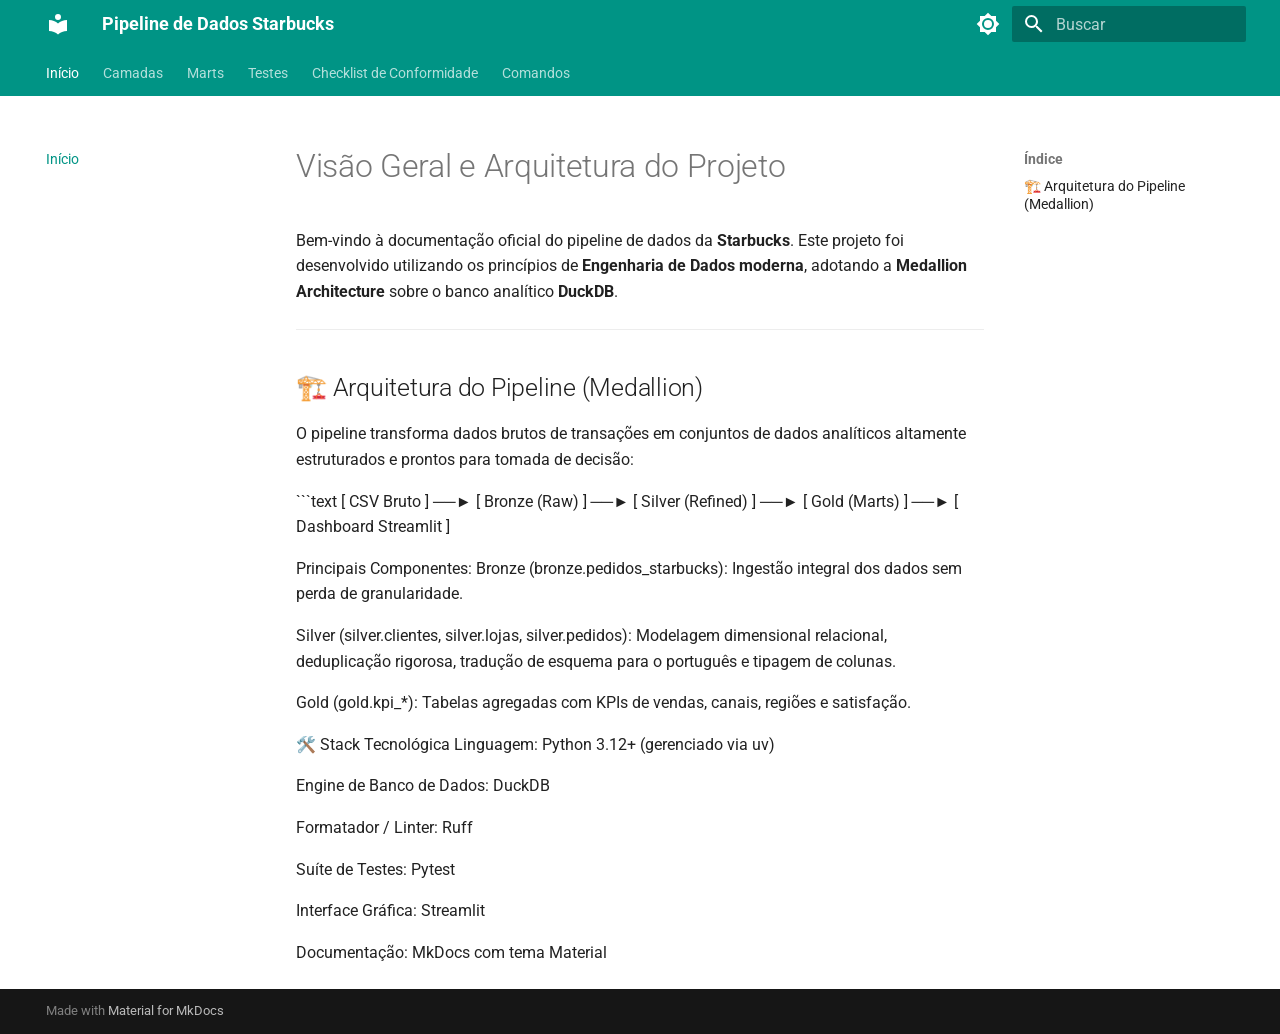
==== commit 7cfd81be: "Deployed 490b1b0 with MkDocs version: 1.6.1" ====
--- a/index.html
+++ b/index.html
@@ -249,7 +249,7 @@
   
   
     <li class="md-tabs__item">
-      <a href="marts.md" class="md-tabs__link">
+      <a href="marts/" class="md-tabs__link">
         
   
   
@@ -268,7 +268,7 @@
   
   
     <li class="md-tabs__item">
-      <a href="testes.md" class="md-tabs__link">
+      <a href="testes/" class="md-tabs__link">
         
   
   
@@ -294,6 +294,25 @@
     
   
   Checklist de Conformidade
+
+      </a>
+    </li>
+  
+
+      
+        
+  
+  
+  
+  
+    <li class="md-tabs__item">
+      <a href="comandos/" class="md-tabs__link">
+        
+  
+  
+    
+  
+  Comandos
 
       </a>
     </li>
@@ -452,7 +471,7 @@
   
   
     <li class="md-nav__item">
-      <a href="marts.md" class="md-nav__link">
+      <a href="marts/" class="md-nav__link">
         
   
   
@@ -479,7 +498,7 @@
   
   
     <li class="md-nav__item">
-      <a href="testes.md" class="md-nav__link">
+      <a href="testes/" class="md-nav__link">
         
   
   
@@ -514,6 +533,33 @@
     
   
     Checklist de Conformidade
+  
+
+    
+  </span>
+  
+  
+
+      </a>
+    </li>
+  
+
+    
+      
+      
+  
+  
+  
+  
+    <li class="md-nav__item">
+      <a href="comandos/" class="md-nav__link">
+        
+  
+  
+  <span class="md-ellipsis">
+    
+  
+    Comandos
   
 
     
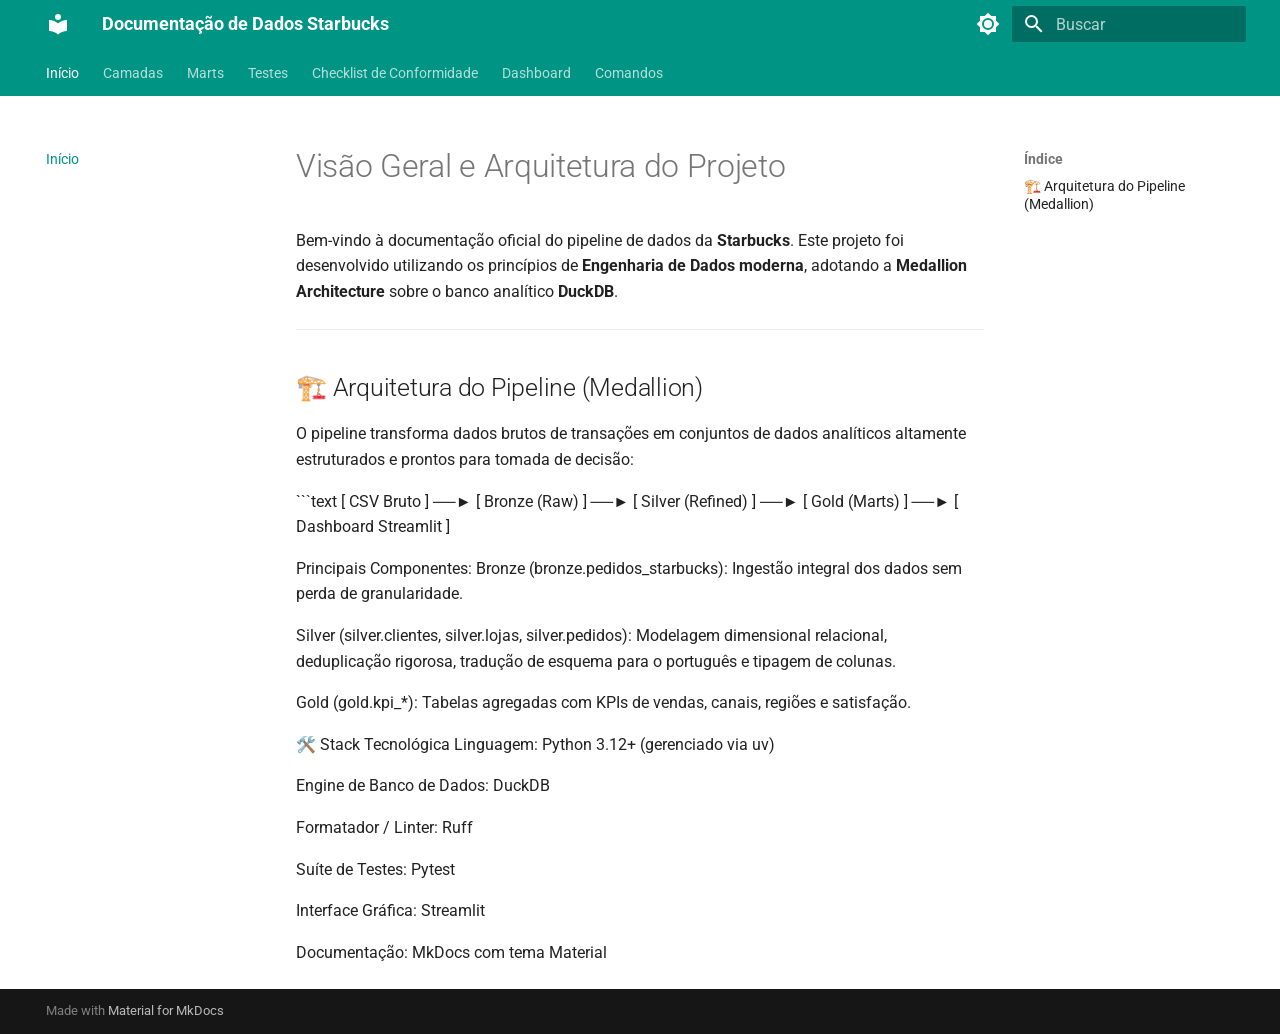
==== commit be5a641f: "Deployed efb9ccc with MkDocs version: 1.6.1" ====
--- a/index.html
+++ b/index.html
@@ -23,7 +23,7 @@
     
     
       
-        <title>Pipeline de Dados Starbucks</title>
+        <title>Documentação de Dados Starbucks</title>
       
     
     
@@ -88,7 +88,7 @@
 
 <header class="md-header" data-md-component="header">
   <nav class="md-header__inner md-grid" aria-label="Cabeçalho">
-    <a href="." title="Pipeline de Dados Starbucks" class="md-header__button md-logo" aria-label="Pipeline de Dados Starbucks" data-md-component="logo">
+    <a href="." title="Documentação de Dados Starbucks" class="md-header__button md-logo" aria-label="Documentação de Dados Starbucks" data-md-component="logo">
       
   
   <svg xmlns="http://www.w3.org/2000/svg" viewBox="0 0 24 24"><path d="M12 8a3 3 0 0 0 3-3 3 3 0 0 0-3-3 3 3 0 0 0-3 3 3 3 0 0 0 3 3m0 3.54C9.64 9.35 6.5 8 3 8v11c3.5 0 6.64 1.35 9 3.54 2.36-2.19 5.5-3.54 9-3.54V8c-3.5 0-6.64 1.35-9 3.54"/></svg>
@@ -102,7 +102,7 @@
       <div class="md-header__ellipsis">
         <div class="md-header__topic">
           <span class="md-ellipsis">
-            Pipeline de Dados Starbucks
+            Documentação de Dados Starbucks
           </span>
         </div>
         <div class="md-header__topic" data-md-component="header-topic">
@@ -306,6 +306,25 @@
   
   
     <li class="md-tabs__item">
+      <a href="dashboard/" class="md-tabs__link">
+        
+  
+  
+    
+  
+  Dashboard
+
+      </a>
+    </li>
+  
+
+      
+        
+  
+  
+  
+  
+    <li class="md-tabs__item">
       <a href="comandos/" class="md-tabs__link">
         
   
@@ -341,13 +360,13 @@
 
 <nav class="md-nav md-nav--primary md-nav--lifted" aria-label="Navegação" data-md-level="0">
   <label class="md-nav__title" for="__drawer">
-    <a href="." title="Pipeline de Dados Starbucks" class="md-nav__button md-logo" aria-label="Pipeline de Dados Starbucks" data-md-component="logo">
+    <a href="." title="Documentação de Dados Starbucks" class="md-nav__button md-logo" aria-label="Documentação de Dados Starbucks" data-md-component="logo">
       
   
   <svg xmlns="http://www.w3.org/2000/svg" viewBox="0 0 24 24"><path d="M12 8a3 3 0 0 0 3-3 3 3 0 0 0-3-3 3 3 0 0 0-3 3 3 3 0 0 0 3 3m0 3.54C9.64 9.35 6.5 8 3 8v11c3.5 0 6.64 1.35 9 3.54 2.36-2.19 5.5-3.54 9-3.54V8c-3.5 0-6.64 1.35-9 3.54"/></svg>
 
     </a>
-    Pipeline de Dados Starbucks
+    Documentação de Dados Starbucks
   </label>
   
   <ul class="md-nav__list" data-md-scrollfix>
@@ -533,6 +552,33 @@
     
   
     Checklist de Conformidade
+  
+
+    
+  </span>
+  
+  
+
+      </a>
+    </li>
+  
+
+    
+      
+      
+  
+  
+  
+  
+    <li class="md-nav__item">
+      <a href="dashboard/" class="md-nav__link">
+        
+  
+  
+  <span class="md-ellipsis">
+    
+  
+    Dashboard
   
 
     
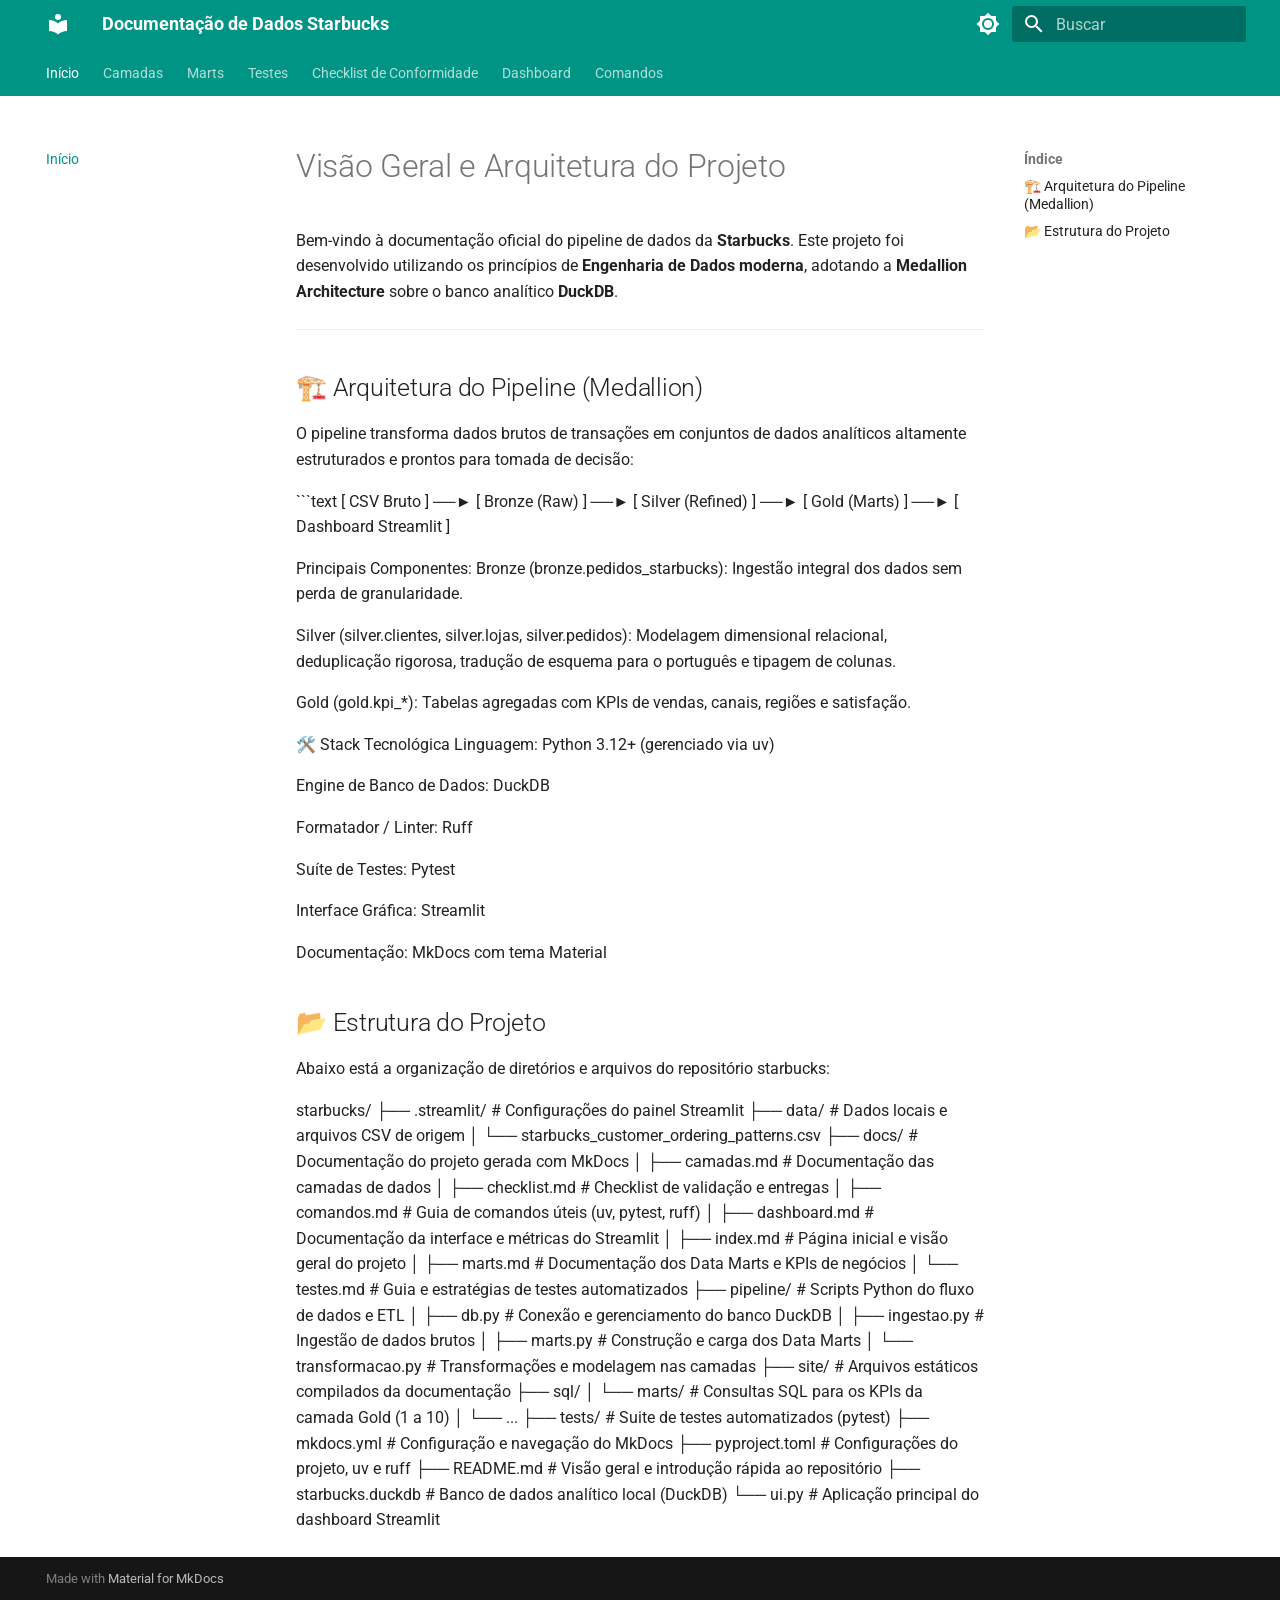
==== commit 5706395f: "Deployed 165ba6d with MkDocs version: 1.6.1" ====
--- a/index.html
+++ b/index.html
@@ -448,6 +448,17 @@
   
 </li>
       
+        <li class="md-nav__item">
+  <a href="#estrutura-do-projeto" class="md-nav__link">
+    <span class="md-ellipsis">
+      
+        📂 Estrutura do Projeto
+      
+    </span>
+  </a>
+  
+</li>
+      
     </ul>
   
 </nav>
@@ -649,6 +660,17 @@
     <span class="md-ellipsis">
       
         🏗️ Arquitetura do Pipeline (Medallion)
+      
+    </span>
+  </a>
+  
+</li>
+      
+        <li class="md-nav__item">
+  <a href="#estrutura-do-projeto" class="md-nav__link">
+    <span class="md-ellipsis">
+      
+        📂 Estrutura do Projeto
       
     </span>
   </a>
@@ -690,6 +712,35 @@
 <p>Suíte de Testes: Pytest</p>
 <p>Interface Gráfica: Streamlit</p>
 <p>Documentação: MkDocs com tema Material</p>
+<h2 id="estrutura-do-projeto">📂 Estrutura do Projeto</h2>
+<p>Abaixo está a organização de diretórios e arquivos do repositório starbucks:</p>
+<p>starbucks/
+├── .streamlit/              # Configurações do painel Streamlit
+├── data/                    # Dados locais e arquivos CSV de origem
+│   └── starbucks_customer_ordering_patterns.csv
+├── docs/                    # Documentação do projeto gerada com MkDocs
+│   ├── camadas.md           # Documentação das camadas de dados
+│   ├── checklist.md         # Checklist de validação e entregas
+│   ├── comandos.md          # Guia de comandos úteis (uv, pytest, ruff)
+│   ├── dashboard.md         # Documentação da interface e métricas do Streamlit
+│   ├── index.md             # Página inicial e visão geral do projeto
+│   ├── marts.md             # Documentação dos Data Marts e KPIs de negócios
+│   └── testes.md            # Guia e estratégias de testes automatizados
+├── pipeline/                # Scripts Python do fluxo de dados e ETL
+│   ├── db.py                # Conexão e gerenciamento do banco DuckDB
+│   ├── ingestao.py          # Ingestão de dados brutos
+│   ├── marts.py             # Construção e carga dos Data Marts
+│   └── transformacao.py     # Transformações e modelagem nas camadas
+├── site/                    # Arquivos estáticos compilados da documentação
+├── sql/
+│   └── marts/               # Consultas SQL para os KPIs da camada Gold (1 a 10)
+│       └── ...
+├── tests/                   # Suite de testes automatizados (pytest)
+├── mkdocs.yml               # Configuração e navegação do MkDocs
+├── pyproject.toml           # Configurações do projeto, uv e ruff
+├── README.md                # Visão geral e introdução rápida ao repositório
+├── starbucks.duckdb         # Banco de dados analítico local (DuckDB)
+└── ui.py                    # Aplicação principal do dashboard Streamlit</p>
 
 
 
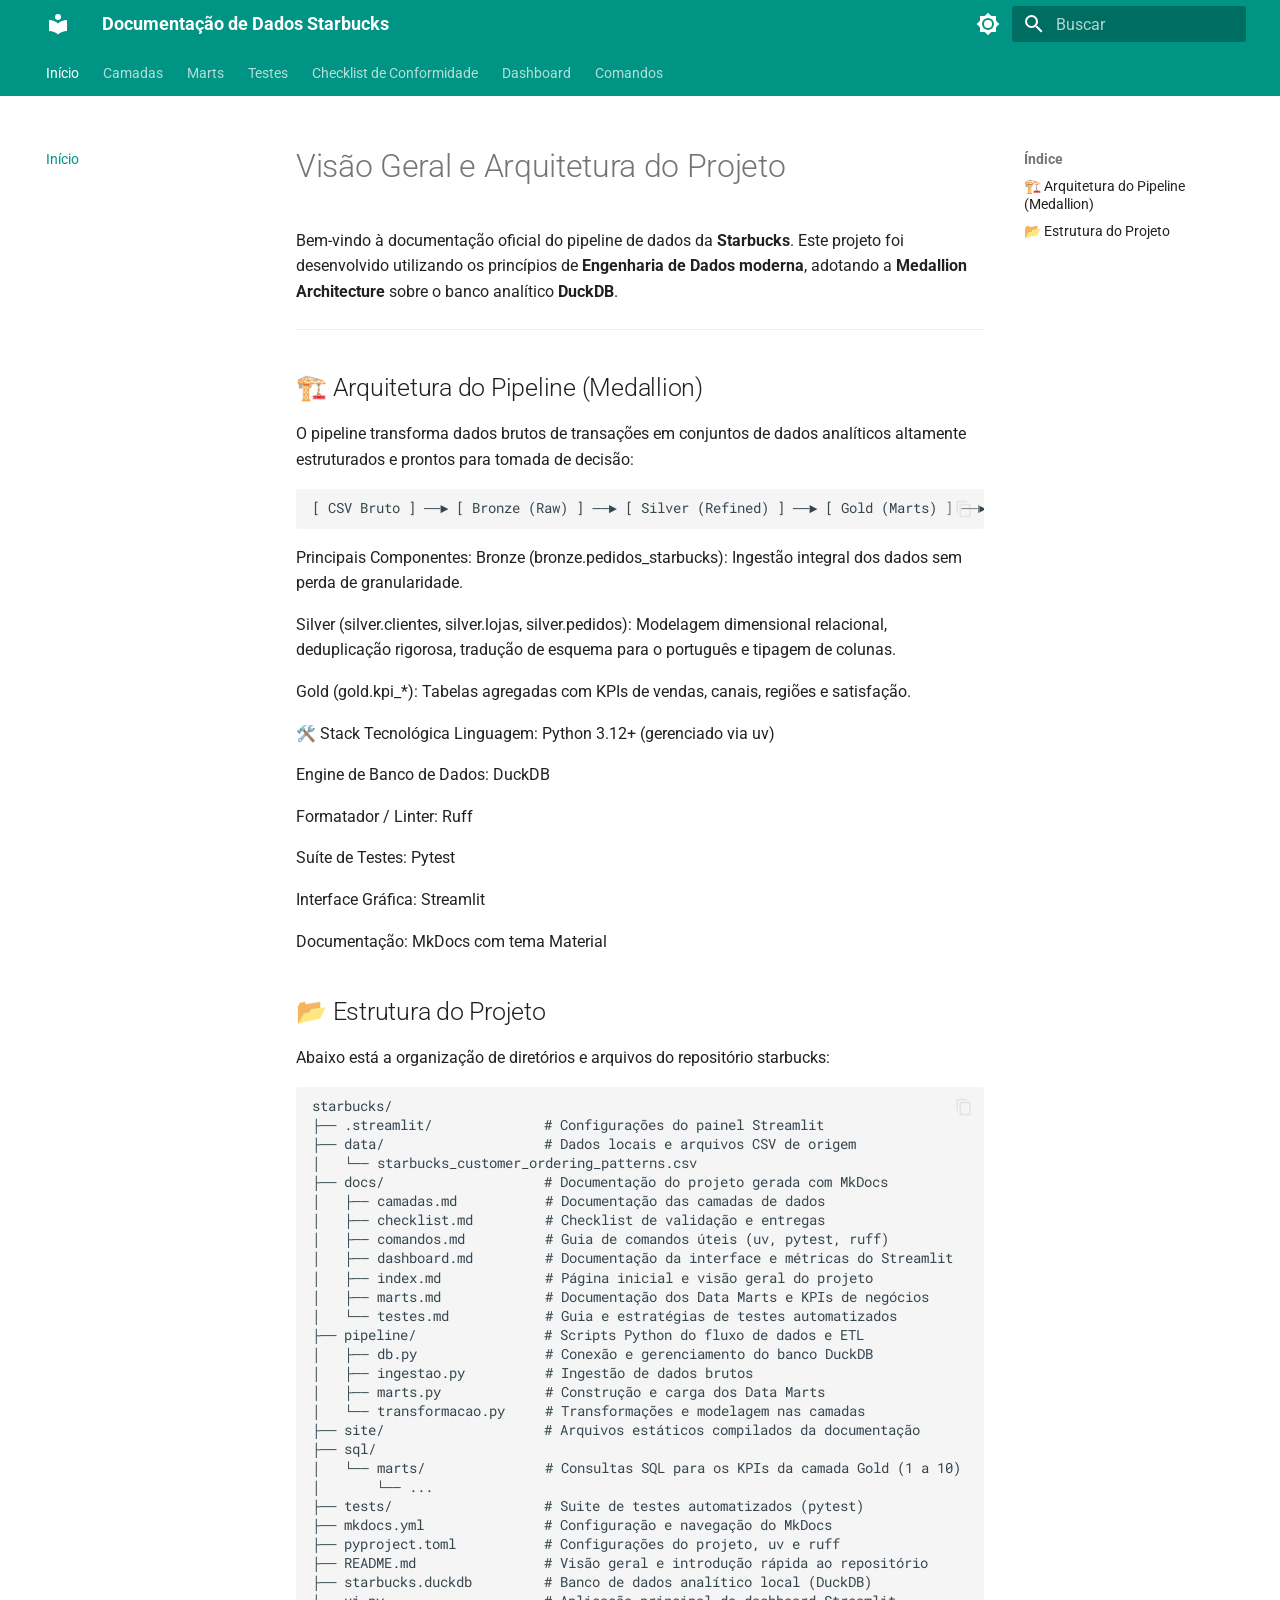
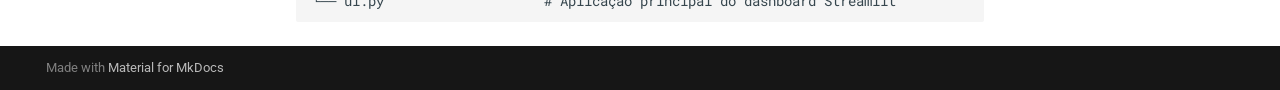
==== commit 86e4554f: "Deployed 6ff1769 with MkDocs version: 1.6.1" ====
--- a/index.html
+++ b/index.html
@@ -699,8 +699,8 @@
 <hr />
 <h2 id="arquitetura-do-pipeline-medallion">🏗️ Arquitetura do Pipeline (Medallion)</h2>
 <p>O pipeline transforma dados brutos de transações em conjuntos de dados analíticos altamente estruturados e prontos para tomada de decisão:</p>
-<p>```text
-[ CSV Bruto ] ──► [ Bronze (Raw) ] ──► [ Silver (Refined) ] ──► [ Gold (Marts) ] ──► [ Dashboard Streamlit ]</p>
+<div class="highlight"><pre><span></span><code><a id="__codelineno-0-1" name="__codelineno-0-1" href="#__codelineno-0-1"></a>[ CSV Bruto ] ──► [ Bronze (Raw) ] ──► [ Silver (Refined) ] ──► [ Gold (Marts) ] ──► [ Dashboard Streamlit ]
+</code></pre></div>
 <p>Principais Componentes:
 Bronze (bronze.pedidos_starbucks): Ingestão integral dos dados sem perda de granularidade.</p>
 <p>Silver (silver.clientes, silver.lojas, silver.pedidos): Modelagem dimensional relacional, deduplicação rigorosa, tradução de esquema para o português e tipagem de colunas.</p>
@@ -714,33 +714,34 @@
 <p>Documentação: MkDocs com tema Material</p>
 <h2 id="estrutura-do-projeto">📂 Estrutura do Projeto</h2>
 <p>Abaixo está a organização de diretórios e arquivos do repositório starbucks:</p>
-<p>starbucks/
-├── .streamlit/              # Configurações do painel Streamlit
-├── data/                    # Dados locais e arquivos CSV de origem
-│   └── starbucks_customer_ordering_patterns.csv
-├── docs/                    # Documentação do projeto gerada com MkDocs
-│   ├── camadas.md           # Documentação das camadas de dados
-│   ├── checklist.md         # Checklist de validação e entregas
-│   ├── comandos.md          # Guia de comandos úteis (uv, pytest, ruff)
-│   ├── dashboard.md         # Documentação da interface e métricas do Streamlit
-│   ├── index.md             # Página inicial e visão geral do projeto
-│   ├── marts.md             # Documentação dos Data Marts e KPIs de negócios
-│   └── testes.md            # Guia e estratégias de testes automatizados
-├── pipeline/                # Scripts Python do fluxo de dados e ETL
-│   ├── db.py                # Conexão e gerenciamento do banco DuckDB
-│   ├── ingestao.py          # Ingestão de dados brutos
-│   ├── marts.py             # Construção e carga dos Data Marts
-│   └── transformacao.py     # Transformações e modelagem nas camadas
-├── site/                    # Arquivos estáticos compilados da documentação
-├── sql/
-│   └── marts/               # Consultas SQL para os KPIs da camada Gold (1 a 10)
-│       └── ...
-├── tests/                   # Suite de testes automatizados (pytest)
-├── mkdocs.yml               # Configuração e navegação do MkDocs
-├── pyproject.toml           # Configurações do projeto, uv e ruff
-├── README.md                # Visão geral e introdução rápida ao repositório
-├── starbucks.duckdb         # Banco de dados analítico local (DuckDB)
-└── ui.py                    # Aplicação principal do dashboard Streamlit</p>
+<div class="highlight"><pre><span></span><code><a id="__codelineno-1-1" name="__codelineno-1-1" href="#__codelineno-1-1"></a>starbucks/
+<a id="__codelineno-1-2" name="__codelineno-1-2" href="#__codelineno-1-2"></a>├── .streamlit/              # Configurações do painel Streamlit
+<a id="__codelineno-1-3" name="__codelineno-1-3" href="#__codelineno-1-3"></a>├── data/                    # Dados locais e arquivos CSV de origem
+<a id="__codelineno-1-4" name="__codelineno-1-4" href="#__codelineno-1-4"></a>│   └── starbucks_customer_ordering_patterns.csv
+<a id="__codelineno-1-5" name="__codelineno-1-5" href="#__codelineno-1-5"></a>├── docs/                    # Documentação do projeto gerada com MkDocs
+<a id="__codelineno-1-6" name="__codelineno-1-6" href="#__codelineno-1-6"></a>│   ├── camadas.md           # Documentação das camadas de dados
+<a id="__codelineno-1-7" name="__codelineno-1-7" href="#__codelineno-1-7"></a>│   ├── checklist.md         # Checklist de validação e entregas
+<a id="__codelineno-1-8" name="__codelineno-1-8" href="#__codelineno-1-8"></a>│   ├── comandos.md          # Guia de comandos úteis (uv, pytest, ruff)
+<a id="__codelineno-1-9" name="__codelineno-1-9" href="#__codelineno-1-9"></a>│   ├── dashboard.md         # Documentação da interface e métricas do Streamlit
+<a id="__codelineno-1-10" name="__codelineno-1-10" href="#__codelineno-1-10"></a>│   ├── index.md             # Página inicial e visão geral do projeto
+<a id="__codelineno-1-11" name="__codelineno-1-11" href="#__codelineno-1-11"></a>│   ├── marts.md             # Documentação dos Data Marts e KPIs de negócios
+<a id="__codelineno-1-12" name="__codelineno-1-12" href="#__codelineno-1-12"></a>│   └── testes.md            # Guia e estratégias de testes automatizados
+<a id="__codelineno-1-13" name="__codelineno-1-13" href="#__codelineno-1-13"></a>├── pipeline/                # Scripts Python do fluxo de dados e ETL
+<a id="__codelineno-1-14" name="__codelineno-1-14" href="#__codelineno-1-14"></a>│   ├── db.py                # Conexão e gerenciamento do banco DuckDB
+<a id="__codelineno-1-15" name="__codelineno-1-15" href="#__codelineno-1-15"></a>│   ├── ingestao.py          # Ingestão de dados brutos
+<a id="__codelineno-1-16" name="__codelineno-1-16" href="#__codelineno-1-16"></a>│   ├── marts.py             # Construção e carga dos Data Marts
+<a id="__codelineno-1-17" name="__codelineno-1-17" href="#__codelineno-1-17"></a>│   └── transformacao.py     # Transformações e modelagem nas camadas
+<a id="__codelineno-1-18" name="__codelineno-1-18" href="#__codelineno-1-18"></a>├── site/                    # Arquivos estáticos compilados da documentação
+<a id="__codelineno-1-19" name="__codelineno-1-19" href="#__codelineno-1-19"></a>├── sql/
+<a id="__codelineno-1-20" name="__codelineno-1-20" href="#__codelineno-1-20"></a>│   └── marts/               # Consultas SQL para os KPIs da camada Gold (1 a 10)
+<a id="__codelineno-1-21" name="__codelineno-1-21" href="#__codelineno-1-21"></a>│       └── ...
+<a id="__codelineno-1-22" name="__codelineno-1-22" href="#__codelineno-1-22"></a>├── tests/                   # Suite de testes automatizados (pytest)
+<a id="__codelineno-1-23" name="__codelineno-1-23" href="#__codelineno-1-23"></a>├── mkdocs.yml               # Configuração e navegação do MkDocs
+<a id="__codelineno-1-24" name="__codelineno-1-24" href="#__codelineno-1-24"></a>├── pyproject.toml           # Configurações do projeto, uv e ruff
+<a id="__codelineno-1-25" name="__codelineno-1-25" href="#__codelineno-1-25"></a>├── README.md                # Visão geral e introdução rápida ao repositório
+<a id="__codelineno-1-26" name="__codelineno-1-26" href="#__codelineno-1-26"></a>├── starbucks.duckdb         # Banco de dados analítico local (DuckDB)
+<a id="__codelineno-1-27" name="__codelineno-1-27" href="#__codelineno-1-27"></a>└── ui.py                    # Aplicação principal do dashboard Streamlit
+</code></pre></div>
 
 
 
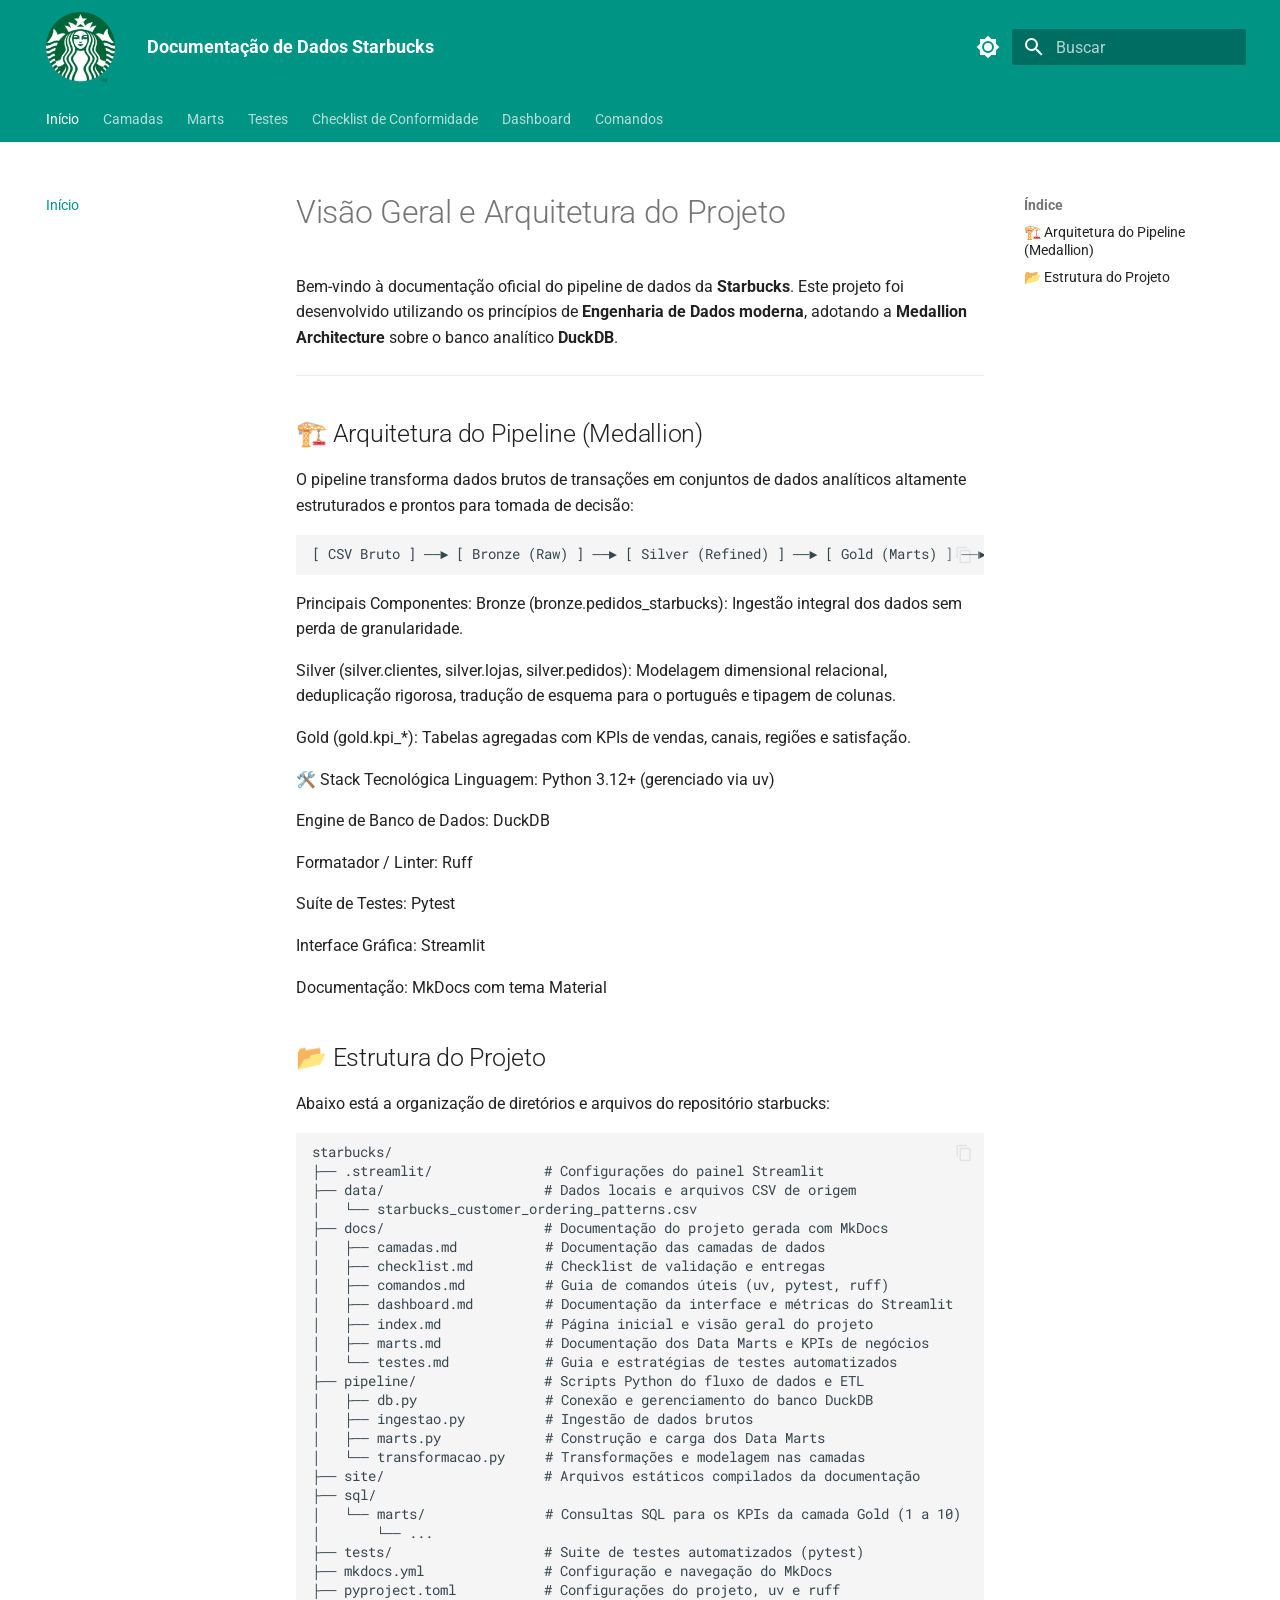
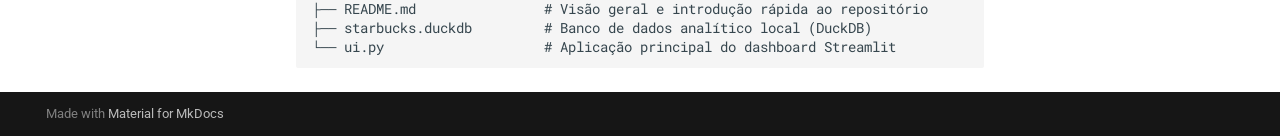
==== commit 52c9bdf4: "Deployed c62e7bb with MkDocs version: 1.6.1" ====
--- a/index.html
+++ b/index.html
@@ -48,6 +48,8 @@
         <style>:root{--md-text-font:"Roboto";--md-code-font:"Roboto Mono"}</style>
       
     
+    
+      <link rel="stylesheet" href="stylesheets/extra.css">
     
     <script>__md_scope=new URL(".",location),__md_hash=e=>[...e].reduce(((e,_)=>(e<<5)-e+_.charCodeAt(0)),0),__md_get=(e,_=localStorage,t=__md_scope)=>JSON.parse(_.getItem(t.pathname+"."+e)),__md_set=(e,_,t=localStorage,a=__md_scope)=>{try{t.setItem(a.pathname+"."+e,JSON.stringify(_))}catch(e){}}</script>
     
@@ -90,8 +92,7 @@
   <nav class="md-header__inner md-grid" aria-label="Cabeçalho">
     <a href="." title="Documentação de Dados Starbucks" class="md-header__button md-logo" aria-label="Documentação de Dados Starbucks" data-md-component="logo">
       
-  
-  <svg xmlns="http://www.w3.org/2000/svg" viewBox="0 0 24 24"><path d="M12 8a3 3 0 0 0 3-3 3 3 0 0 0-3-3 3 3 0 0 0-3 3 3 3 0 0 0 3 3m0 3.54C9.64 9.35 6.5 8 3 8v11c3.5 0 6.64 1.35 9 3.54 2.36-2.19 5.5-3.54 9-3.54V8c-3.5 0-6.64 1.35-9 3.54"/></svg>
+  <img src="assets/images/starbucks-logo.png" alt="logo">
 
     </a>
     <label class="md-header__button md-icon" for="__drawer">
@@ -362,8 +363,7 @@
   <label class="md-nav__title" for="__drawer">
     <a href="." title="Documentação de Dados Starbucks" class="md-nav__button md-logo" aria-label="Documentação de Dados Starbucks" data-md-component="logo">
       
-  
-  <svg xmlns="http://www.w3.org/2000/svg" viewBox="0 0 24 24"><path d="M12 8a3 3 0 0 0 3-3 3 3 0 0 0-3-3 3 3 0 0 0-3 3 3 3 0 0 0 3 3m0 3.54C9.64 9.35 6.5 8 3 8v11c3.5 0 6.64 1.35 9 3.54 2.36-2.19 5.5-3.54 9-3.54V8c-3.5 0-6.64 1.35-9 3.54"/></svg>
+  <img src="assets/images/starbucks-logo.png" alt="logo">
 
     </a>
     Documentação de Dados Starbucks
--- a/stylesheets/extra.css
+++ b/stylesheets/extra.css
@@ -0,0 +1,8 @@
+/* Aumenta de forma visível o logótipo na barra de topo do MkDocs Material */
+.md-header__logo img,
+.md-logo img {
+  height: 3.5rem !important;
+  /* Podes subir para 4rem se ainda achares pequeno */
+  width: auto !important;
+  max-height: none !important;
+}
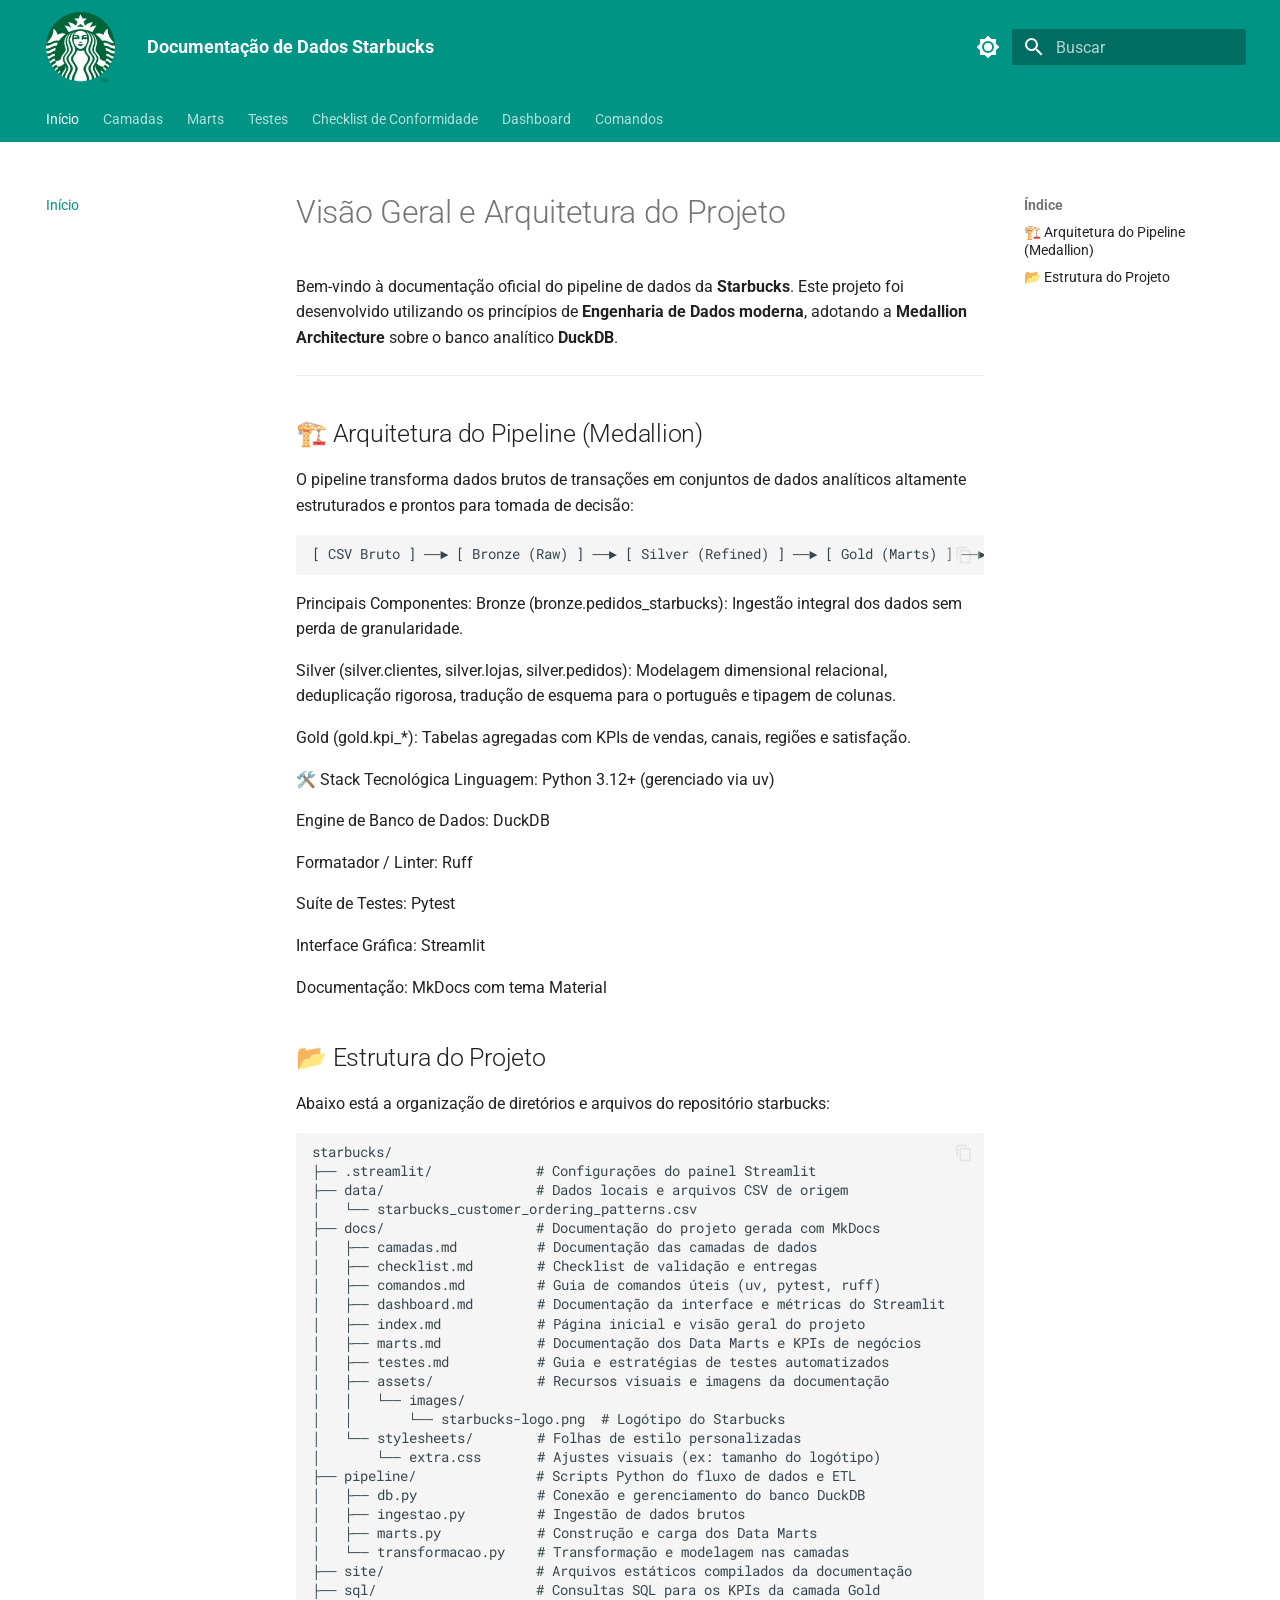
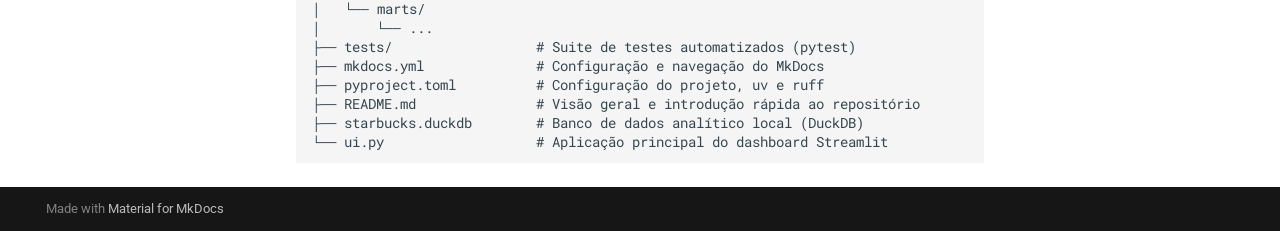
==== commit 663cab4c: "Deployed 4e8e4ce with MkDocs version: 1.6.1" ====
--- a/index.html
+++ b/index.html
@@ -715,32 +715,37 @@
 <h2 id="estrutura-do-projeto">📂 Estrutura do Projeto</h2>
 <p>Abaixo está a organização de diretórios e arquivos do repositório starbucks:</p>
 <div class="highlight"><pre><span></span><code><a id="__codelineno-1-1" name="__codelineno-1-1" href="#__codelineno-1-1"></a>starbucks/
-<a id="__codelineno-1-2" name="__codelineno-1-2" href="#__codelineno-1-2"></a>├── .streamlit/              # Configurações do painel Streamlit
-<a id="__codelineno-1-3" name="__codelineno-1-3" href="#__codelineno-1-3"></a>├── data/                    # Dados locais e arquivos CSV de origem
+<a id="__codelineno-1-2" name="__codelineno-1-2" href="#__codelineno-1-2"></a>├── .streamlit/             # Configurações do painel Streamlit
+<a id="__codelineno-1-3" name="__codelineno-1-3" href="#__codelineno-1-3"></a>├── data/                   # Dados locais e arquivos CSV de origem
 <a id="__codelineno-1-4" name="__codelineno-1-4" href="#__codelineno-1-4"></a>│   └── starbucks_customer_ordering_patterns.csv
-<a id="__codelineno-1-5" name="__codelineno-1-5" href="#__codelineno-1-5"></a>├── docs/                    # Documentação do projeto gerada com MkDocs
-<a id="__codelineno-1-6" name="__codelineno-1-6" href="#__codelineno-1-6"></a>│   ├── camadas.md           # Documentação das camadas de dados
-<a id="__codelineno-1-7" name="__codelineno-1-7" href="#__codelineno-1-7"></a>│   ├── checklist.md         # Checklist de validação e entregas
-<a id="__codelineno-1-8" name="__codelineno-1-8" href="#__codelineno-1-8"></a>│   ├── comandos.md          # Guia de comandos úteis (uv, pytest, ruff)
-<a id="__codelineno-1-9" name="__codelineno-1-9" href="#__codelineno-1-9"></a>│   ├── dashboard.md         # Documentação da interface e métricas do Streamlit
-<a id="__codelineno-1-10" name="__codelineno-1-10" href="#__codelineno-1-10"></a>│   ├── index.md             # Página inicial e visão geral do projeto
-<a id="__codelineno-1-11" name="__codelineno-1-11" href="#__codelineno-1-11"></a>│   ├── marts.md             # Documentação dos Data Marts e KPIs de negócios
-<a id="__codelineno-1-12" name="__codelineno-1-12" href="#__codelineno-1-12"></a>│   └── testes.md            # Guia e estratégias de testes automatizados
-<a id="__codelineno-1-13" name="__codelineno-1-13" href="#__codelineno-1-13"></a>├── pipeline/                # Scripts Python do fluxo de dados e ETL
-<a id="__codelineno-1-14" name="__codelineno-1-14" href="#__codelineno-1-14"></a>│   ├── db.py                # Conexão e gerenciamento do banco DuckDB
-<a id="__codelineno-1-15" name="__codelineno-1-15" href="#__codelineno-1-15"></a>│   ├── ingestao.py          # Ingestão de dados brutos
-<a id="__codelineno-1-16" name="__codelineno-1-16" href="#__codelineno-1-16"></a>│   ├── marts.py             # Construção e carga dos Data Marts
-<a id="__codelineno-1-17" name="__codelineno-1-17" href="#__codelineno-1-17"></a>│   └── transformacao.py     # Transformações e modelagem nas camadas
-<a id="__codelineno-1-18" name="__codelineno-1-18" href="#__codelineno-1-18"></a>├── site/                    # Arquivos estáticos compilados da documentação
-<a id="__codelineno-1-19" name="__codelineno-1-19" href="#__codelineno-1-19"></a>├── sql/
-<a id="__codelineno-1-20" name="__codelineno-1-20" href="#__codelineno-1-20"></a>│   └── marts/               # Consultas SQL para os KPIs da camada Gold (1 a 10)
-<a id="__codelineno-1-21" name="__codelineno-1-21" href="#__codelineno-1-21"></a>│       └── ...
-<a id="__codelineno-1-22" name="__codelineno-1-22" href="#__codelineno-1-22"></a>├── tests/                   # Suite de testes automatizados (pytest)
-<a id="__codelineno-1-23" name="__codelineno-1-23" href="#__codelineno-1-23"></a>├── mkdocs.yml               # Configuração e navegação do MkDocs
-<a id="__codelineno-1-24" name="__codelineno-1-24" href="#__codelineno-1-24"></a>├── pyproject.toml           # Configurações do projeto, uv e ruff
-<a id="__codelineno-1-25" name="__codelineno-1-25" href="#__codelineno-1-25"></a>├── README.md                # Visão geral e introdução rápida ao repositório
-<a id="__codelineno-1-26" name="__codelineno-1-26" href="#__codelineno-1-26"></a>├── starbucks.duckdb         # Banco de dados analítico local (DuckDB)
-<a id="__codelineno-1-27" name="__codelineno-1-27" href="#__codelineno-1-27"></a>└── ui.py                    # Aplicação principal do dashboard Streamlit
+<a id="__codelineno-1-5" name="__codelineno-1-5" href="#__codelineno-1-5"></a>├── docs/                   # Documentação do projeto gerada com MkDocs
+<a id="__codelineno-1-6" name="__codelineno-1-6" href="#__codelineno-1-6"></a>│   ├── camadas.md          # Documentação das camadas de dados
+<a id="__codelineno-1-7" name="__codelineno-1-7" href="#__codelineno-1-7"></a>│   ├── checklist.md        # Checklist de validação e entregas
+<a id="__codelineno-1-8" name="__codelineno-1-8" href="#__codelineno-1-8"></a>│   ├── comandos.md         # Guia de comandos úteis (uv, pytest, ruff)
+<a id="__codelineno-1-9" name="__codelineno-1-9" href="#__codelineno-1-9"></a>│   ├── dashboard.md        # Documentação da interface e métricas do Streamlit
+<a id="__codelineno-1-10" name="__codelineno-1-10" href="#__codelineno-1-10"></a>│   ├── index.md            # Página inicial e visão geral do projeto
+<a id="__codelineno-1-11" name="__codelineno-1-11" href="#__codelineno-1-11"></a>│   ├── marts.md            # Documentação dos Data Marts e KPIs de negócios
+<a id="__codelineno-1-12" name="__codelineno-1-12" href="#__codelineno-1-12"></a>│   ├── testes.md           # Guia e estratégias de testes automatizados
+<a id="__codelineno-1-13" name="__codelineno-1-13" href="#__codelineno-1-13"></a>│   ├── assets/             # Recursos visuais e imagens da documentação
+<a id="__codelineno-1-14" name="__codelineno-1-14" href="#__codelineno-1-14"></a>│   │   └── images/
+<a id="__codelineno-1-15" name="__codelineno-1-15" href="#__codelineno-1-15"></a>│   │       └── starbucks-logo.png  # Logótipo do Starbucks
+<a id="__codelineno-1-16" name="__codelineno-1-16" href="#__codelineno-1-16"></a>│   └── stylesheets/        # Folhas de estilo personalizadas
+<a id="__codelineno-1-17" name="__codelineno-1-17" href="#__codelineno-1-17"></a>│       └── extra.css       # Ajustes visuais (ex: tamanho do logótipo)
+<a id="__codelineno-1-18" name="__codelineno-1-18" href="#__codelineno-1-18"></a>├── pipeline/               # Scripts Python do fluxo de dados e ETL
+<a id="__codelineno-1-19" name="__codelineno-1-19" href="#__codelineno-1-19"></a>│   ├── db.py               # Conexão e gerenciamento do banco DuckDB
+<a id="__codelineno-1-20" name="__codelineno-1-20" href="#__codelineno-1-20"></a>│   ├── ingestao.py         # Ingestão de dados brutos
+<a id="__codelineno-1-21" name="__codelineno-1-21" href="#__codelineno-1-21"></a>│   ├── marts.py            # Construção e carga dos Data Marts
+<a id="__codelineno-1-22" name="__codelineno-1-22" href="#__codelineno-1-22"></a>│   └── transformacao.py    # Transformação e modelagem nas camadas
+<a id="__codelineno-1-23" name="__codelineno-1-23" href="#__codelineno-1-23"></a>├── site/                   # Arquivos estáticos compilados da documentação
+<a id="__codelineno-1-24" name="__codelineno-1-24" href="#__codelineno-1-24"></a>├── sql/                    # Consultas SQL para os KPIs da camada Gold
+<a id="__codelineno-1-25" name="__codelineno-1-25" href="#__codelineno-1-25"></a>│   └── marts/
+<a id="__codelineno-1-26" name="__codelineno-1-26" href="#__codelineno-1-26"></a>│       └── ...
+<a id="__codelineno-1-27" name="__codelineno-1-27" href="#__codelineno-1-27"></a>├── tests/                  # Suite de testes automatizados (pytest)
+<a id="__codelineno-1-28" name="__codelineno-1-28" href="#__codelineno-1-28"></a>├── mkdocs.yml              # Configuração e navegação do MkDocs
+<a id="__codelineno-1-29" name="__codelineno-1-29" href="#__codelineno-1-29"></a>├── pyproject.toml          # Configuração do projeto, uv e ruff
+<a id="__codelineno-1-30" name="__codelineno-1-30" href="#__codelineno-1-30"></a>├── README.md               # Visão geral e introdução rápida ao repositório
+<a id="__codelineno-1-31" name="__codelineno-1-31" href="#__codelineno-1-31"></a>├── starbucks.duckdb        # Banco de dados analítico local (DuckDB)
+<a id="__codelineno-1-32" name="__codelineno-1-32" href="#__codelineno-1-32"></a>└── ui.py                   # Aplicação principal do dashboard Streamlit
 </code></pre></div>
 
 
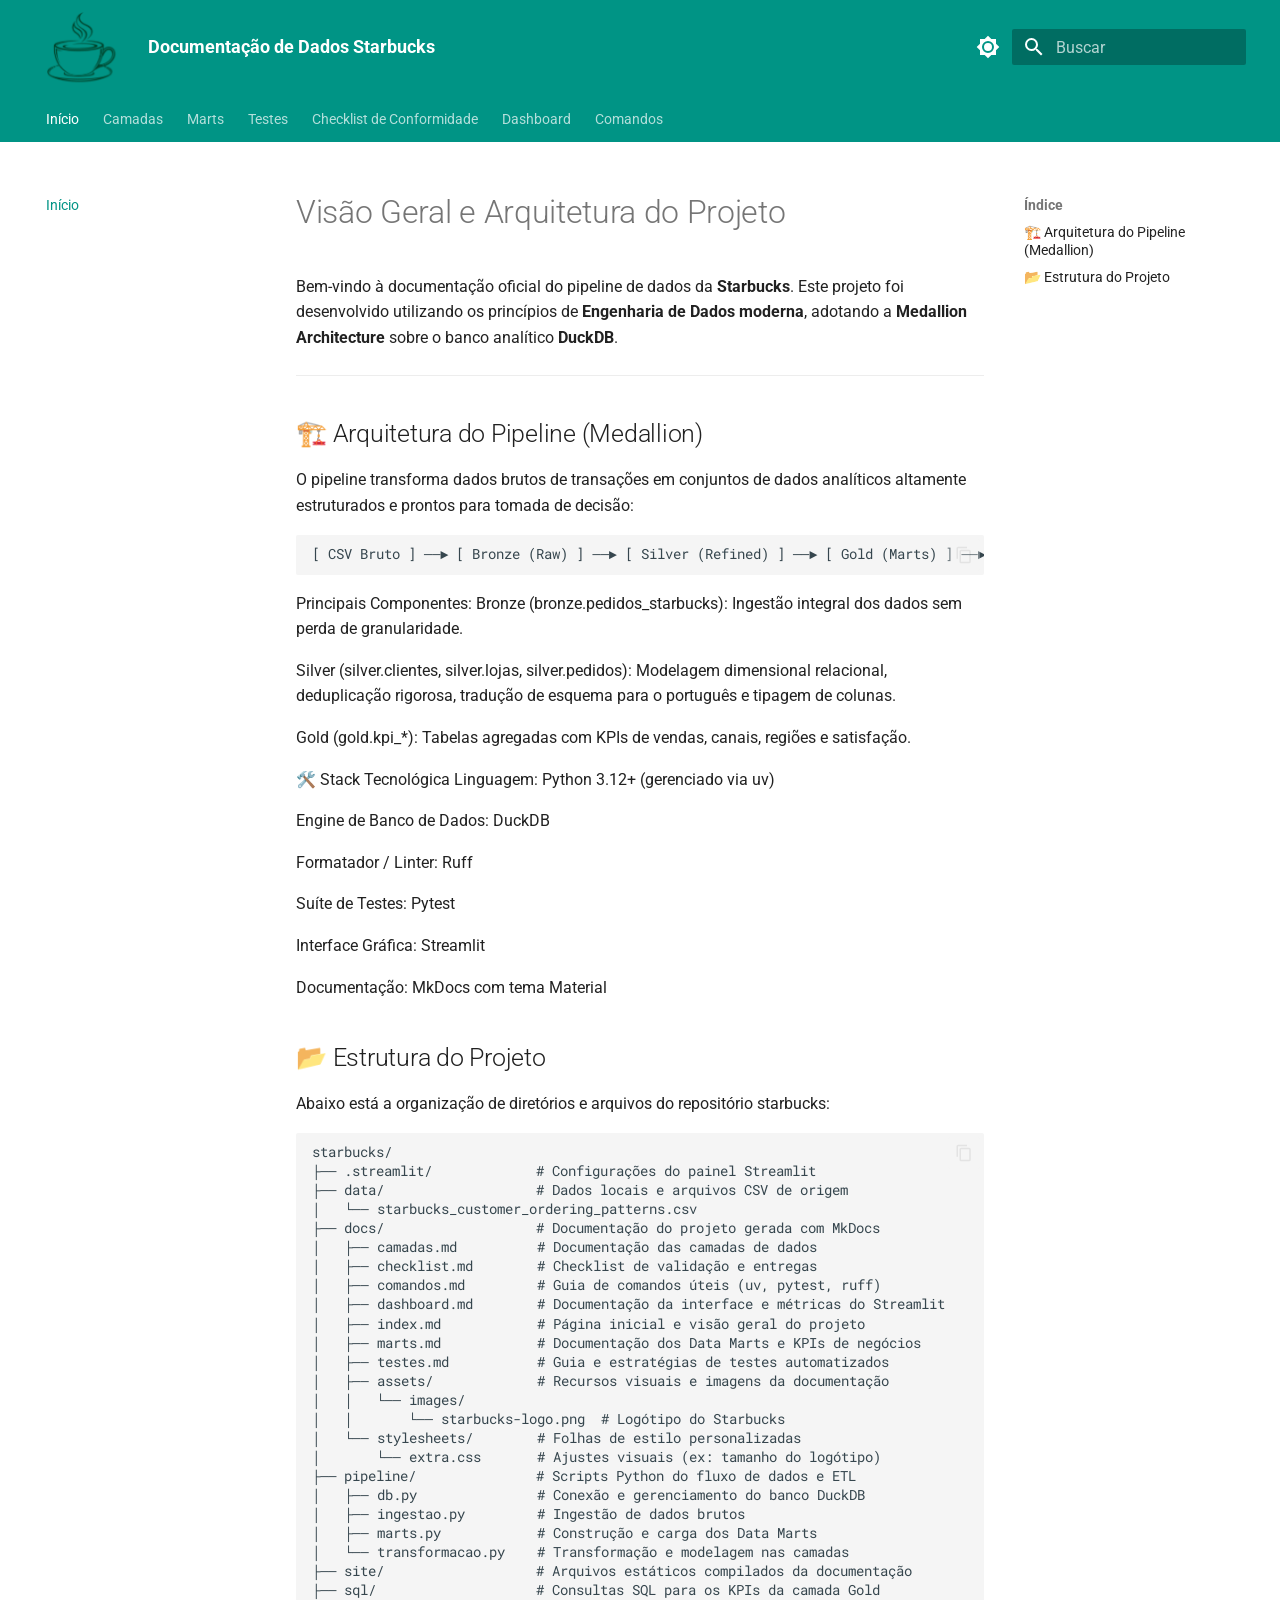
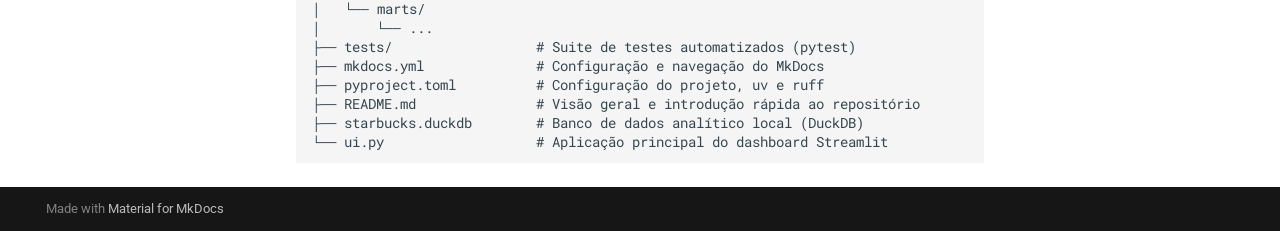
==== commit 179a21b2: "Deployed 6c7103e with MkDocs version: 1.6.1" ====
--- a/index.html
+++ b/index.html
@@ -92,7 +92,7 @@
   <nav class="md-header__inner md-grid" aria-label="Cabeçalho">
     <a href="." title="Documentação de Dados Starbucks" class="md-header__button md-logo" aria-label="Documentação de Dados Starbucks" data-md-component="logo">
       
-  <img src="assets/images/starbucks-logo.png" alt="logo">
+  <img src="assets/images/logo_cafe.png" alt="logo">
 
     </a>
     <label class="md-header__button md-icon" for="__drawer">
@@ -363,7 +363,7 @@
   <label class="md-nav__title" for="__drawer">
     <a href="." title="Documentação de Dados Starbucks" class="md-nav__button md-logo" aria-label="Documentação de Dados Starbucks" data-md-component="logo">
       
-  <img src="assets/images/starbucks-logo.png" alt="logo">
+  <img src="assets/images/logo_cafe.png" alt="logo">
 
     </a>
     Documentação de Dados Starbucks
